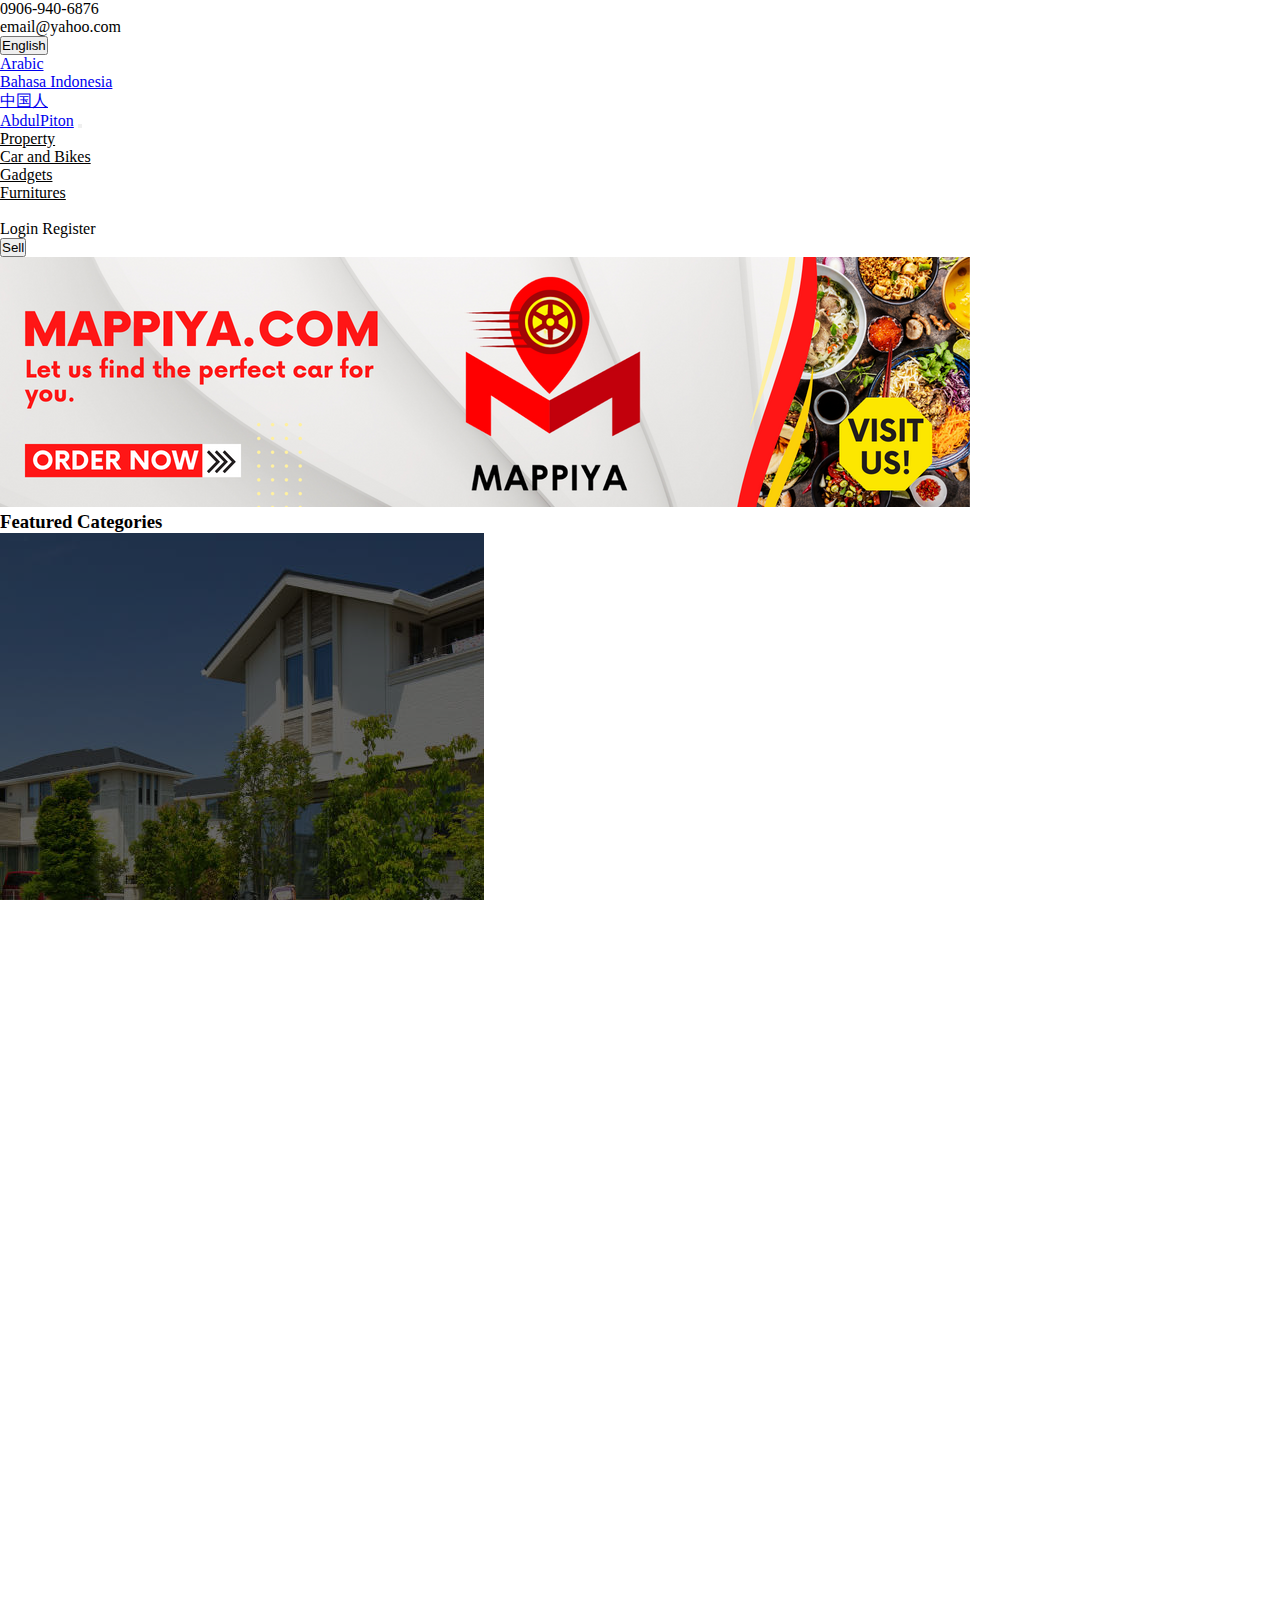
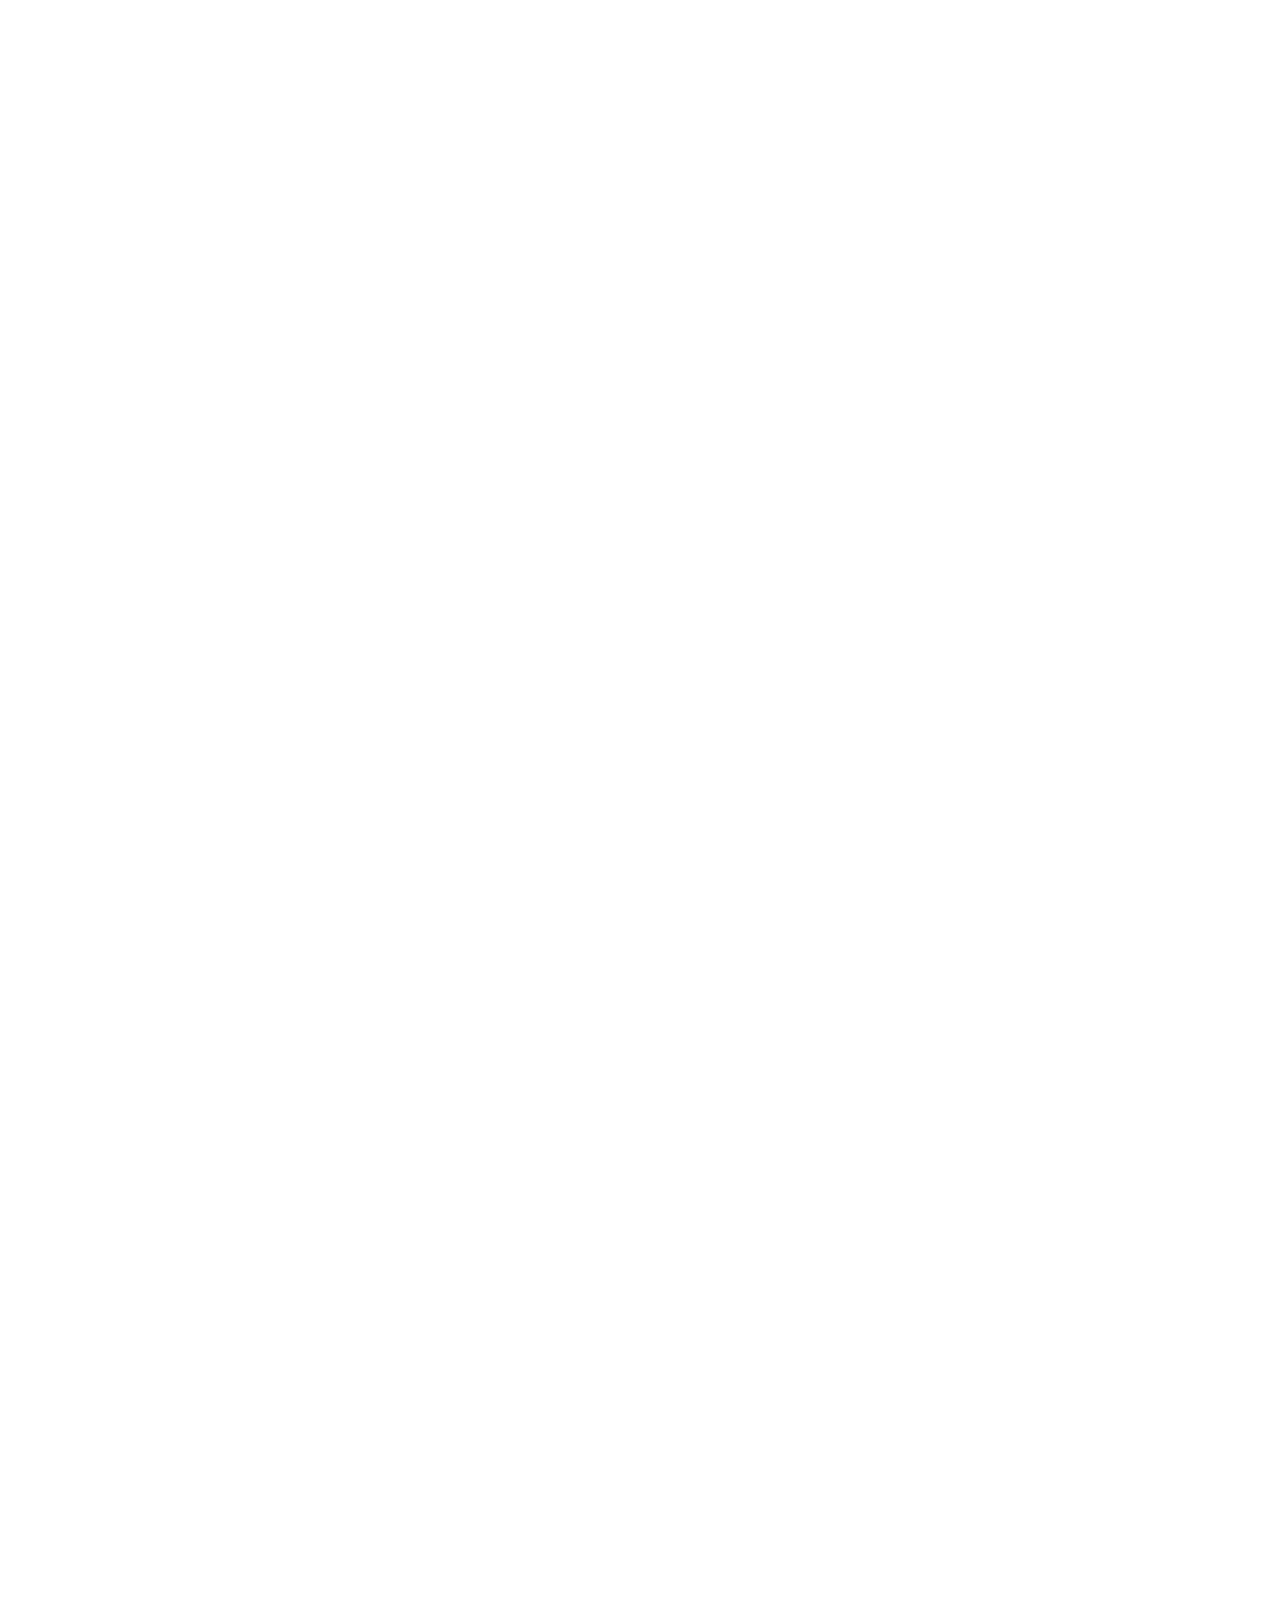
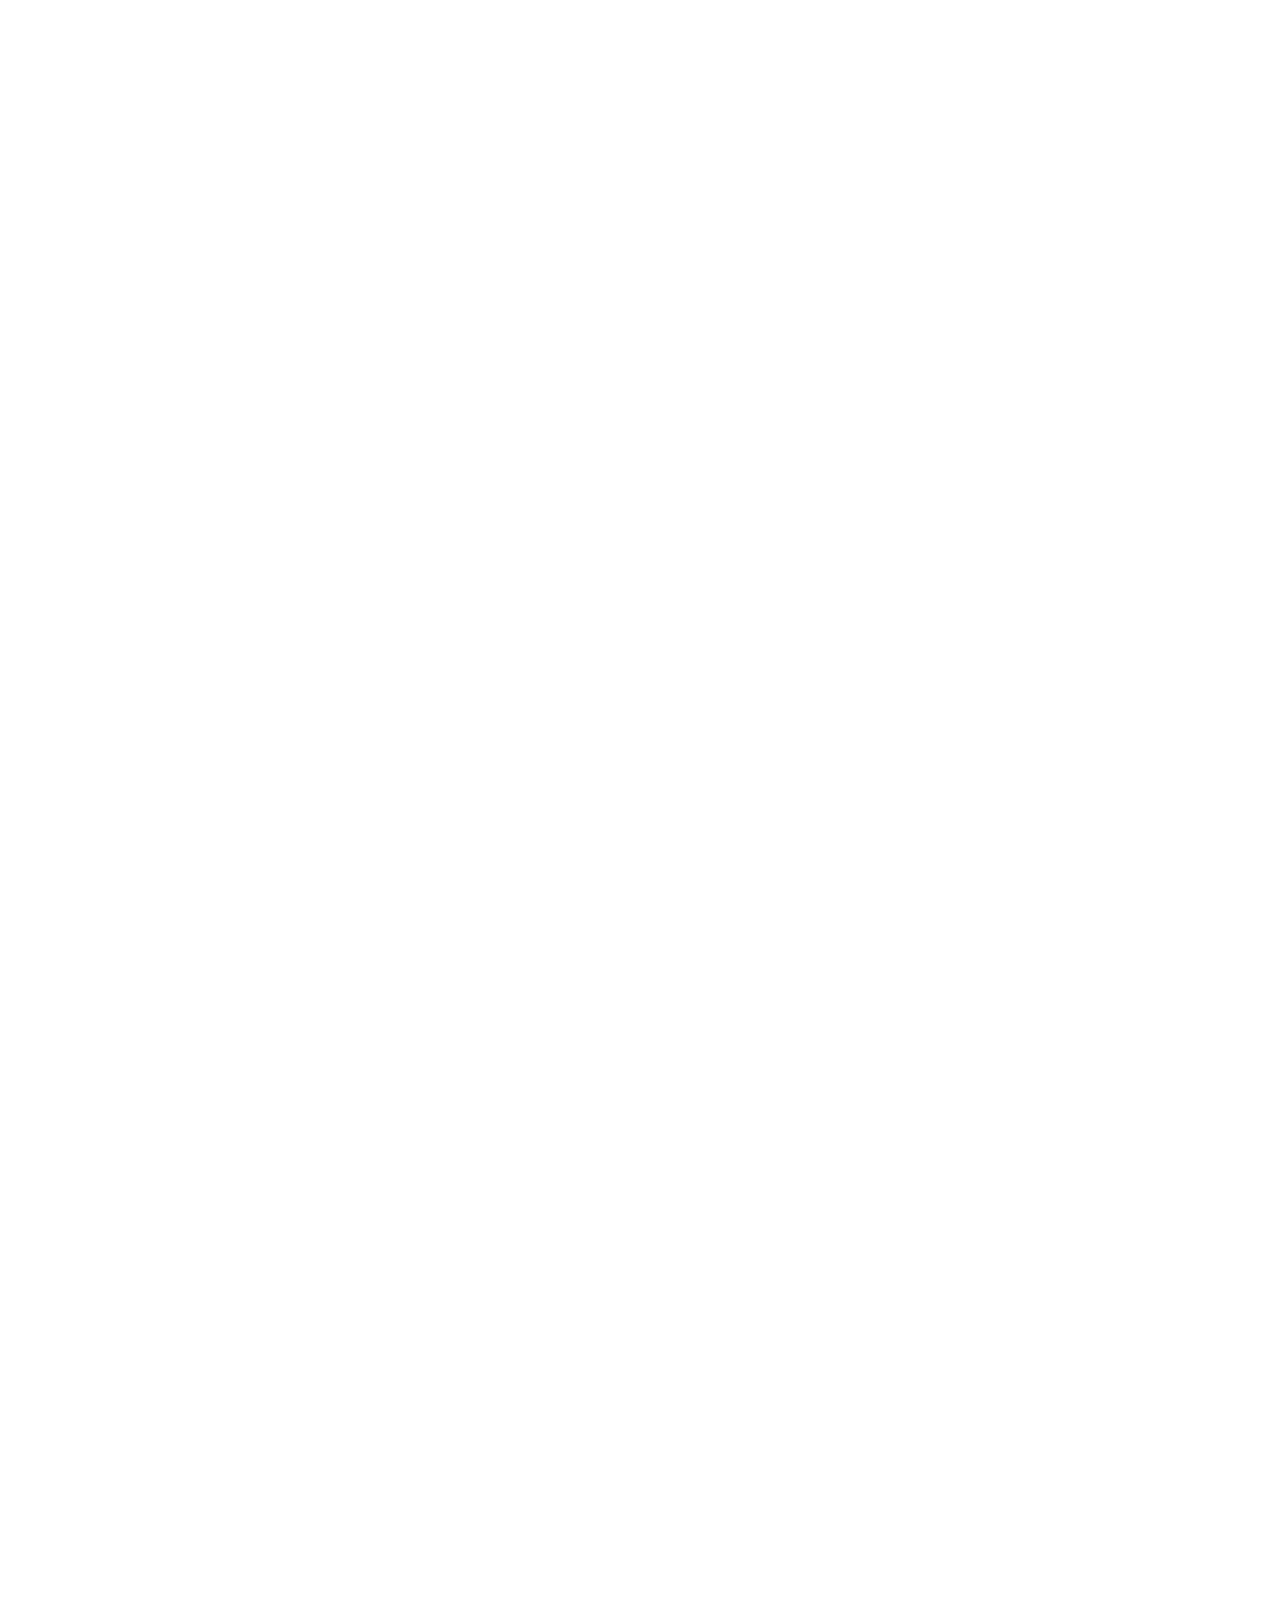
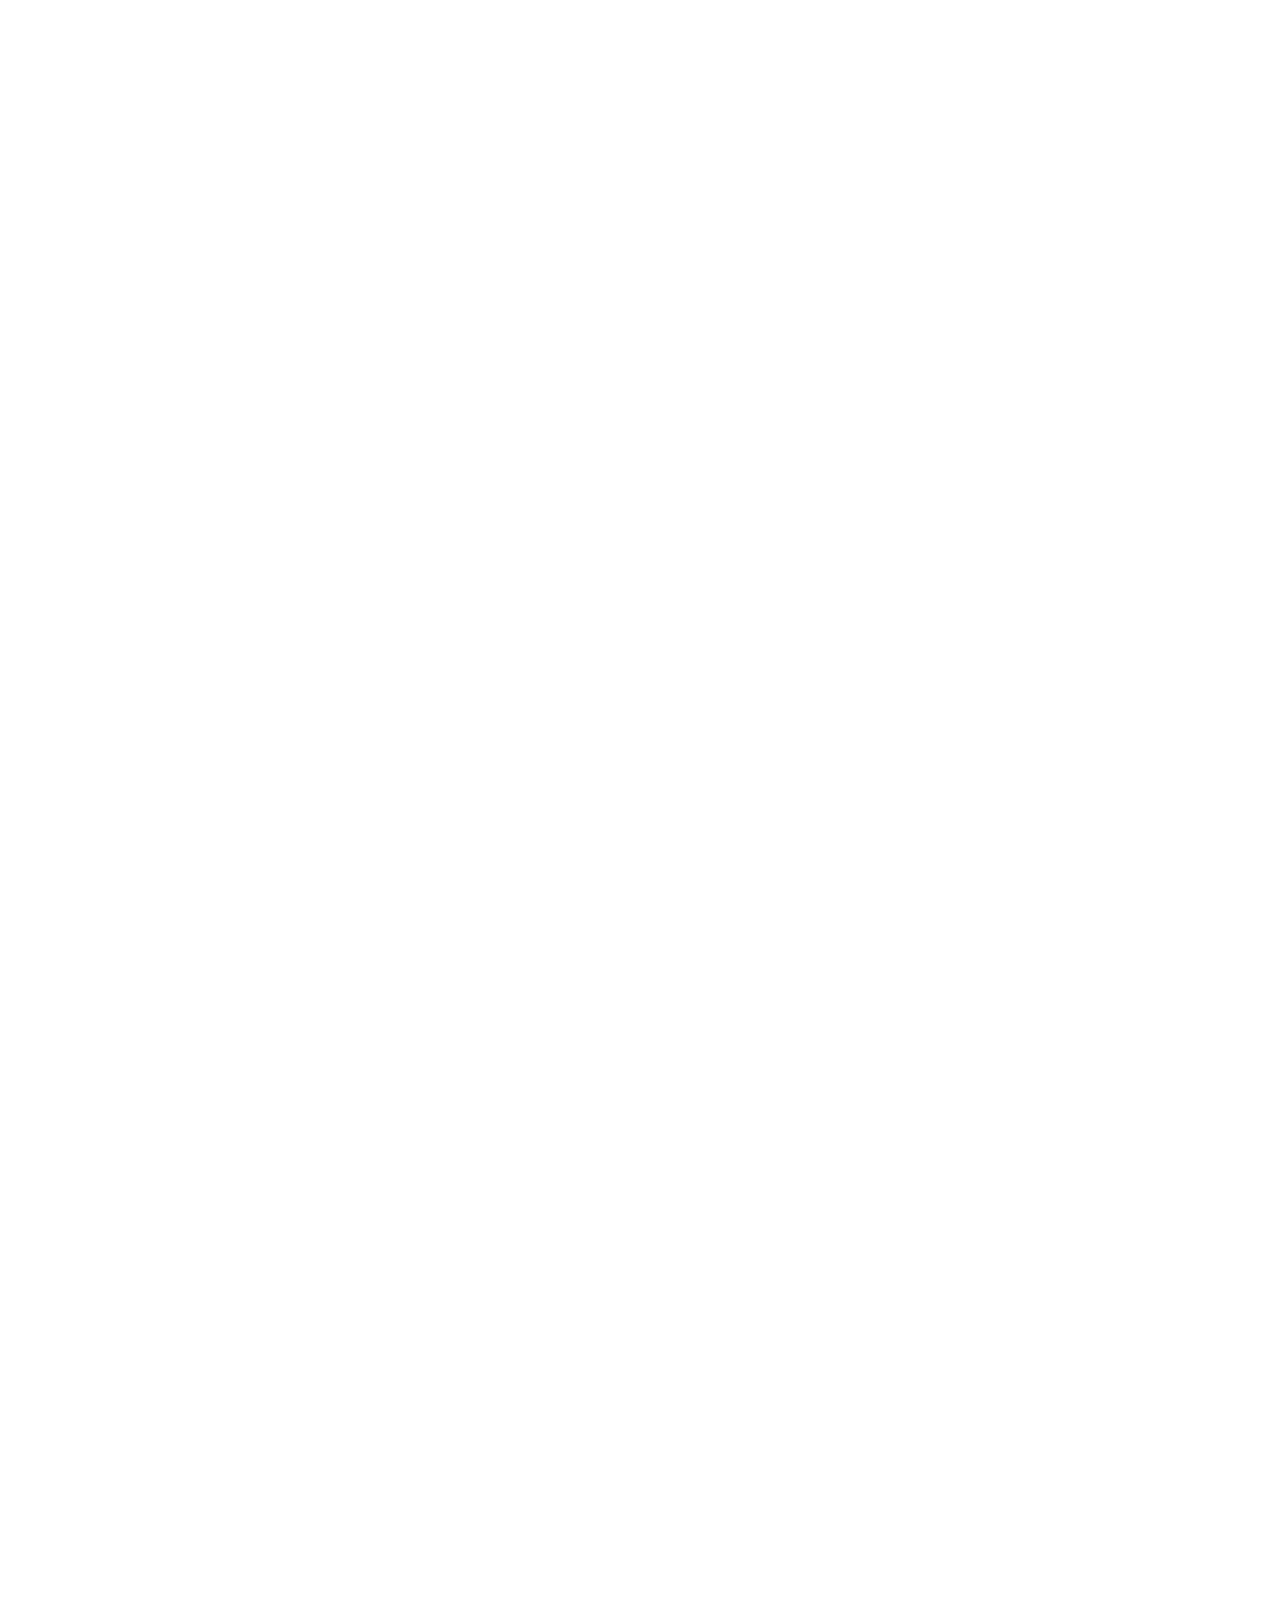
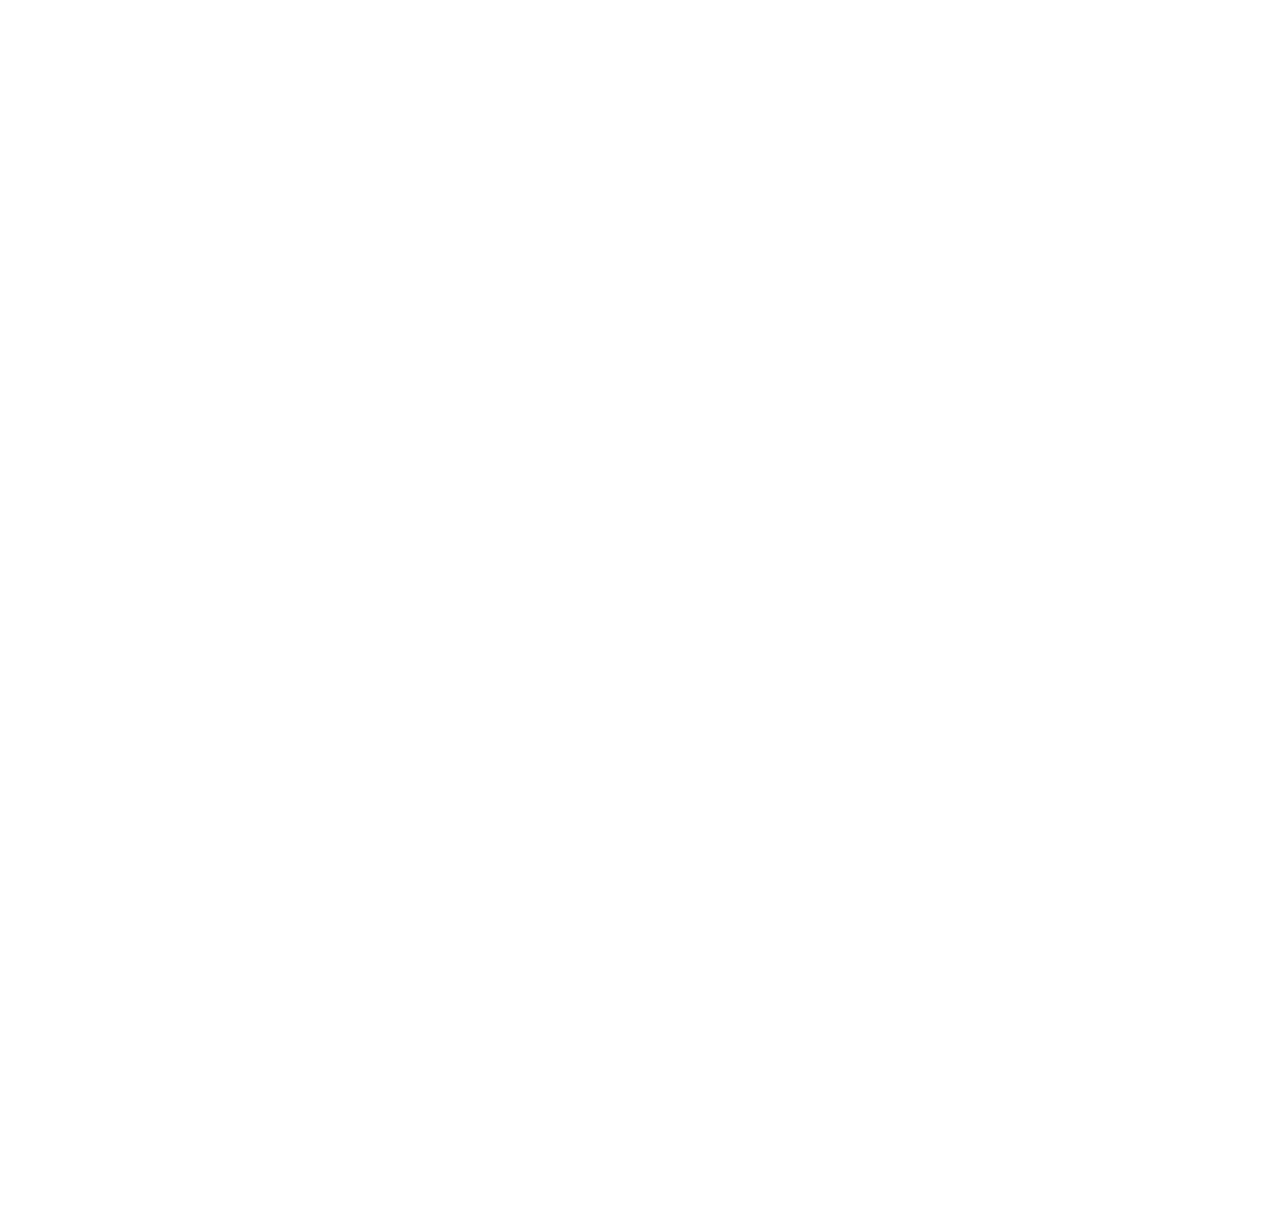
==== index.html @ fbfd04ac "responsive" ====
<!DOCTYPE html>
<html lang="en">
  <head>
    <meta charset="utf-8" />
    <meta name="viewport" content="width=device-width, initial-scale=1" />
    <title>AbdulPiton</title>
    <link
      href="https://cdn.jsdelivr.net/npm/bootstrap@5.2.3/dist/css/bootstrap.min.css"
      rel="stylesheet"
      integrity="sha384-rbsA2VBKQhggwzxH7pPCaAqO46MgnOM80zW1RWuH61DGLwZJEdK2Kadq2F9CUG65"
      crossorigin="anonymous"
    />

    <link rel="stylesheet" href="style.css" />
    <link
      rel="stylesheet"
      href="https://cdnjs.cloudflare.com/ajax/libs/font-awesome/6.2.1/css/all.min.css"
      integrity="sha512-MV7K8+y+gLIBoVD59lQIYicR65iaqukzvf/nwasF0nqhPay5w/9lJmVM2hMDcnK1OnMGCdVK+iQrJ7lzPJQd1w=="
      crossorigin="anonymous"
      referrerpolicy="no-referrer"
    />
  </head>

  <body>
    <header>
      <div class="container bg-danger">
        <div class="row py-2 top-red">
          <div class="text-white d-flex flex-row">
            <div class="mx-2 my-2">
              <i class="fa-solid fa-phone"></i>
              <span>0906-940-6876</span>
            </div>

            <div class="mx-2 my-2">
              <i class="fa-solid fa-envelope"></i>
              <span>email@yahoo.com</span>
            </div>

            <div class="btn-group mx-3 my-1">
              <button
                class="btn btn-outline-light btn-sm dropdown-toggle"
                type="button"
                data-bs-toggle="dropdown"
                aria-expanded="false"
              >
                English
              </button>
              <ul class="dropdown-menu">
                <li><a class="dropdown-item" href="#">Arabic</a></li>
                <li><a class="dropdown-item" href="#">Bahasa Indonesia</a></li>
                <li><a class="dropdown-item" href="#">中国人</a></li>
              </ul>
            </div>
          </div>
        </div>
      </div>

      <div class="container">
        <nav class="navbar navbar-expand-lg bg-light">
          <div class="container-fluid">
            <a class="navbar-brand fw-bold" href="#">AbdulPiton</a>
            <button
              class="navbar-toggler"
              type="button"
              data-bs-toggle="collapse"
              data-bs-target="#navbarTogglerDemo02"
              aria-controls="navbarTogglerDemo02"
              aria-expanded="false"
              aria-label="Toggle navigation"
            >
              <span class="navbar-toggler-icon"></span>
            </button>
            <div class="collapse navbar-collapse" id="navbarTogglerDemo02">
              <ul class="navbar-nav me-auto mb-2 mb-lg-0">
                <li class="nav-item">
                  <a class="nav-link" aria-current="page" href="#">Property</a>
                </li>
                <li class="nav-item">
                  <a class="nav-link" href="#">Car and Bikes</a>
                </li>
                <li class="nav-item">
                  <a class="nav-link" href="#">Gadgets</a>
                </li>
                <li class="nav-item">
                  <a class="nav-link" href="#">Furnitures</a>
                </li>
                <li class="nav-item"></li>
              </ul>
              <div class="auth-btn">
                <a
                  class="my-2"
                  style="text-decoration: none; color: black"
                  href=""
                  ><span>Login</span></a
                >
                <a
                  class="my-2"
                  style="text-decoration: none; color: black"
                  href=""
                  ><span>Register</span></a
                >
              </div>
              <button class="btn btn-danger px-4 mx-2">Sell</button>
            </div>
          </div>
        </nav>
      </div>

      <div class="container">
        <div class="row">
          <img class="img-fluid rounded" src="./image/banner2.png" alt="" />
        </div>
      </div>
    </header>

    <section id="featured-categories">
      <div class="container mb-5">
        <div class="row my-5">
          <h3>Featured Categories</h3>
        </div>
        <div class="row category">
          <div class="col-lg-3 col-md-3 col-sm-6 col-6 my-2">
            <img class="img-fluid rounded" src="./image/property.jpg" alt="" />
            <div class="d-flex flex-column category-title1">
              <h4 class="fw-bold h4-fw">Property</h4>
              <span>100,000+ listings</span>
            </div>
          </div>
          <div class="col-lg-3 col-md-3 col-sm-6 col-6 my-2">
            <img class="img-fluid rounded" src="./image/car.jpg" alt="" />
            <div class="d-flex flex-column category-title2">
              <h4 class="fw-bold h4-fw">Autos</h4>
              <span>7,000+ listings</span>
            </div>
          </div>
          <div class="col-lg-3 col-md-3 col-sm-6 col-6 my-2">
            <img class="img-fluid rounded" src="./image/mobile.jpg" alt="" />
            <div class="d-flex flex-column category-title3">
              <h4 class="fw-bold h4-fw">Gadgets</h4>
              <span>100,000+ listings</span>
            </div>
          </div>
          <div class="col-lg-3 col-md-3 col-sm-6 col-6 my-2">
            <img class="img-fluid rounded" src="./image/fashion.jpg" alt="" />
            <div class="d-flex flex-column category-title4">
              <h4 class="fw-bold h4-fw">Fashion</h4>
              <span>100,000+ listings</span>
            </div>
          </div>
        </div>
      </div>
    </section>

    <section id="property-features">
      <div class="container">
        <div class="row my-3">
          <hr style="border: 2px solid red" />
          <div class="d-flex justify-content-between">
            <h3>Properties</h3>
            <div
              style="cursor: pointer"
              class="d-flex flex-row align-items-center text-danger"
            >
              <h6 class="mx-2 mt-1">view all</h6>
              <i class="fa-solid fa-arrow-right"></i>
            </div>
          </div>
        </div>

        <div class="row">
          <div>
            <button class="btn btn-outline-danger active px-4 my-1">
              Rent
            </button>
            <button class="btn btn-outline-danger px-4 my-1">Sale</button>
            <button class="btn btn-outline-danger px-4 my-1">
              Condominium
            </button>
            <button class="btn btn-outline-danger px-4 my-1">
              Residential
            </button>
            <button class="btn btn-outline-danger px-4 my-1">Commercial</button>
          </div>
        </div>
        <div class="row my-4">
          <div class="col-lg-3 col-md-6 col-sm-12 col-xs-12 my-2">
            <div class="card rounded" style="width: 100%">
              <img
                style="height: 220px"
                src="./image/prop1.jpg"
                class="card-img-top img-fluid"
                alt=""
              />
              <div class="card-body">
                <h5 class="card-title">SR 4,600</h5>
                <p class="card-text">8 ADRIATICO fully furnished studio</p>
                <div
                  class="mt-2 d-flex flex-row justify-content-evenly align-items-center"
                >
                  <img
                    style="width: 50px"
                    class="rounded-circle img-fluid"
                    src="./image/profile.png"
                    alt=""
                  />
                  <div class="mx-2">
                    <span style="font-size: 15px" class="fw-bold"
                      >Dondex_Chavez</span
                    >
                    <div>
                      <i
                        style="font-size: 12px"
                        class="fa-solid fa-user text-danger"
                      ></i>
                      <span class="text-danger" style="font-size: 12px"
                        >30 minutes ago</span
                      >
                    </div>
                  </div>
                  <a href="#" class="btn btn-danger ms-auto">Message</a>
                </div>
              </div>
            </div>
          </div>

          <div class="col-lg-3 col-md-6 col-sm-12 col-xs-12 my-2">
            <div class="card rounded" style="width: 100%">
              <img
                style="height: 220px"
                src="./image/prop2.jpg"
                class="card-img-top img-fluid"
                alt=""
              />
              <div class="card-body">
                <h5 class="card-title">SR 4,600</h5>
                <p class="card-text">8 ADRIATICO fully furnished studio</p>
                <div
                  class="mt-2 d-flex flex-row justify-content-evenly align-items-center"
                >
                  <img
                    style="width: 50px"
                    class="rounded-circle img-fluid"
                    src="./image/profile.png"
                    alt=""
                  />
                  <div class="mx-2">
                    <span style="font-size: 15px" class="fw-bold"
                      >Dondex_Chavez</span
                    >
                    <div>
                      <i
                        style="font-size: 12px"
                        class="fa-solid fa-user text-danger"
                      ></i>
                      <span class="text-danger" style="font-size: 12px"
                        >30 minutes ago</span
                      >
                    </div>
                  </div>
                  <a href="#" class="btn btn-danger ms-auto">Message</a>
                </div>
              </div>
            </div>
          </div>

          <div class="col-lg-3 col-md-6 col-sm-12 col-xs-12 my-2">
            <div class="card rounded" style="width: 100%">
              <img
                style="height: 220px"
                src="./image/prop3.jpg"
                class="card-img-top img-fluid"
                alt=""
              />
              <div class="card-body">
                <h5 class="card-title">SR 3,200</h5>
                <p class="card-text">8 ADRIATICO fully furnished studio</p>
                <div
                  class="mt-2 d-flex flex-row justify-content-evenly align-items-center"
                >
                  <img
                    style="width: 50px"
                    class="rounded-circle img-fluid"
                    src="./image/profile.png"
                    alt=""
                  />
                  <div class="mx-2">
                    <span style="font-size: 15px" class="fw-bold"
                      >Dondex_Chavez</span
                    >
                    <div>
                      <i
                        style="font-size: 12px"
                        class="fa-solid fa-user text-danger"
                      ></i>
                      <span class="text-danger" style="font-size: 12px"
                        >30 minutes ago</span
                      >
                    </div>
                  </div>
                  <a href="#" class="btn btn-danger ms-auto">Message</a>
                </div>
              </div>
            </div>
          </div>

          <div class="col-lg-3 col-md-6 col-sm-12 col-xs-12 my-2">
            <div class="card rounded" style="width: 100%">
              <img
                style="height: 220px"
                src="./image/prop4.jpg"
                class="card-img-top img-fluid"
                alt=""
              />
              <div class="card-body">
                <h5 class="card-title">SR 1,500</h5>
                <p class="card-text">8 ADRIATICO fully furnished studio</p>
                <div
                  class="mt-2 d-flex flex-row justify-content-evenly align-items-center"
                >
                  <img
                    style="width: 50px"
                    class="rounded-circle img-fluid"
                    src="./image/profile.png"
                    alt=""
                  />
                  <div class="mx-2">
                    <span style="font-size: 15px" class="fw-bold"
                      >Dondex_Chavez</span
                    >
                    <div>
                      <i
                        style="font-size: 12px"
                        class="fa-solid fa-user text-danger"
                      ></i>
                      <span class="text-danger" style="font-size: 12px"
                        >30 minutes ago</span
                      >
                    </div>
                  </div>
                  <a href="#" class="btn btn-danger ms-auto">Message</a>
                </div>
              </div>
            </div>
          </div>
        </div>
      </div>
    </section>

    <section id="gadget-features">
      <div class="container">
        <div class="row my-3">
          <hr style="border: 2px solid red" />
          <div class="d-flex justify-content-between">
            <h3>Gadgets</h3>
            <div
              style="cursor: pointer"
              class="d-flex flex-row align-items-center text-danger"
            >
              <h6 class="mx-2 mt-1">view all</h6>
              <i class="fa-solid fa-arrow-right"></i>
            </div>
          </div>
        </div>

        <div class="row">
          <div>
            <button class="btn btn-outline-danger active px-4">
              Brand New
            </button>
            <button class="btn btn-outline-danger px-4 my-1">Secondhand</button>
            <button class="btn btn-outline-danger px-4 my-1">Cellphone</button>
            <button class="btn btn-outline-danger px-4 my-1">Laptop</button>
            <button class="btn btn-outline-danger px-4 my-1">Others</button>
          </div>
        </div>
        <div class="row my-4">
          <div class="col-lg-3 col-md-6 col-sm-12 col-xs-12 my-2">
            <div class="card rounded" style="width: 100%">
              <img
                style="height: 220px"
                src="./image/mob1.jpg"
                class="card-img-top img-fluid"
                alt=""
              />
              <div class="card-body">
                <h5 class="card-title">SR 2,200</h5>
                <p class="card-text">8 ADRIATICO fully furnished studio</p>
                <div
                  class="mt-2 d-flex flex-row justify-content-evenly align-items-center"
                >
                  <img
                    style="width: 50px"
                    class="rounded-circle img-fluid"
                    src="./image/profile.png"
                    alt=""
                  />
                  <div class="mx-2">
                    <span style="font-size: 15px" class="fw-bold"
                      >Dondex_Chavez</span
                    >
                    <div>
                      <i
                        style="font-size: 12px"
                        class="fa-solid fa-user text-danger"
                      ></i>
                      <span class="text-danger" style="font-size: 12px"
                        >30 minutes ago</span
                      >
                    </div>
                  </div>
                  <a href="#" class="btn btn-danger ms-auto">Message</a>
                </div>
              </div>
            </div>
          </div>

          <div class="col-lg-3 col-md-6 col-sm-12 col-xs-12 my-2">
            <div class="card rounded" style="width: 100%">
              <img
                style="height: 220px"
                src="./image/mob2.jpg"
                class="card-img-top img-fluid"
                alt=""
              />
              <div class="card-body">
                <h5 class="card-title">SR 4,300</h5>
                <p class="card-text">8 ADRIATICO fully furnished studio</p>
                <div
                  class="mt-2 d-flex flex-row justify-content-evenly align-items-center"
                >
                  <img
                    style="width: 50px"
                    class="rounded-circle img-fluid"
                    src="./image/profile.png"
                    alt=""
                  />
                  <div class="mx-2">
                    <span style="font-size: 15px" class="fw-bold"
                      >Dondex_Chavez</span
                    >
                    <div>
                      <i
                        style="font-size: 12px"
                        class="fa-solid fa-user text-danger"
                      ></i>
                      <span class="text-danger" style="font-size: 12px"
                        >30 minutes ago</span
                      >
                    </div>
                  </div>
                  <a href="#" class="btn btn-danger ms-auto">Message</a>
                </div>
              </div>
            </div>
          </div>

          <div class="col-lg-3 col-md-6 col-sm-12 col-xs-12 my-2">
            <div class="card rounded" style="width: 100%">
              <img
                style="height: 220px"
                src="./image/mob3.jpg"
                class="card-img-top img-fluid"
                alt=""
              />
              <div class="card-body">
                <h5 class="card-title">SR 7,000</h5>
                <p class="card-text">8 ADRIATICO fully furnished studio</p>
                <div
                  class="mt-2 d-flex flex-row justify-content-evenly align-items-center"
                >
                  <img
                    style="width: 50px"
                    class="rounded-circle img-fluid"
                    src="./image/profile.png"
                    alt=""
                  />
                  <div class="mx-2">
                    <span style="font-size: 15px" class="fw-bold"
                      >Dondex_Chavez</span
                    >
                    <div>
                      <i
                        style="font-size: 12px"
                        class="fa-solid fa-user text-danger"
                      ></i>
                      <span class="text-danger" style="font-size: 12px"
                        >30 minutes ago</span
                      >
                    </div>
                  </div>
                  <a href="#" class="btn btn-danger ms-auto">Message</a>
                </div>
              </div>
            </div>
          </div>

          <div class="col-lg-3 col-md-6 col-sm-12 col-xs-12 my-2">
            <div class="card rounded" style="width: 100%">
              <img
                style="height: 220px"
                src="./image/mob4.jpg"
                class="card-img-top img-fluid"
                alt=""
              />
              <div class="card-body">
                <h5 class="card-title">SR 7,500</h5>
                <p class="card-text">8 ADRIATICO fully furnished studio</p>
                <div
                  class="mt-2 d-flex flex-row justify-content-evenly align-items-center"
                >
                  <img
                    style="width: 50px"
                    class="rounded-circle img-fluid"
                    src="./image/profile.png"
                    alt=""
                  />
                  <div class="mx-2">
                    <span style="font-size: 15px" class="fw-bold"
                      >Dondex_Chavez</span
                    >
                    <div>
                      <i
                        style="font-size: 12px"
                        class="fa-solid fa-user text-danger"
                      ></i>
                      <span class="text-danger" style="font-size: 12px"
                        >30 minutes ago</span
                      >
                    </div>
                  </div>
                  <a href="#" class="btn btn-danger ms-auto">Message</a>
                </div>
              </div>
            </div>
          </div>
        </div>
      </div>
    </section>

    <section id="car-features">
      <div class="container">
        <div class="row my-3">
          <hr style="border: 2px solid red" />
          <div class="d-flex justify-content-between">
            <h3>Cars</h3>
            <div
              style="cursor: pointer"
              class="d-flex flex-row align-items-center text-danger"
            >
              <h6 class="mx-2 mt-1">view all</h6>
              <i class="fa-solid fa-arrow-right"></i>
            </div>
          </div>
        </div>
        <div class="row">
          <div>
            <button class="btn btn-outline-danger active px-4">
              Brand New
            </button>
            <button class="btn btn-outline-danger px-4 my-1">Secondhand</button>
            <button class="btn btn-outline-danger px-4 my-1">Truck</button>
            <button class="btn btn-outline-danger px-4 my-1">Bike</button>
            <button class="btn btn-outline-danger px-4 my-1">Honda</button>
          </div>
        </div>
        <div class="row my-4">
          <div class="col-lg-3 col-md-6 col-sm-12 col-xs-12 my-2">
            <div class="card rounded" style="width: 100%">
              <img
                style="height: 220px"
                src="./image/car1.jpg"
                class="card-img-top img-fluid"
                alt=""
              />
              <div class="card-body">
                <h5 class="card-title">SR 1,200</h5>
                <p class="card-text">8 ADRIATICO fully furnished studio</p>
                <div
                  class="mt-2 d-flex flex-row justify-content-evenly align-items-center"
                >
                  <img
                    style="width: 50px"
                    class="rounded-circle img-fluid"
                    src="./image/profile.png"
                    alt=""
                  />
                  <div class="mx-2">
                    <span style="font-size: 15px" class="fw-bold"
                      >Dondex_Chavez</span
                    >
                    <div>
                      <i
                        style="font-size: 12px"
                        class="fa-solid fa-user text-danger"
                      ></i>
                      <span class="text-danger" style="font-size: 12px"
                        >30 minutes ago</span
                      >
                    </div>
                  </div>
                  <a href="#" class="btn btn-danger ms-auto">Message</a>
                </div>
              </div>
            </div>
          </div>

          <div class="col-lg-3 col-md-6 col-sm-12 col-xs-12 my-2">
            <div class="card rounded" style="width: 100%">
              <img
                style="height: 220px"
                src="./image/car2.jpg"
                class="card-img-top img-fluid"
                alt=""
              />
              <div class="card-body">
                <h5 class="card-title">SR 1,200</h5>
                <p class="card-text">8 ADRIATICO fully furnished studio</p>
                <div
                  class="mt-2 d-flex flex-row justify-content-evenly align-items-center"
                >
                  <img
                    style="width: 50px"
                    class="rounded-circle img-fluid"
                    src="./image/profile.png"
                    alt=""
                  />
                  <div class="mx-2">
                    <span style="font-size: 15px" class="fw-bold"
                      >Dondex_Chavez</span
                    >
                    <div>
                      <i
                        style="font-size: 12px"
                        class="fa-solid fa-user text-danger"
                      ></i>
                      <span class="text-danger" style="font-size: 12px"
                        >30 minutes ago</span
                      >
                    </div>
                  </div>
                  <a href="#" class="btn btn-danger ms-auto">Message</a>
                </div>
              </div>
            </div>
          </div>

          <div class="col-lg-3 col-md-6 col-sm-12 col-xs-12 my-2">
            <div class="card rounded" style="width: 100%">
              <img
                style="height: 220px"
                src="./image/car3.jpg"
                class="card-img-top img-fluid"
                alt=""
              />
              <div class="card-body">
                <h5 class="card-title">SR 4,600</h5>
                <p class="card-text">8 ADRIATICO fully furnished studio</p>
                <div
                  class="mt-2 d-flex flex-row justify-content-evenly align-items-center"
                >
                  <img
                    style="width: 50px"
                    class="rounded-circle img-fluid"
                    src="./image/profile.png"
                    alt=""
                  />
                  <div class="mx-2">
                    <span style="font-size: 15px" class="fw-bold"
                      >Dondex_Chavez</span
                    >
                    <div>
                      <i
                        style="font-size: 12px"
                        class="fa-solid fa-user text-danger"
                      ></i>
                      <span class="text-danger" style="font-size: 12px"
                        >30 minutes ago</span
                      >
                    </div>
                  </div>
                  <a href="#" class="btn btn-danger ms-auto">Message</a>
                </div>
              </div>
            </div>
          </div>

          <div class="col-lg-3 col-md-6 col-sm-12 col-xs-12 my-2">
            <div class="card rounded" style="width: 100%">
              <img
                style="height: 220px"
                src="./image/car4.jpg"
                class="card-img-top img-fluid"
                alt=""
              />
              <div class="card-body">
                <h5 class="card-title">SR 900</h5>
                <p class="card-text">8 ADRIATICO fully furnished studio</p>
                <div
                  class="mt-2 d-flex flex-row justify-content-evenly align-items-center"
                >
                  <img
                    style="width: 50px"
                    class="rounded-circle img-fluid"
                    src="./image/profile.png"
                    alt=""
                  />
                  <div class="mx-2">
                    <span style="font-size: 15px" class="fw-bold"
                      >Dondex_Chavez</span
                    >
                    <div>
                      <i
                        style="font-size: 12px"
                        class="fa-solid fa-user text-danger"
                      ></i>
                      <span class="text-danger" style="font-size: 12px"
                        >30 minutes ago</span
                      >
                    </div>
                  </div>
                  <a href="#" class="btn btn-danger ms-auto">Message</a>
                </div>
              </div>
            </div>
          </div>
        </div>
      </div>
    </section>

    <section>
      <div class="container">
        <div class="row my-5">
          <img src="./image/banner1.png" class="img-fluid" alt="" />
        </div>
      </div>
    </section>

    <!-- Footer -->
    <footer class="container text-center text-lg-start bg-light text-muted">
      <!-- Section: Social media -->
      <section
        class="d-flex justify-content-center justify-content-lg-between p-4 border-bottom"
      >
        <!-- Left -->
        <div class="me-5 d-none d-lg-block">
          <span>Get connected with us on social networks:</span>
        </div>
        <!-- Left -->

        <!-- Right -->
        <div>
          <a href="" class="me-4 text-reset">
            <i class="fab fa-facebook-f"></i>
          </a>
          <a href="" class="me-4 text-reset">
            <i class="fab fa-twitter"></i>
          </a>
          <a href="" class="me-4 text-reset">
            <i class="fab fa-google"></i>
          </a>
          <a href="" class="me-4 text-reset">
            <i class="fab fa-instagram"></i>
          </a>
          <a href="" class="me-4 text-reset">
            <i class="fab fa-linkedin"></i>
          </a>
          <a href="" class="me-4 text-reset">
            <i class="fab fa-github"></i>
          </a>
        </div>
        <!-- Right -->
      </section>
      <!-- Section: Social media -->

      <!-- Section: Links  -->
      <section class="">
        <div class="container text-center text-md-start mt-5">
          <!-- Grid row -->
          <div class="row mt-3">
            <!-- Grid column -->
            <div class="col-md-3 col-lg-4 col-xl-3 mx-auto mb-4">
              <!-- Content -->
              <h6 class="text-uppercase fw-bold mb-4">
                <i class="fas fa-gem me-3"></i>AbdulPiton
              </h6>
              <p>
                Here you can use rows and columns to organize your footer
                content. Lorem ipsum dolor sit amet, consectetur adipisicing
                elit.
              </p>
            </div>
            <!-- Grid column -->

            <!-- Grid column -->
            <div class="col-md-2 col-lg-2 col-xl-2 mx-auto mb-4">
              <!-- Links -->
              <h6 class="text-uppercase fw-bold mb-4">About Us</h6>
              <p>
                <a href="#!" class="text-reset">Payment Methods</a>
              </p>
              <p>
                <a href="#!" class="text-reset">Our Products</a>
              </p>
              <p>
                <a href="#!" class="text-reset">Help</a>
              </p>
              <p>
                <a href="#!" class="text-reset">Sitemap</a>
              </p>
            </div>
            <!-- Grid column -->

            <!-- Grid column -->
            <div class="col-md-3 col-lg-2 col-xl-2 mx-auto mb-4">
              <!-- Links -->
              <h6 class="text-uppercase fw-bold mb-4">
                Prices and Calculators
              </h6>
              <p>
                <a href="#!" class="text-reset"
                  >Car Prices and Specifications</a
                >
              </p>
              <p>
                <a href="#!" class="text-reset">Mobile Prices and Specs</a>
              </p>
              <p>
                <a href="#!" class="text-reset">Real Estate Prices</a>
              </p>
              <p>
                <a href="#!" class="text-reset">Loan Calculator</a>
              </p>
            </div>
            <!-- Grid column -->

            <!-- Grid column -->
            <div class="col-md-4 col-lg-3 col-xl-3 mx-auto mb-md-0 mb-4">
              <!-- Links -->
              <h6 class="text-uppercase fw-bold mb-4">Contact</h6>
              <p><i class="fas fa-home me-3"></i> New York, NY 10012, US</p>
              <p>
                <i class="fas fa-envelope me-3"></i>
                info@example.com
              </p>
              <p><i class="fas fa-phone me-3"></i> + 01 234 567 88</p>
              <p><i class="fas fa-print me-3"></i> + 01 234 567 89</p>
            </div>
            <!-- Grid column -->
          </div>
          <!-- Grid row -->
        </div>
      </section>
      <!-- Section: Links  -->

      <!-- Copyright -->
      <div class="text-center text-white p-4 bg-danger">
        © 2022 Copyright:
        <a class="text-reset fw-bold" href="">Yaramay Corporation</a>
      </div>
      <!-- Copyright -->
    </footer>
    <!-- Footer -->

    <script
      src="https://cdn.jsdelivr.net/npm/bootstrap@5.2.3/dist/js/bootstrap.bundle.min.js"
      integrity="sha384-kenU1KFdBIe4zVF0s0G1M5b4hcpxyD9F7jL+jjXkk+Q2h455rYXK/7HAuoJl+0I4"
      crossorigin="anonymous"
    ></script>
  </body>
</html>
---- style.css ----
* {
  padding: 0;
  margin: 0;
  box-sizing: border-box;
}

/* Header */
.nav-link {
  color: #000;
}

@media (max-width: 575.98px) {
  .top-red {
    font-size: 15px;
  }
}
@media (max-width: 427px) {
  .top-red {
    font-size: 12px;
  }
}
@media (max-width: 377px) {
  .top-red {
    font-size: 11px;
  }
}
@media (max-width: 357px) {
  .top-red {
    font-size: 10px;
  }
}
@media (max-width: 341px) {
  .top-red {
    font-size: 8px;
  }
}
/* auth btn */
@media (max-width: 991.98px) {
  .auth-btn {
    display: flex;
    flex-direction: column;
  }
}
/* featured categories */
.category img {
  filter: brightness(0.4);
  cursor: pointer;
}
.category img:hover {
  filter: brightness(0.9);
}
.category {
  position: relative;
}
.category-title1 {
  color: #fff;
  position: absolute;
  top: 70%;
  left: 4%;
}
.category-title2 {
  color: #fff;
  position: absolute;
  top: 70%;
  left: 29%;
}

.category-title3 {
  color: #fff;
  position: absolute;
  top: 70%;
  left: 54%;
}
.category-title4 {
  color: #fff;
  position: absolute;
  top: 70%;
  left: 78%;
}

/* Media Query of category features */
@media (max-width: 1399.98px) {
  .category-title1 {
    color: #fff;
    position: absolute;
    top: 65%;
    left: 4%;
  }
  .category-title2 {
    color: #fff;
    position: absolute;
    top: 65%;
    left: 29%;
  }

  .category-title3 {
    color: #fff;
    position: absolute;
    top: 65%;
    left: 53%;
  }
  .category-title4 {
    color: #fff;
    position: absolute;
    top: 65%;
    left: 78%;
  }
}
@media (max-width: 1199.98px) {
  .category-title1 {
    color: #fff;
    position: absolute;
    top: 60%;
    left: 4%;
  }
  .category-title2 {
    color: #fff;
    position: absolute;
    top: 60%;
    left: 29%;
  }

  .category-title3 {
    color: #fff;
    position: absolute;
    top: 60%;
    left: 53%;
  }
  .category-title4 {
    color: #fff;
    position: absolute;
    top: 60%;
    left: 78%;
  }
}

@media (max-width: 991.98px) {
  .category-title1 {
    color: #fff;
    position: absolute;
    top: 50%;
    left: 4%;
    font-size: 10px;
  }
  .category-title2 {
    color: #fff;
    position: absolute;
    top: 50%;
    left: 29%;
    font-size: 10px;
  }

  .category-title3 {
    color: #fff;
    position: absolute;
    top: 50%;
    left: 53%;
    font-size: 10px;
  }
  .category-title4 {
    color: #fff;
    position: absolute;
    top: 50%;
    left: 78%;
    font-size: 10px;
  }
}
@media (max-width: 767.98px) {
  .category-title1 {
    color: #fff;
    position: absolute;
    top: 35%;
    left: 4%;
    font-size: 10px;
  }
  .category-title2 {
    color: #fff;
    position: absolute;
    top: 35%;
    left: 55%;
    font-size: 10px;
  }

  .category-title3 {
    color: #fff;
    position: absolute;
    top: 85%;
    left: 4%;
    font-size: 10px;
  }
  .category-title4 {
    color: #fff;
    position: absolute;
    top: 85%;
    left: 55%;
    font-size: 10px;
  }
}

@media (max-width: 575.98px) {
  .category-title1 {
    color: #fff;
    position: absolute;
    top: 35%;
    left: 5%;
    font-size: 10px;
  }
  .category-title2 {
    color: #fff;
    position: absolute;
    top: 35%;
    left: 55%;
    font-size: 10px;
  }

  .category-title3 {
    color: #fff;
    position: absolute;
    top: 85%;
    left: 5%;
    font-size: 10px;
  }
  .category-title4 {
    color: #fff;
    position: absolute;
    top: 85%;
    left: 55%;
    font-size: 10px;
  }
}

@media (max-width: 450px) {
  .category-title1 {
    color: #fff;
    position: absolute;
    top: 30%;
    left: 5%;
    font-size: 10px;
  }
  .category-title2 {
    color: #fff;
    position: absolute;
    top: 30%;
    left: 55%;
    font-size: 10px;
  }

  .category-title3 {
    color: #fff;
    position: absolute;
    top: 80%;
    left: 5%;
    font-size: 10px;
  }

  .category-title4 {
    color: #fff;
    position: absolute;
    top: 80%;
    left: 55%;
    font-size: 10px;
  }
}

@media (max-width: 375px) {
  .category-title1 {
    color: #fff;
    position: absolute;
    top: 30%;
    left: 5%;
    font-size: 10px;
  }

  .category-title2 {
    color: #fff;
    position: absolute;
    top: 30%;
    left: 55%;
    font-size: 10px;
  }

  .category-title3 {
    color: #fff;
    position: absolute;
    top: 80%;
    left: 5%;
    font-size: 10px;
  }

  .category-title4 {
    color: #fff;
    position: absolute;
    top: 80%;
    left: 55%;
    font-size: 10px;
  }
}
*/

/* Property */
.card {
  border: none;
  cursor: pointer;
}
.card:hover {
  box-shadow: rgba(0, 0, 0, 0.16) 0px 10px 36px 0px,
    rgba(0, 0, 0, 0.06) 0px 0px 0px 1px;
}

html,
body {
  width: 100%;
  height: 100%;
  margin: 0px;
  padding: 0px;
  overflow-x: hidden;
}
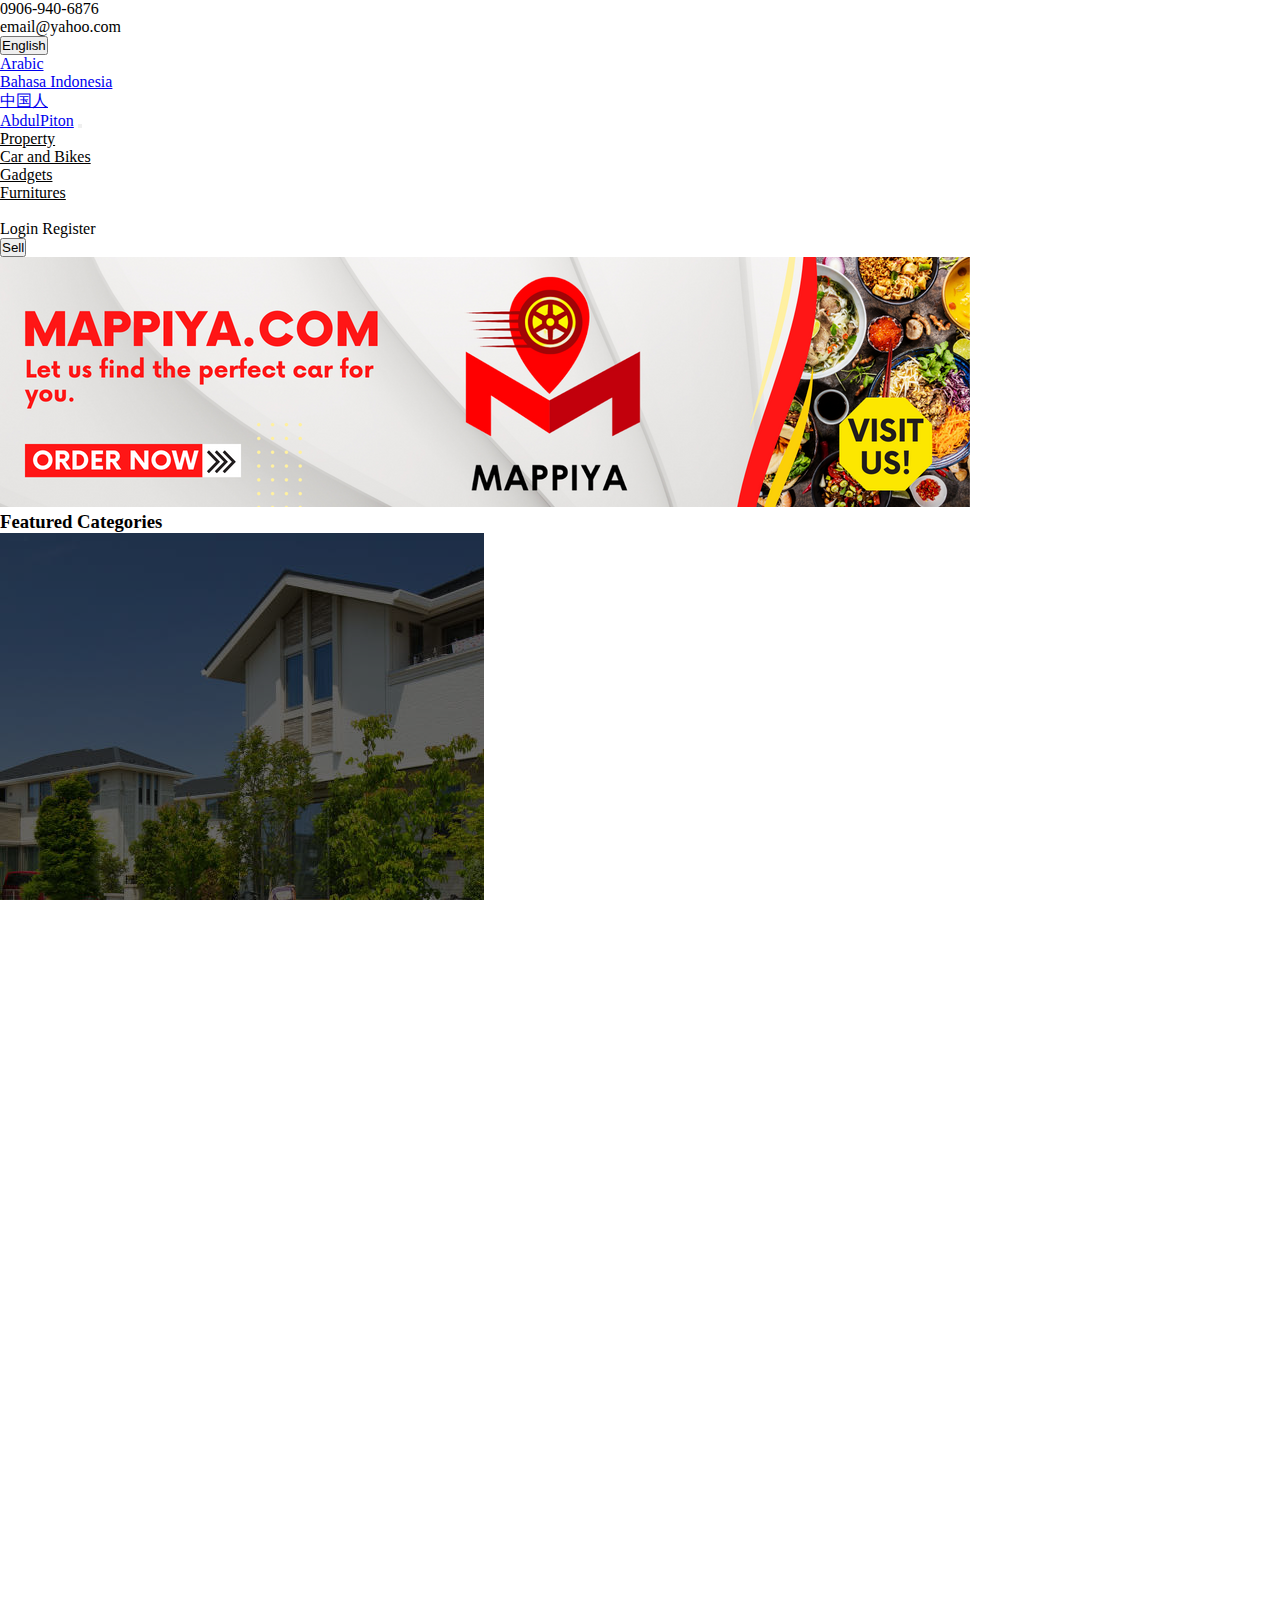
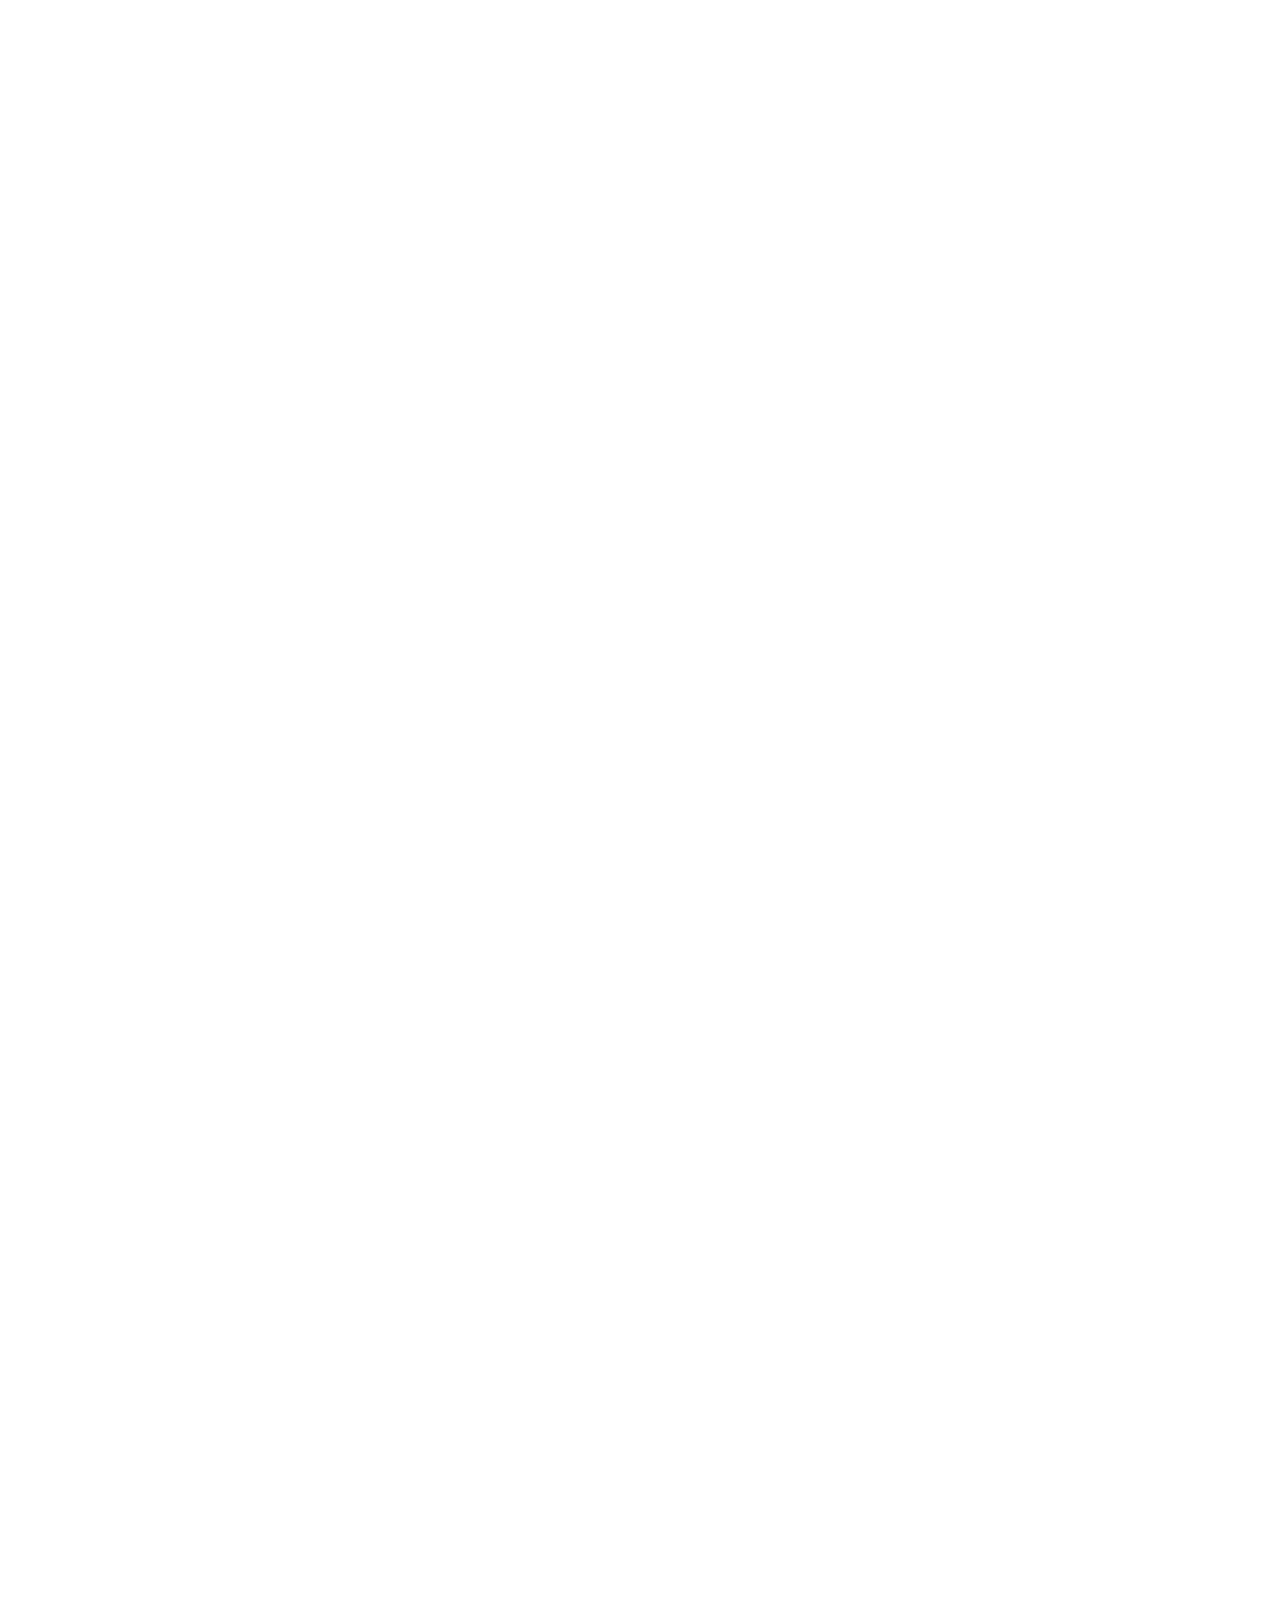
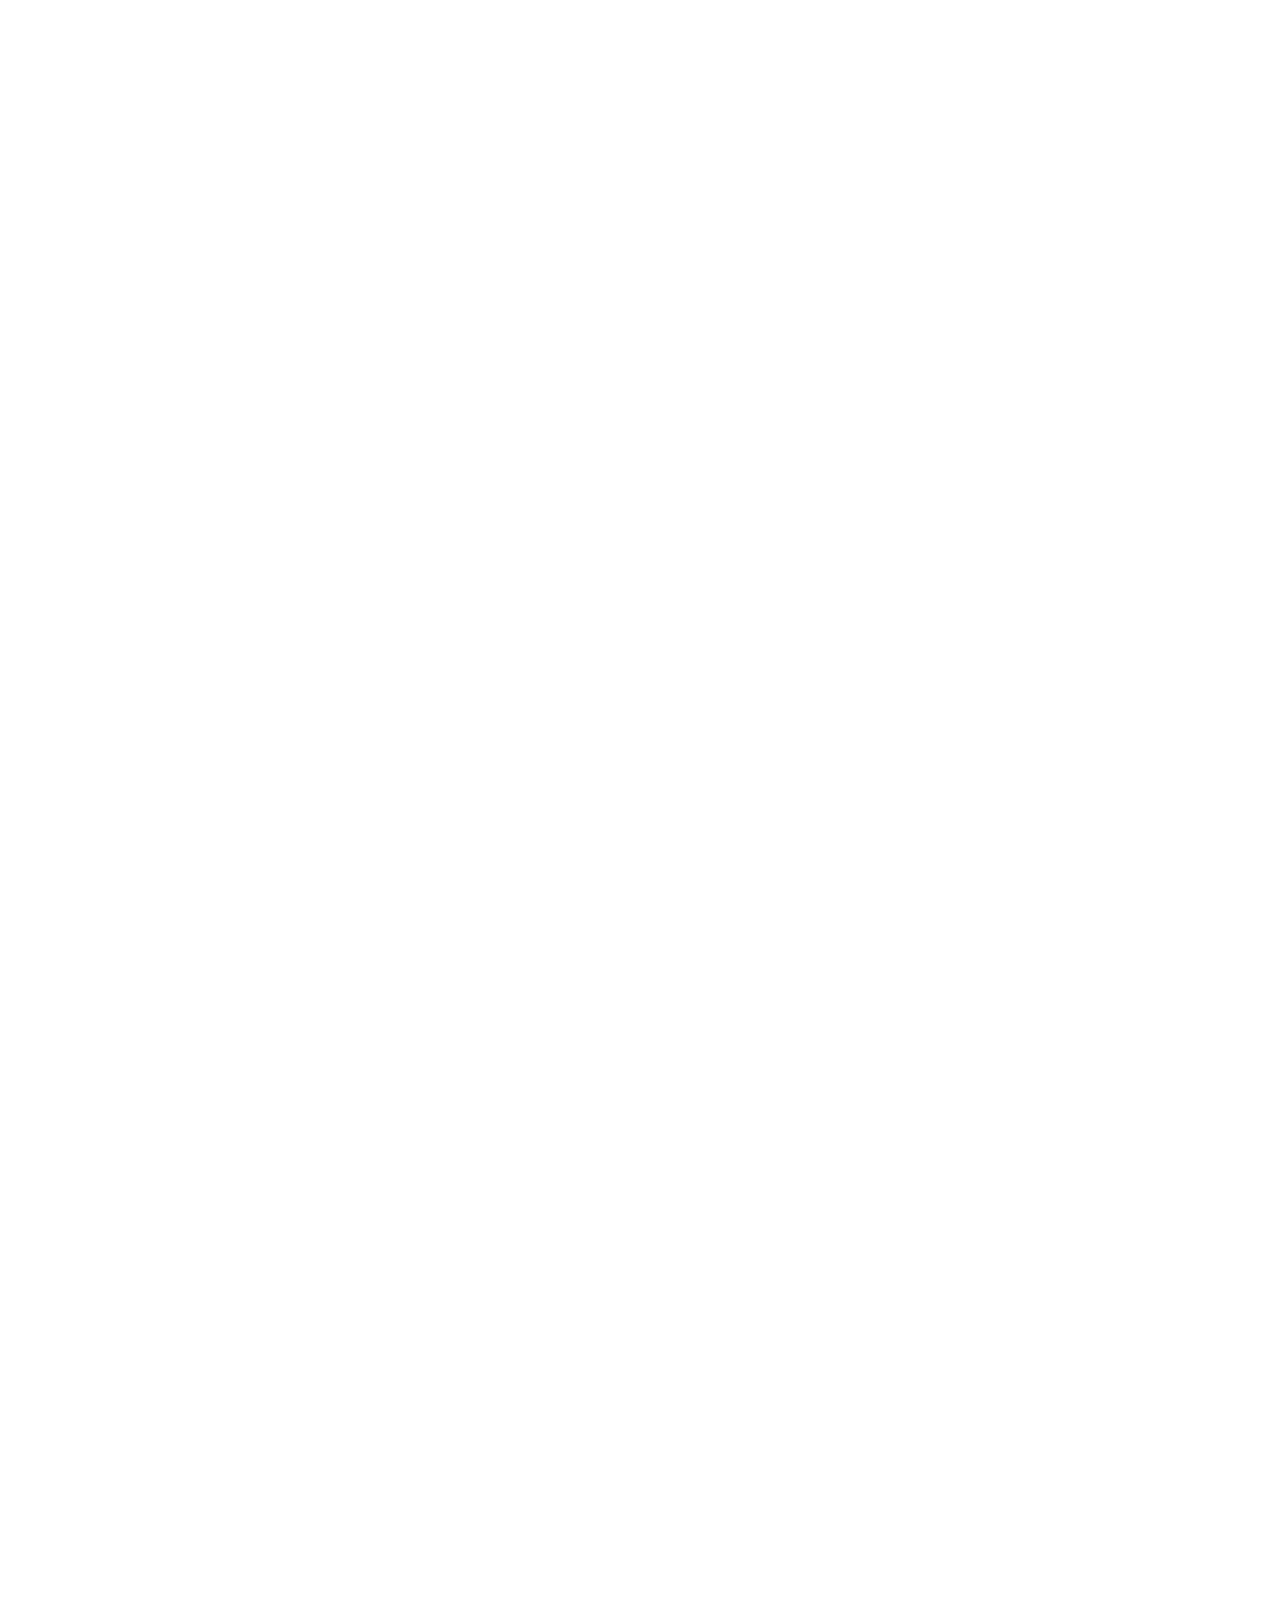
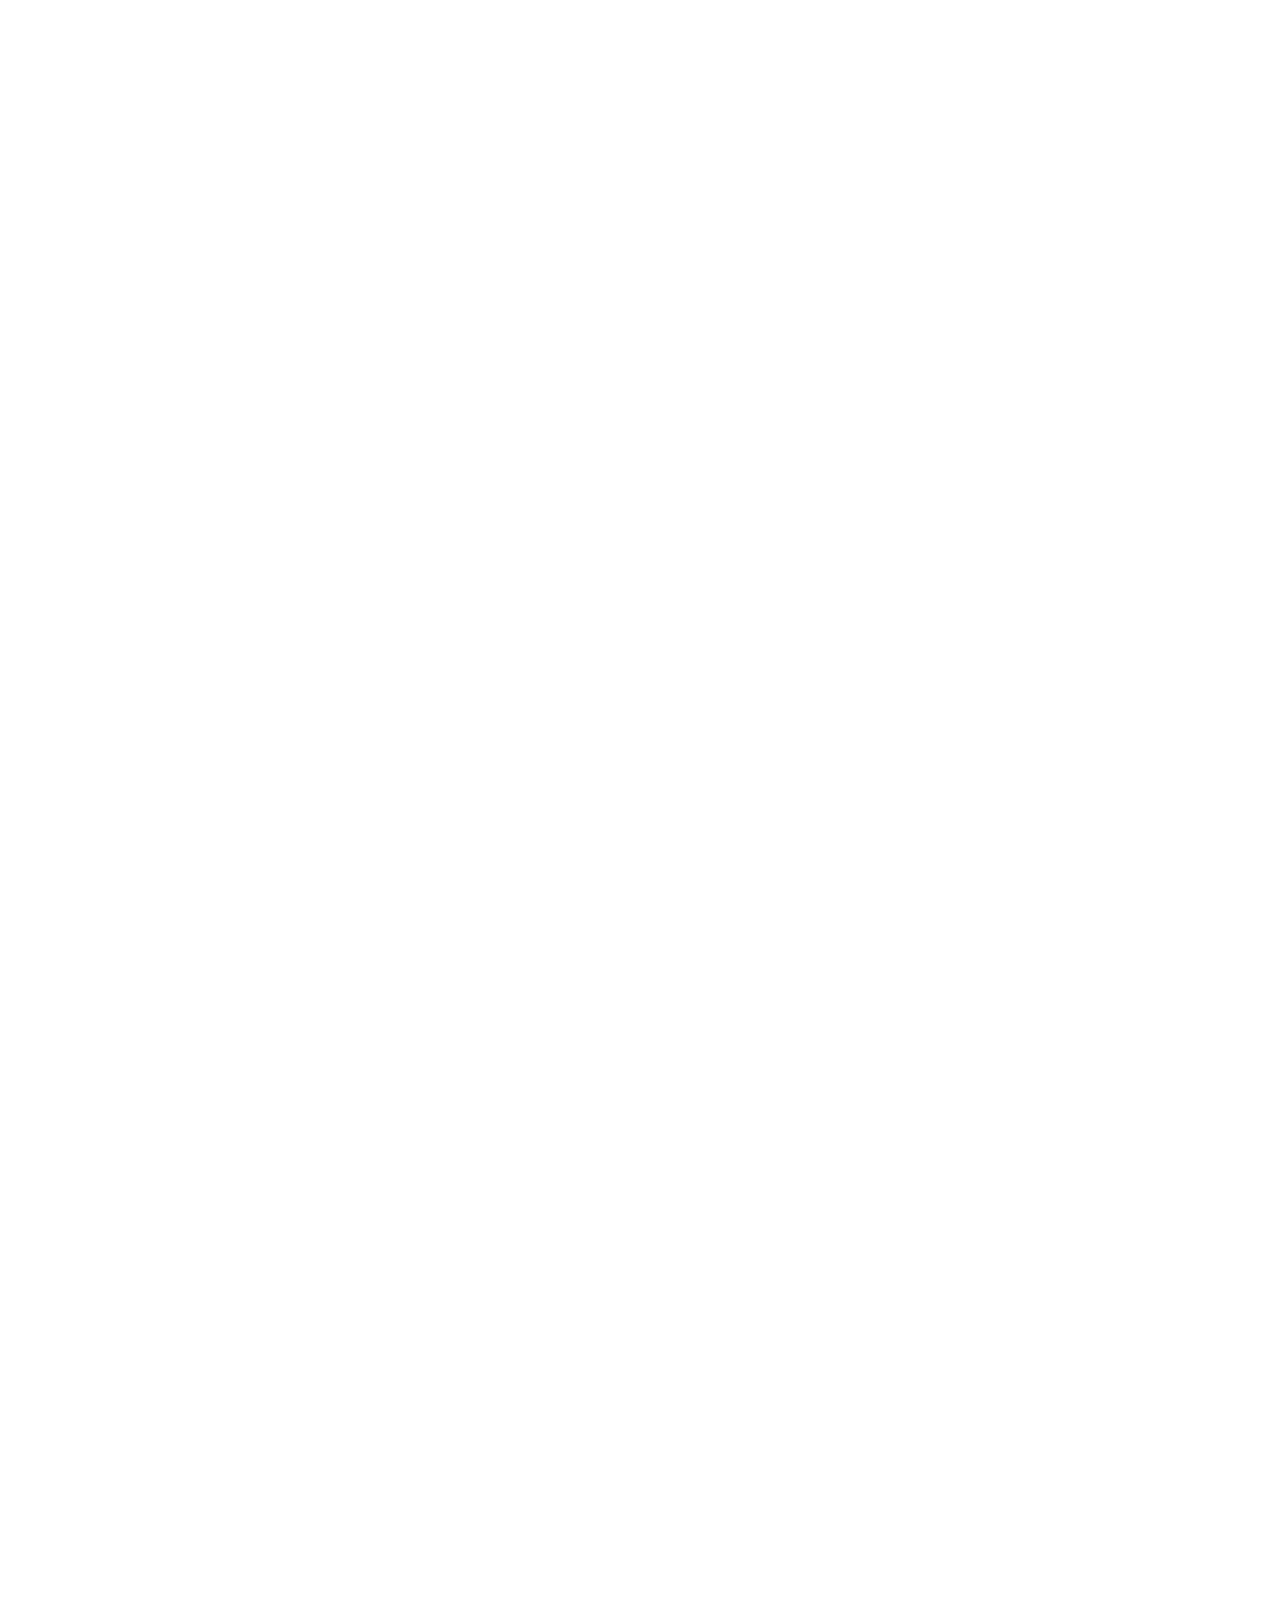
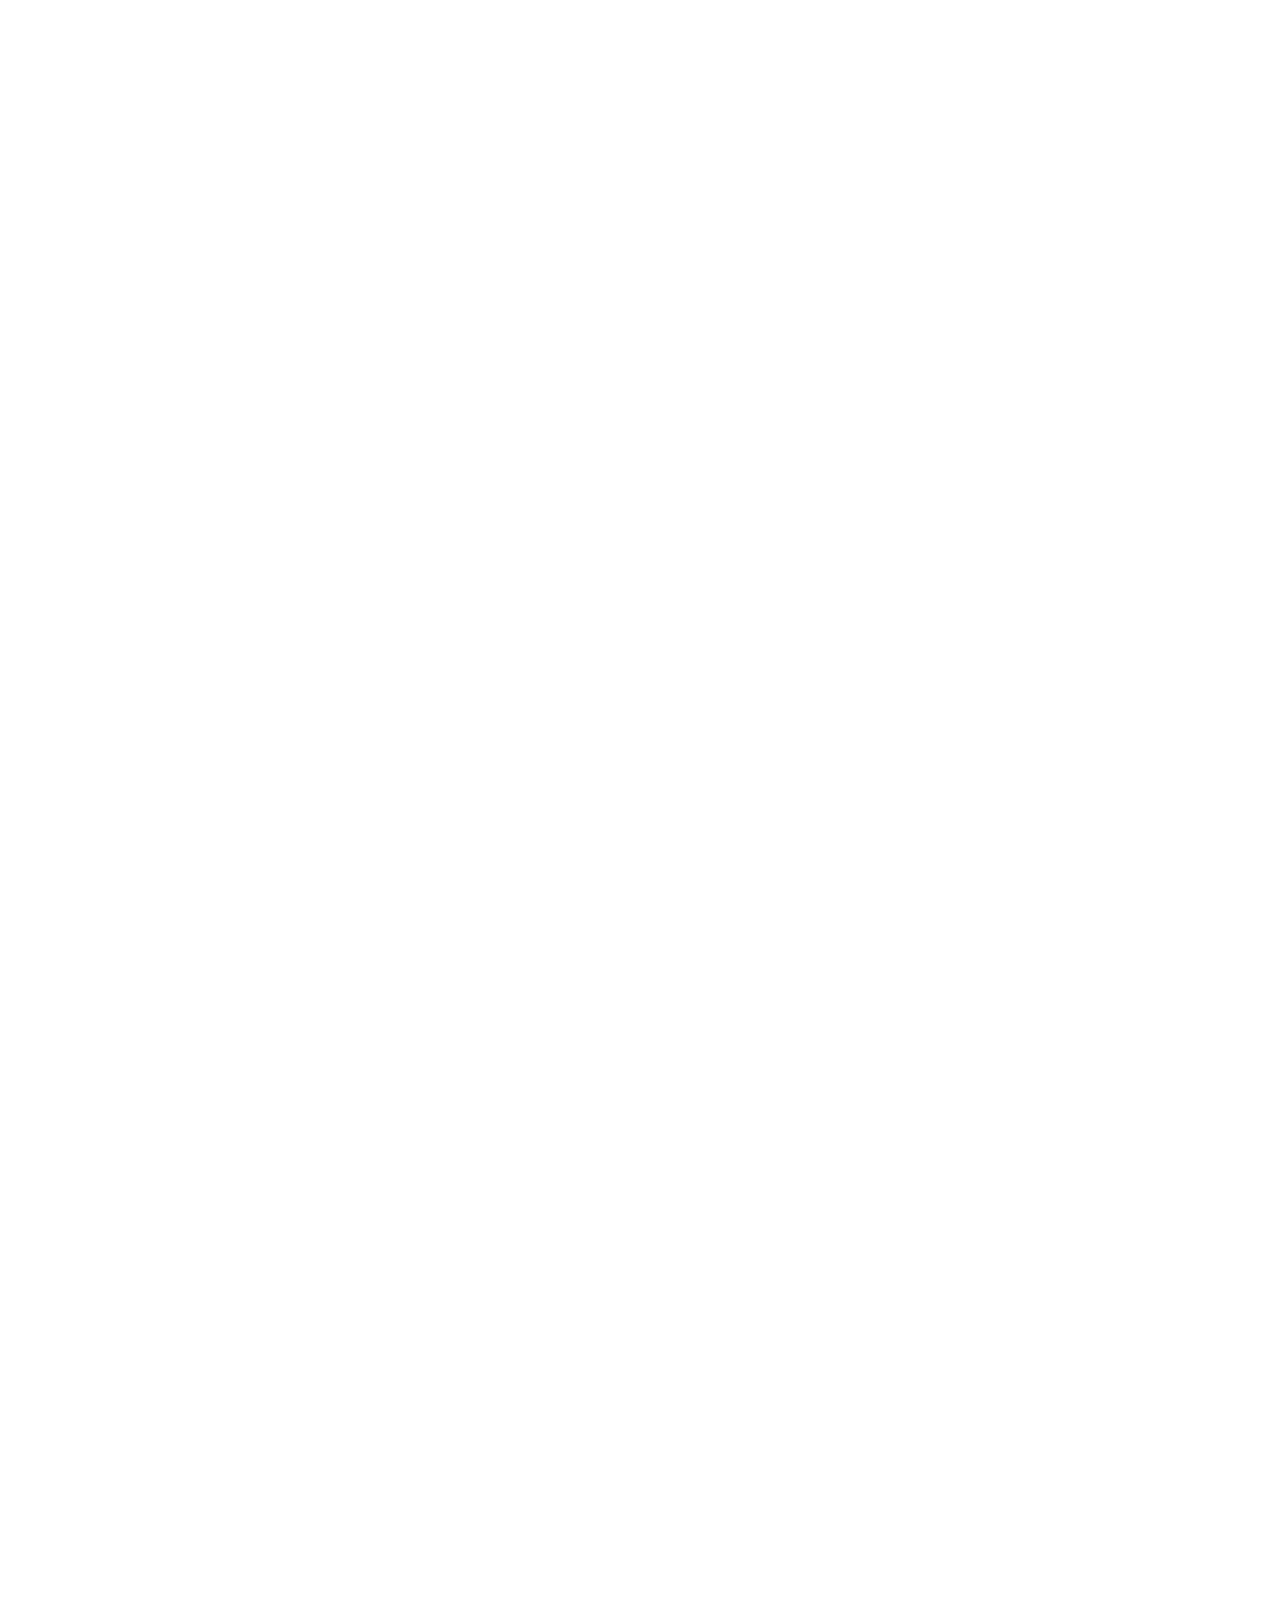
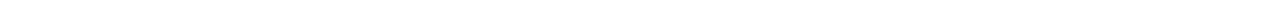
==== commit 6616dbde: "add slider" ====
--- a/index.html
+++ b/index.html
@@ -343,6 +343,490 @@
             </div>
           </div>
         </div>
+
+        <div class="row my-4">
+          <div id="container">
+            <div id="slider-container">
+              <span onclick="slideRight()" class="btn-slide"></span>
+              <div id="slider">
+                <div class="slide">
+                  <div class="card rounded" style="width: 100%">
+                    <img
+                      style="height: 220px"
+                      src="./image/prop1.jpg"
+                      class="card-img-top img-fluid"
+                      alt=""
+                    />
+                    <div class="card-body">
+                      <h5 class="card-title">SR 4,600</h5>
+                      <p class="card-text">
+                        8 ADRIATICO fully furnished studio
+                      </p>
+                      <div
+                        class="mt-2 d-flex flex-row justify-content-evenly align-items-center"
+                      >
+                        <img
+                          style="width: 50px"
+                          class="rounded-circle img-fluid"
+                          src="./image/profile.png"
+                          alt=""
+                        />
+                        <div class="mx-2">
+                          <span
+                            style="font-size: 15px"
+                            class="text-dark fw-bold"
+                            >Dondex_Chavez</span
+                          >
+                          <div>
+                            <i
+                              style="font-size: 12px"
+                              class="fa-solid fa-user text-danger"
+                            ></i>
+                            <span class="text-danger" style="font-size: 12px"
+                              >30 minutes ago</span
+                            >
+                          </div>
+                        </div>
+                        <a href="#" class="btn btn-danger ms-auto">Message</a>
+                      </div>
+                    </div>
+                  </div>
+                </div>
+                <div class="slide">
+                  <div class="card rounded" style="width: 100%">
+                    <img
+                      style="height: 220px"
+                      src="./image/prop1.jpg"
+                      class="card-img-top img-fluid"
+                      alt=""
+                    />
+                    <div class="card-body">
+                      <h5 class="card-title">SR 4,600</h5>
+                      <p class="card-text">
+                        8 ADRIATICO fully furnished studio
+                      </p>
+                      <div
+                        class="mt-2 d-flex flex-row justify-content-evenly align-items-center"
+                      >
+                        <img
+                          style="width: 50px"
+                          class="rounded-circle img-fluid"
+                          src="./image/profile.png"
+                          alt=""
+                        />
+                        <div class="mx-2">
+                          <span
+                            style="font-size: 15px"
+                            class="text-dark fw-bold"
+                            >Dondex_Chavez</span
+                          >
+                          <div>
+                            <i
+                              style="font-size: 12px"
+                              class="fa-solid fa-user text-danger"
+                            ></i>
+                            <span class="text-danger" style="font-size: 12px"
+                              >30 minutes ago</span
+                            >
+                          </div>
+                        </div>
+                        <a href="#" class="btn btn-danger ms-auto">Message</a>
+                      </div>
+                    </div>
+                  </div>
+                </div>
+                <div class="slide">
+                  <div class="card rounded" style="width: 100%">
+                    <img
+                      style="height: 220px"
+                      src="./image/prop1.jpg"
+                      class="card-img-top img-fluid"
+                      alt=""
+                    />
+                    <div class="card-body">
+                      <h5 class="card-title">SR 4,600</h5>
+                      <p class="card-text">
+                        8 ADRIATICO fully furnished studio
+                      </p>
+                      <div
+                        class="mt-2 d-flex flex-row justify-content-evenly align-items-center"
+                      >
+                        <img
+                          style="width: 50px"
+                          class="rounded-circle img-fluid"
+                          src="./image/profile.png"
+                          alt=""
+                        />
+                        <div class="mx-2">
+                          <span
+                            style="font-size: 15px"
+                            class="text-dark fw-bold"
+                            >Dondex_Chavez</span
+                          >
+                          <div>
+                            <i
+                              style="font-size: 12px"
+                              class="fa-solid fa-user text-danger"
+                            ></i>
+                            <span class="text-danger" style="font-size: 12px"
+                              >30 minutes ago</span
+                            >
+                          </div>
+                        </div>
+                        <a href="#" class="btn btn-danger ms-auto">Message</a>
+                      </div>
+                    </div>
+                  </div>
+                </div>
+                <div class="slide">
+                  <div class="card rounded" style="width: 100%">
+                    <img
+                      style="height: 220px"
+                      src="./image/prop1.jpg"
+                      class="card-img-top img-fluid"
+                      alt=""
+                    />
+                    <div class="card-body">
+                      <h5 class="card-title">SR 4,600</h5>
+                      <p class="card-text">
+                        8 ADRIATICO fully furnished studio
+                      </p>
+                      <div
+                        class="mt-2 d-flex flex-row justify-content-evenly align-items-center"
+                      >
+                        <img
+                          style="width: 50px"
+                          class="rounded-circle img-fluid"
+                          src="./image/profile.png"
+                          alt=""
+                        />
+                        <div class="mx-2">
+                          <span
+                            style="font-size: 15px"
+                            class="text-dark fw-bold"
+                            >Dondex_Chavez</span
+                          >
+                          <div>
+                            <i
+                              style="font-size: 12px"
+                              class="fa-solid fa-user text-danger"
+                            ></i>
+                            <span class="text-danger" style="font-size: 12px"
+                              >30 minutes ago</span
+                            >
+                          </div>
+                        </div>
+                        <a href="#" class="btn btn-danger ms-auto">Message</a>
+                      </div>
+                    </div>
+                  </div>
+                </div>
+                <div class="slide">
+                  <div class="card rounded" style="width: 100%">
+                    <img
+                      style="height: 220px"
+                      src="./image/prop1.jpg"
+                      class="card-img-top img-fluid"
+                      alt=""
+                    />
+                    <div class="card-body">
+                      <h5 class="card-title">SR 4,600</h5>
+                      <p class="card-text">
+                        8 ADRIATICO fully furnished studio
+                      </p>
+                      <div
+                        class="mt-2 d-flex flex-row justify-content-evenly align-items-center"
+                      >
+                        <img
+                          style="width: 50px"
+                          class="rounded-circle img-fluid"
+                          src="./image/profile.png"
+                          alt=""
+                        />
+                        <div class="mx-2">
+                          <span
+                            style="font-size: 15px"
+                            class="text-dark fw-bold"
+                            >Dondex_Chavez</span
+                          >
+                          <div>
+                            <i
+                              style="font-size: 12px"
+                              class="fa-solid fa-user text-danger"
+                            ></i>
+                            <span class="text-danger" style="font-size: 12px"
+                              >30 minutes ago</span
+                            >
+                          </div>
+                        </div>
+                        <a href="#" class="btn btn-danger ms-auto">Message</a>
+                      </div>
+                    </div>
+                  </div>
+                </div>
+                <div class="slide">
+                  <div class="card rounded" style="width: 100%">
+                    <img
+                      style="height: 220px"
+                      src="./image/prop1.jpg"
+                      class="card-img-top img-fluid"
+                      alt=""
+                    />
+                    <div class="card-body">
+                      <h5 class="card-title">SR 4,600</h5>
+                      <p class="card-text">
+                        8 ADRIATICO fully furnished studio
+                      </p>
+                      <div
+                        class="mt-2 d-flex flex-row justify-content-evenly align-items-center"
+                      >
+                        <img
+                          style="width: 50px"
+                          class="rounded-circle img-fluid"
+                          src="./image/profile.png"
+                          alt=""
+                        />
+                        <div class="mx-2">
+                          <span
+                            style="font-size: 15px"
+                            class="text-dark fw-bold"
+                            >Dondex_Chavez</span
+                          >
+                          <div>
+                            <i
+                              style="font-size: 12px"
+                              class="fa-solid fa-user text-danger"
+                            ></i>
+                            <span class="text-danger" style="font-size: 12px"
+                              >30 minutes ago</span
+                            >
+                          </div>
+                        </div>
+                        <a href="#" class="btn btn-danger ms-auto">Message</a>
+                      </div>
+                    </div>
+                  </div>
+                </div>
+                <div class="slide">
+                  <div class="card rounded" style="width: 100%">
+                    <img
+                      style="height: 220px"
+                      src="./image/prop1.jpg"
+                      class="card-img-top img-fluid"
+                      alt=""
+                    />
+                    <div class="card-body">
+                      <h5 class="card-title">SR 4,600</h5>
+                      <p class="card-text">
+                        8 ADRIATICO fully furnished studio
+                      </p>
+                      <div
+                        class="mt-2 d-flex flex-row justify-content-evenly align-items-center"
+                      >
+                        <img
+                          style="width: 50px"
+                          class="rounded-circle img-fluid"
+                          src="./image/profile.png"
+                          alt=""
+                        />
+                        <div class="mx-2">
+                          <span
+                            style="font-size: 15px"
+                            class="text-dark fw-bold"
+                            >Dondex_Chavez</span
+                          >
+                          <div>
+                            <i
+                              style="font-size: 12px"
+                              class="fa-solid fa-user text-danger"
+                            ></i>
+                            <span class="text-danger" style="font-size: 12px"
+                              >30 minutes ago</span
+                            >
+                          </div>
+                        </div>
+                        <a href="#" class="btn btn-danger ms-auto">Message</a>
+                      </div>
+                    </div>
+                  </div>
+                </div>
+                <div class="slide">
+                  <div class="card rounded" style="width: 100%">
+                    <img
+                      style="height: 220px"
+                      src="./image/prop1.jpg"
+                      class="card-img-top img-fluid"
+                      alt=""
+                    />
+                    <div class="card-body">
+                      <h5 class="card-title">SR 4,600</h5>
+                      <p class="card-text">
+                        8 ADRIATICO fully furnished studio
+                      </p>
+                      <div
+                        class="mt-2 d-flex flex-row justify-content-evenly align-items-center"
+                      >
+                        <img
+                          style="width: 50px"
+                          class="rounded-circle img-fluid"
+                          src="./image/profile.png"
+                          alt=""
+                        />
+                        <div class="mx-2">
+                          <span
+                            style="font-size: 15px"
+                            class="text-dark fw-bold"
+                            >Dondex_Chavez</span
+                          >
+                          <div>
+                            <i
+                              style="font-size: 12px"
+                              class="fa-solid fa-user text-danger"
+                            ></i>
+                            <span class="text-danger" style="font-size: 12px"
+                              >30 minutes ago</span
+                            >
+                          </div>
+                        </div>
+                        <a href="#" class="btn btn-danger ms-auto">Message</a>
+                      </div>
+                    </div>
+                  </div>
+                </div>
+                <div class="slide">
+                  <div class="card rounded" style="width: 100%">
+                    <img
+                      style="height: 220px"
+                      src="./image/prop1.jpg"
+                      class="card-img-top img-fluid"
+                      alt=""
+                    />
+                    <div class="card-body">
+                      <h5 class="card-title">SR 4,600</h5>
+                      <p class="card-text">
+                        8 ADRIATICO fully furnished studio
+                      </p>
+                      <div
+                        class="mt-2 d-flex flex-row justify-content-evenly align-items-center"
+                      >
+                        <img
+                          style="width: 50px"
+                          class="rounded-circle img-fluid"
+                          src="./image/profile.png"
+                          alt=""
+                        />
+                        <div class="mx-2">
+                          <span
+                            style="font-size: 15px"
+                            class="text-dark fw-bold"
+                            >Dondex_Chavez</span
+                          >
+                          <div>
+                            <i
+                              style="font-size: 12px"
+                              class="fa-solid fa-user text-danger"
+                            ></i>
+                            <span class="text-danger" style="font-size: 12px"
+                              >30 minutes ago</span
+                            >
+                          </div>
+                        </div>
+                        <a href="#" class="btn btn-danger ms-auto">Message</a>
+                      </div>
+                    </div>
+                  </div>
+                </div>
+                <div class="slide">
+                  <div class="card rounded" style="width: 100%">
+                    <img
+                      style="height: 220px"
+                      src="./image/prop1.jpg"
+                      class="card-img-top img-fluid"
+                      alt=""
+                    />
+                    <div class="card-body">
+                      <h5 class="card-title">SR 4,600</h5>
+                      <p class="card-text">
+                        8 ADRIATICO fully furnished studio
+                      </p>
+                      <div
+                        class="mt-2 d-flex flex-row justify-content-evenly align-items-center"
+                      >
+                        <img
+                          style="width: 50px"
+                          class="rounded-circle img-fluid"
+                          src="./image/profile.png"
+                          alt=""
+                        />
+                        <div class="mx-2">
+                          <span
+                            style="font-size: 15px"
+                            class="text-dark fw-bold"
+                            >Dondex_Chavez</span
+                          >
+                          <div>
+                            <i
+                              style="font-size: 12px"
+                              class="fa-solid fa-user text-danger"
+                            ></i>
+                            <span class="text-danger" style="font-size: 12px"
+                              >30 minutes ago</span
+                            >
+                          </div>
+                        </div>
+                        <a href="#" class="btn btn-danger ms-auto">Message</a>
+                      </div>
+                    </div>
+                  </div>
+                </div>
+                <div class="slide">
+                  <div class="card rounded" style="width: 100%">
+                    <img
+                      style="height: 220px"
+                      src="./image/prop1.jpg"
+                      class="card-img-top img-fluid"
+                      alt=""
+                    />
+                    <div class="card-body">
+                      <h5 class="card-title">SR 4,600</h5>
+                      <p class="card-text">
+                        8 ADRIATICO fully furnished studio
+                      </p>
+                      <div
+                        class="mt-2 d-flex flex-row justify-content-evenly align-items-center"
+                      >
+                        <img
+                          style="width: 50px"
+                          class="rounded-circle img-fluid"
+                          src="./image/profile.png"
+                          alt=""
+                        />
+                        <div class="mx-2">
+                          <span
+                            style="font-size: 15px"
+                            class="text-dark fw-bold"
+                            >Dondex_Chavez</span
+                          >
+                          <div>
+                            <i
+                              style="font-size: 12px"
+                              class="fa-solid fa-user text-danger"
+                            ></i>
+                            <span class="text-danger" style="font-size: 12px"
+                              >30 minutes ago</span
+                            >
+                          </div>
+                        </div>
+                        <a href="#" class="btn btn-danger ms-auto">Message</a>
+                      </div>
+                    </div>
+                  </div>
+                </div>
+              </div>
+              <span onclick="slideLeft()" class="btn-slide"></span>
+            </div>
+          </div>
+        </div>
       </div>
     </section>
 
@@ -784,9 +1268,8 @@
                 <i class="fas fa-gem me-3"></i>AbdulPiton
               </h6>
               <p>
-                Here you can use rows and columns to organize your footer
-                content. Lorem ipsum dolor sit amet, consectetur adipisicing
-                elit.
+                We Sell , We Buy all Products! all Brands! Brand new and Second
+                hand All in One at AbdulPiton
               </p>
             </div>
             <!-- Grid column -->
@@ -866,5 +1349,6 @@
       integrity="sha384-kenU1KFdBIe4zVF0s0G1M5b4hcpxyD9F7jL+jjXkk+Q2h455rYXK/7HAuoJl+0I4"
       crossorigin="anonymous"
     ></script>
+    <script src="./index.js"></script>
   </body>
 </html>
--- a/style.css
+++ b/style.css
@@ -305,6 +305,99 @@
 .card:hover {
   box-shadow: rgba(0, 0, 0, 0.16) 0px 10px 36px 0px,
     rgba(0, 0, 0, 0.06) 0px 0px 0px 1px;
+}
+
+/* slides */
+#container {
+  margin: 0;
+  padding: 0;
+  display: grid;
+  place-items: center;
+}
+
+#slider-container {
+  max-width: 1400px;
+  position: relative;
+  overflow: hidden;
+  padding: 20px;
+}
+
+#slider-container .btn-slide {
+  position: absolute;
+  top: calc(50% - 30px);
+  height: 30px;
+  width: 30px;
+  border-left: 8px solid pink;
+  border-top: 8px solid pink;
+  cursor: pointer;
+}
+
+#slider-container .btn-slide:hover {
+  transform: scale(1.2);
+}
+
+#slider-container .btn-slide.inactive {
+  border-color: rgb(153, 121, 126);
+}
+
+#slider-container .btn-slide:first-of-type {
+  transform: rotate(-45deg);
+  left: 10px;
+}
+
+#slider-container .btn-slide:last-of-type {
+  transform: rotate(135deg);
+  right: 10px;
+}
+
+#slider-container #slider {
+  display: flex;
+  width: 1000%;
+  height: 100%;
+  transition: all 0.5s;
+}
+
+#slider-container #slider .slide {
+  height: 90%;
+  margin: auto 10px;
+  display: grid;
+  place-items: center;
+}
+#slider-container #slider .slide .card {
+  border: none;
+}
+#slider-container #slider .slide .card:hover {
+  box-shadow: rgba(0, 0, 0, 0.16) 0px 10px 36px 0px,
+    rgba(0, 0, 0, 0.06) 0px 0px 0px 1px;
+}
+
+#slider-container #slider .slide span {
+  color: white;
+  font-size: 150px;
+}
+
+@media only screen and (min-width: 1100px) {
+  #slider-container #slider .slide {
+    width: calc(2.5% - 20px);
+  }
+}
+
+@media only screen and (max-width: 1100px) {
+  #slider-container #slider .slide {
+    width: calc(3.3333333% - 20px);
+  }
+}
+
+@media only screen and (max-width: 900px) {
+  #slider-container #slider .slide {
+    width: calc(5% - 20px);
+  }
+}
+
+@media only screen and (max-width: 550px) {
+  #slider-container #slider .slide {
+    width: calc(10% - 20px);
+  }
 }
 
 html,
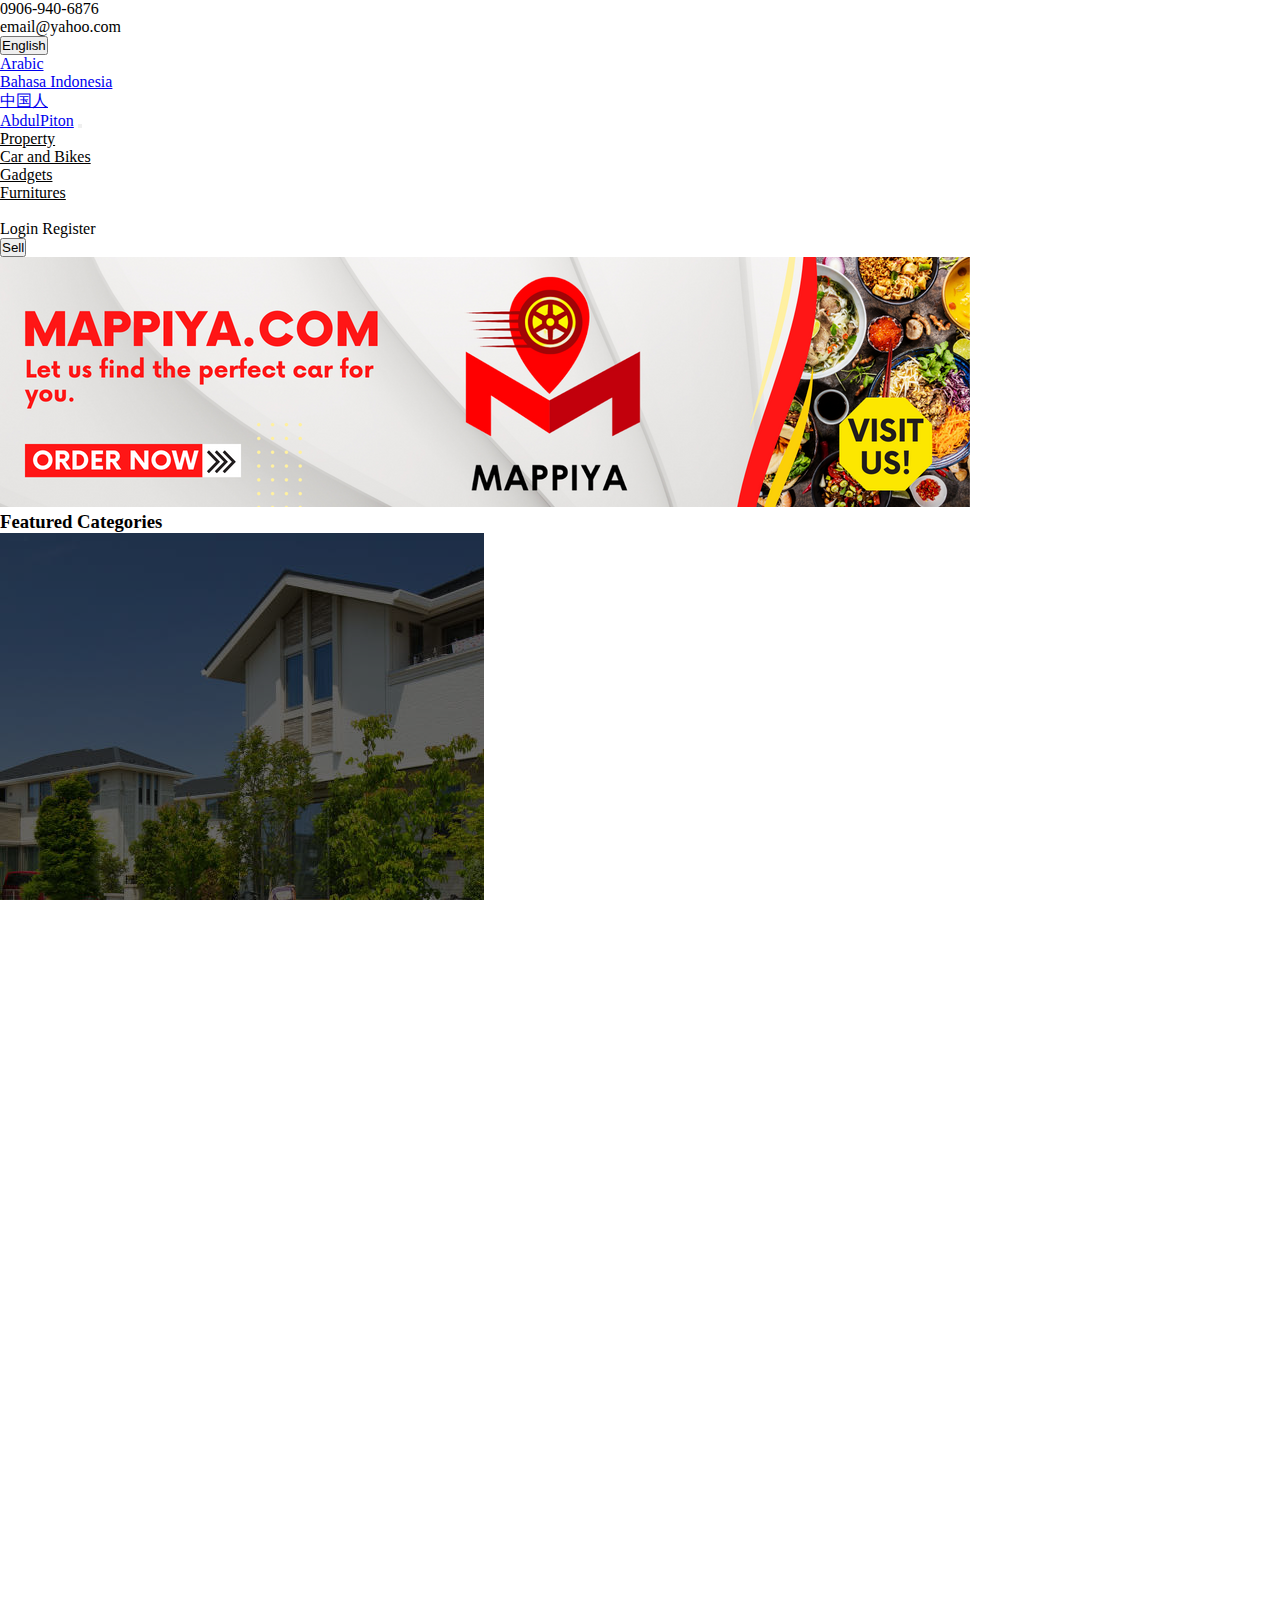
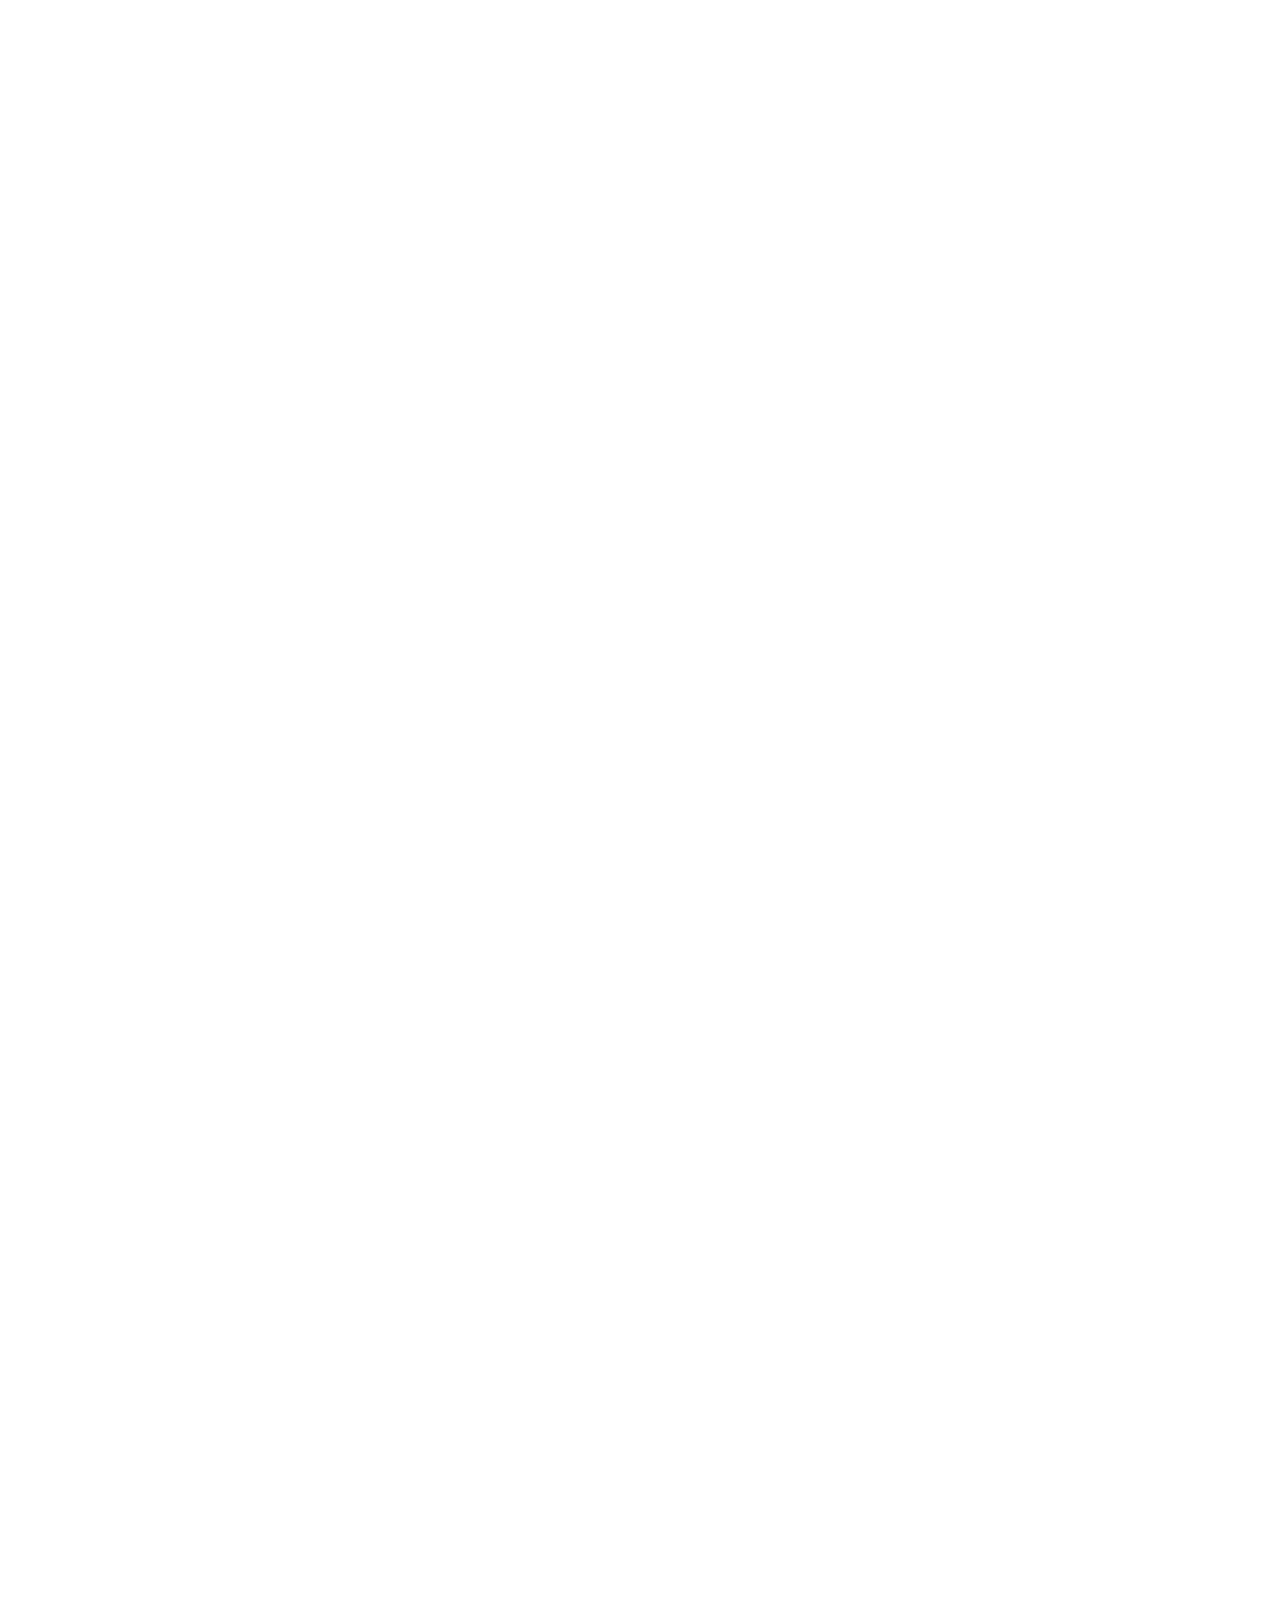
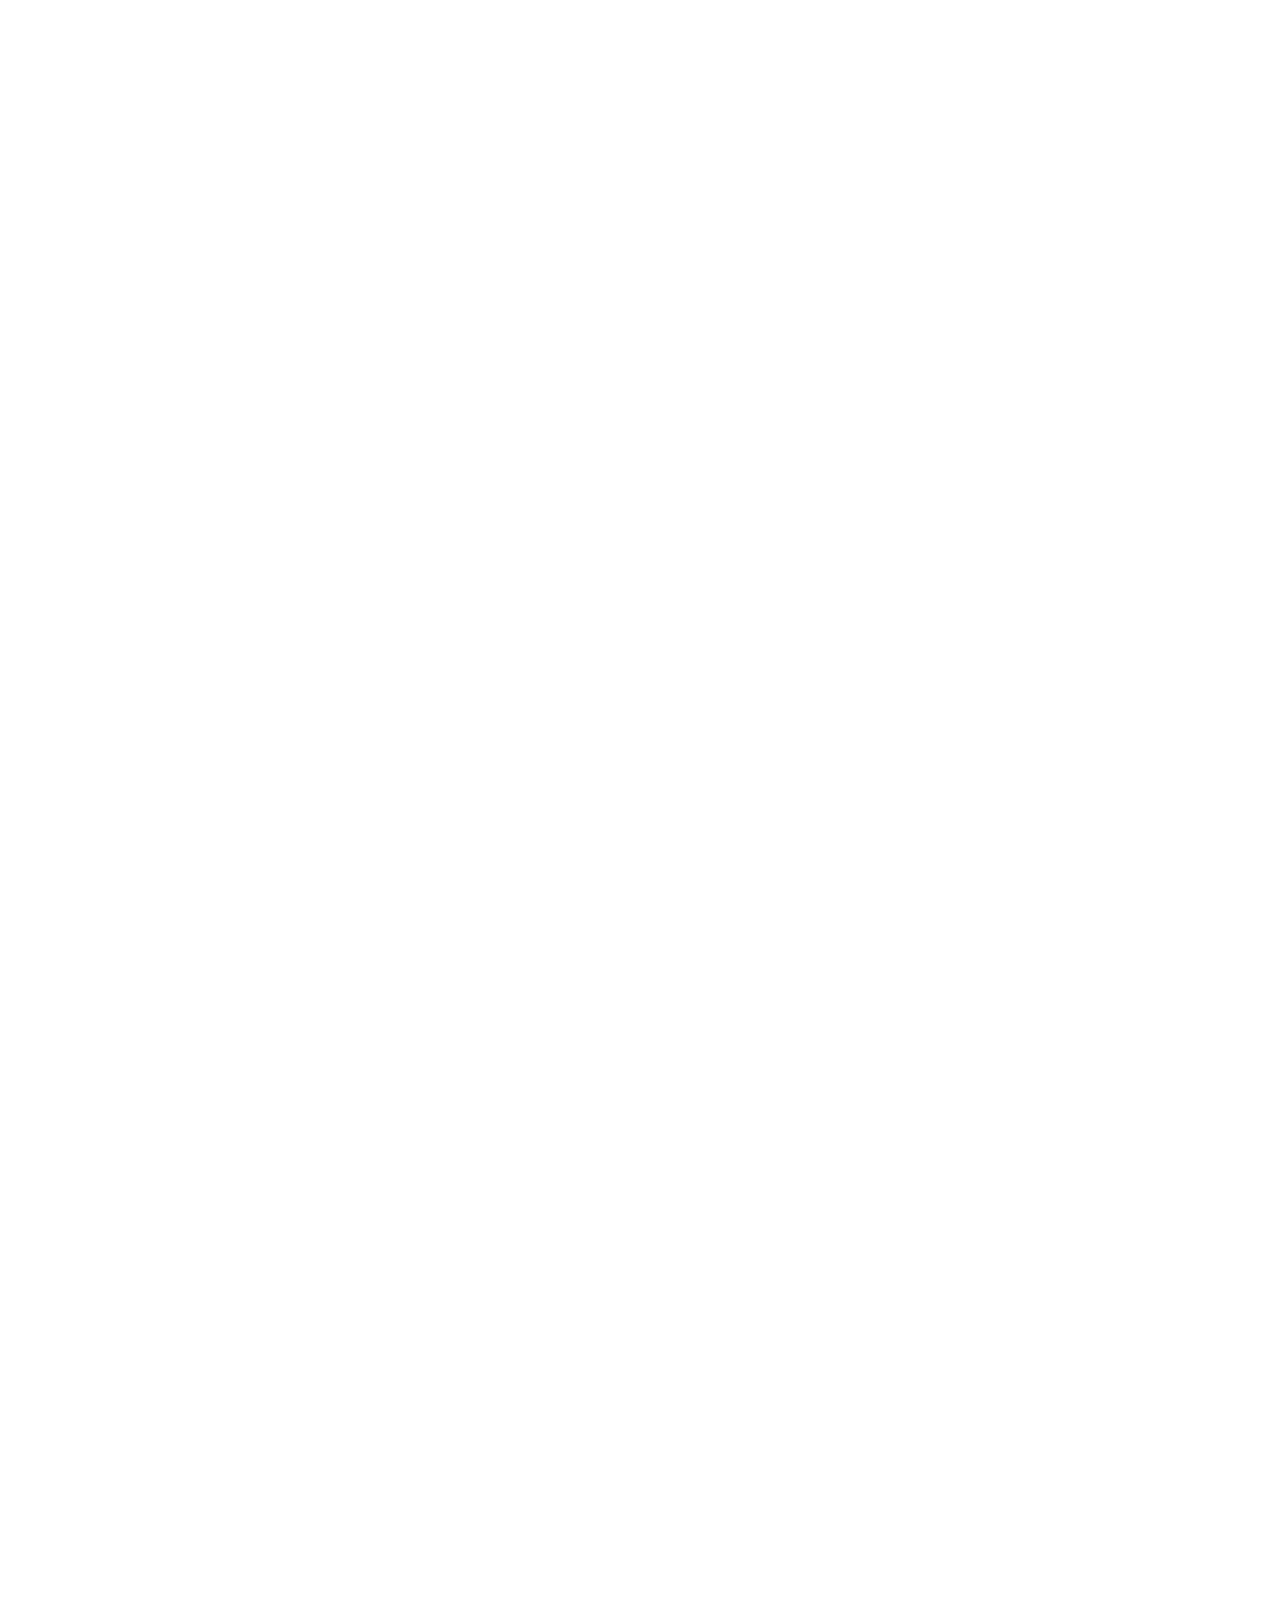
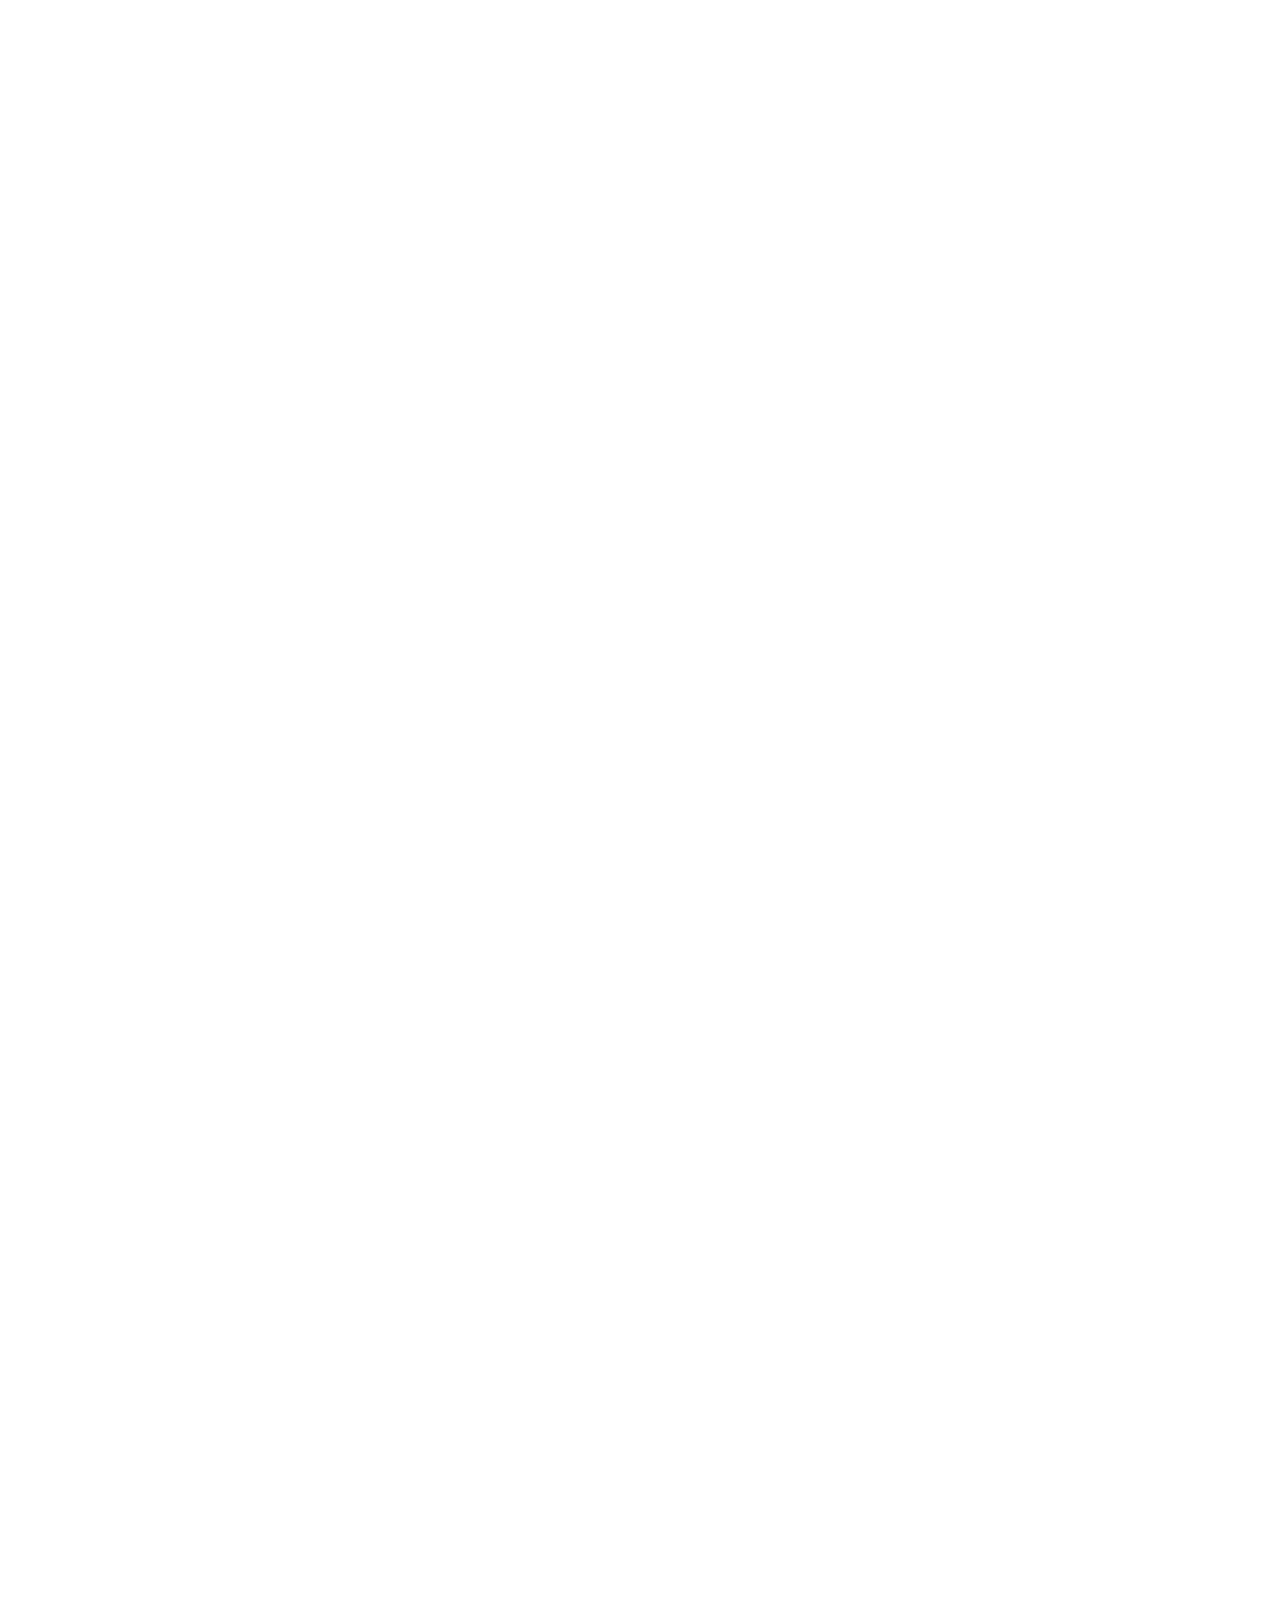
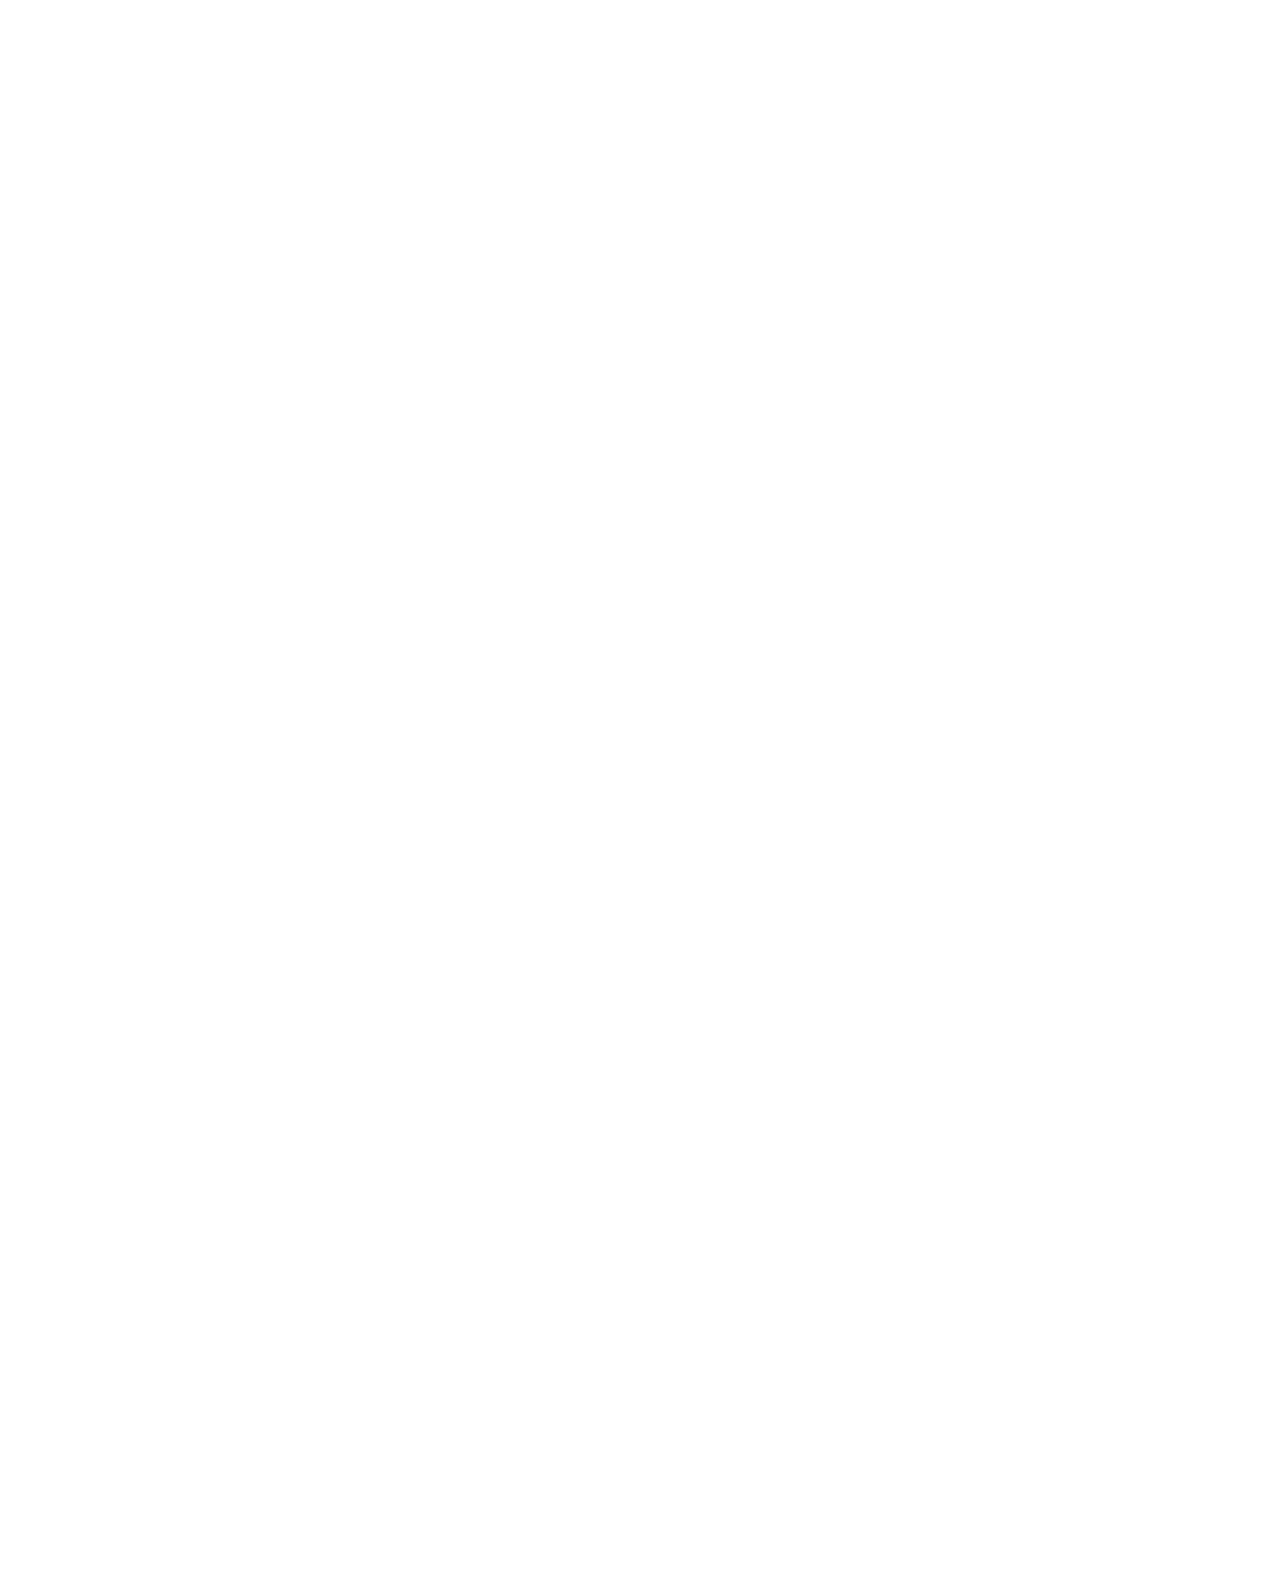
==== commit 801e6034: "try" ====
--- a/index.html
+++ b/index.html
@@ -11,7 +11,7 @@
       crossorigin="anonymous"
     />
 
-    <link rel="stylesheet" href="style.css" />
+    <link rel="stylesheet" href="./style.css" />
     <link
       rel="stylesheet"
       href="https://cdnjs.cloudflare.com/ajax/libs/font-awesome/6.2.1/css/all.min.css"
@@ -363,6 +363,51 @@
                         8 ADRIATICO fully furnished studio
                       </p>
                       <div
+                        class="user-div mt-2 d-flex flex-row justify-content-evenly align-items-center"
+                      >
+                        <img
+                          style="width: 40px"
+                          class="rounded-circle img-fluid"
+                          src="./image/profile.png"
+                          alt=""
+                        />
+                        <div class="mx-2">
+                          <span
+                            style="font-size: 12px"
+                            class="text-dark fw-bold"
+                            >Dondex_Chavez</span
+                          >
+                          <div class="time">
+                            <i
+                              style="font-size: 10px"
+                              class="fa-solid fa-user text-danger"
+                            ></i>
+                            <span class="text-danger" style="font-size: 10px"
+                              >30 minutes ago</span
+                            >
+                          </div>
+                        </div>
+                        <a href="#" class="btn btn-danger btn-sm ms-auto"
+                          >Message</a
+                        >
+                      </div>
+                    </div>
+                  </div>
+                </div>
+                <div class="slide">
+                  <div class="card rounded" style="width: 100%">
+                    <img
+                      style="height: 220px"
+                      src="./image/prop1.jpg"
+                      class="card-img-top img-fluid"
+                      alt=""
+                    />
+                    <div class="card-body">
+                      <h5 class="card-title">SR 4,600</h5>
+                      <p class="card-text">
+                        8 ADRIATICO fully furnished studio
+                      </p>
+                      <div
                         class="mt-2 d-flex flex-row justify-content-evenly align-items-center"
                       >
                         <img
@@ -779,49 +824,6 @@
                     </div>
                   </div>
                 </div>
-                <div class="slide">
-                  <div class="card rounded" style="width: 100%">
-                    <img
-                      style="height: 220px"
-                      src="./image/prop1.jpg"
-                      class="card-img-top img-fluid"
-                      alt=""
-                    />
-                    <div class="card-body">
-                      <h5 class="card-title">SR 4,600</h5>
-                      <p class="card-text">
-                        8 ADRIATICO fully furnished studio
-                      </p>
-                      <div
-                        class="mt-2 d-flex flex-row justify-content-evenly align-items-center"
-                      >
-                        <img
-                          style="width: 50px"
-                          class="rounded-circle img-fluid"
-                          src="./image/profile.png"
-                          alt=""
-                        />
-                        <div class="mx-2">
-                          <span
-                            style="font-size: 15px"
-                            class="text-dark fw-bold"
-                            >Dondex_Chavez</span
-                          >
-                          <div>
-                            <i
-                              style="font-size: 12px"
-                              class="fa-solid fa-user text-danger"
-                            ></i>
-                            <span class="text-danger" style="font-size: 12px"
-                              >30 minutes ago</span
-                            >
-                          </div>
-                        </div>
-                        <a href="#" class="btn btn-danger ms-auto">Message</a>
-                      </div>
-                    </div>
-                  </div>
-                </div>
               </div>
               <span onclick="slideLeft()" class="btn-slide"></span>
             </div>
--- a/style.css
+++ b/style.css
@@ -295,7 +295,6 @@
     font-size: 10px;
   }
 }
-*/
 
 /* Property */
 .card {
@@ -307,6 +306,21 @@
     rgba(0, 0, 0, 0.06) 0px 0px 0px 1px;
 }
 
+/* User card */
+@media (max-width: 767px) {
+  .user-div .rounded-circle {
+    width: 20px;
+  }
+  .user-div span {
+    font-size: 10px;
+  }
+  .user-div i {
+    font-size: 8px;
+  }
+  .user-div .time span {
+    font-size: 8px;
+  }
+}
 /* slides */
 #container {
   margin: 0;
@@ -319,7 +333,6 @@
   max-width: 1400px;
   position: relative;
   overflow: hidden;
-  padding: 20px;
 }
 
 #slider-container .btn-slide {
@@ -330,6 +343,7 @@
   border-left: 8px solid pink;
   border-top: 8px solid pink;
   cursor: pointer;
+  z-index: 1;
 }
 
 #slider-container .btn-slide:hover {
@@ -381,7 +395,6 @@
     width: calc(2.5% - 20px);
   }
 }
-
 @media only screen and (max-width: 1100px) {
   #slider-container #slider .slide {
     width: calc(3.3333333% - 20px);
@@ -396,7 +409,7 @@
 
 @media only screen and (max-width: 550px) {
   #slider-container #slider .slide {
-    width: calc(10% - 20px);
+    width: calc(5% - 20px);
   }
 }
 
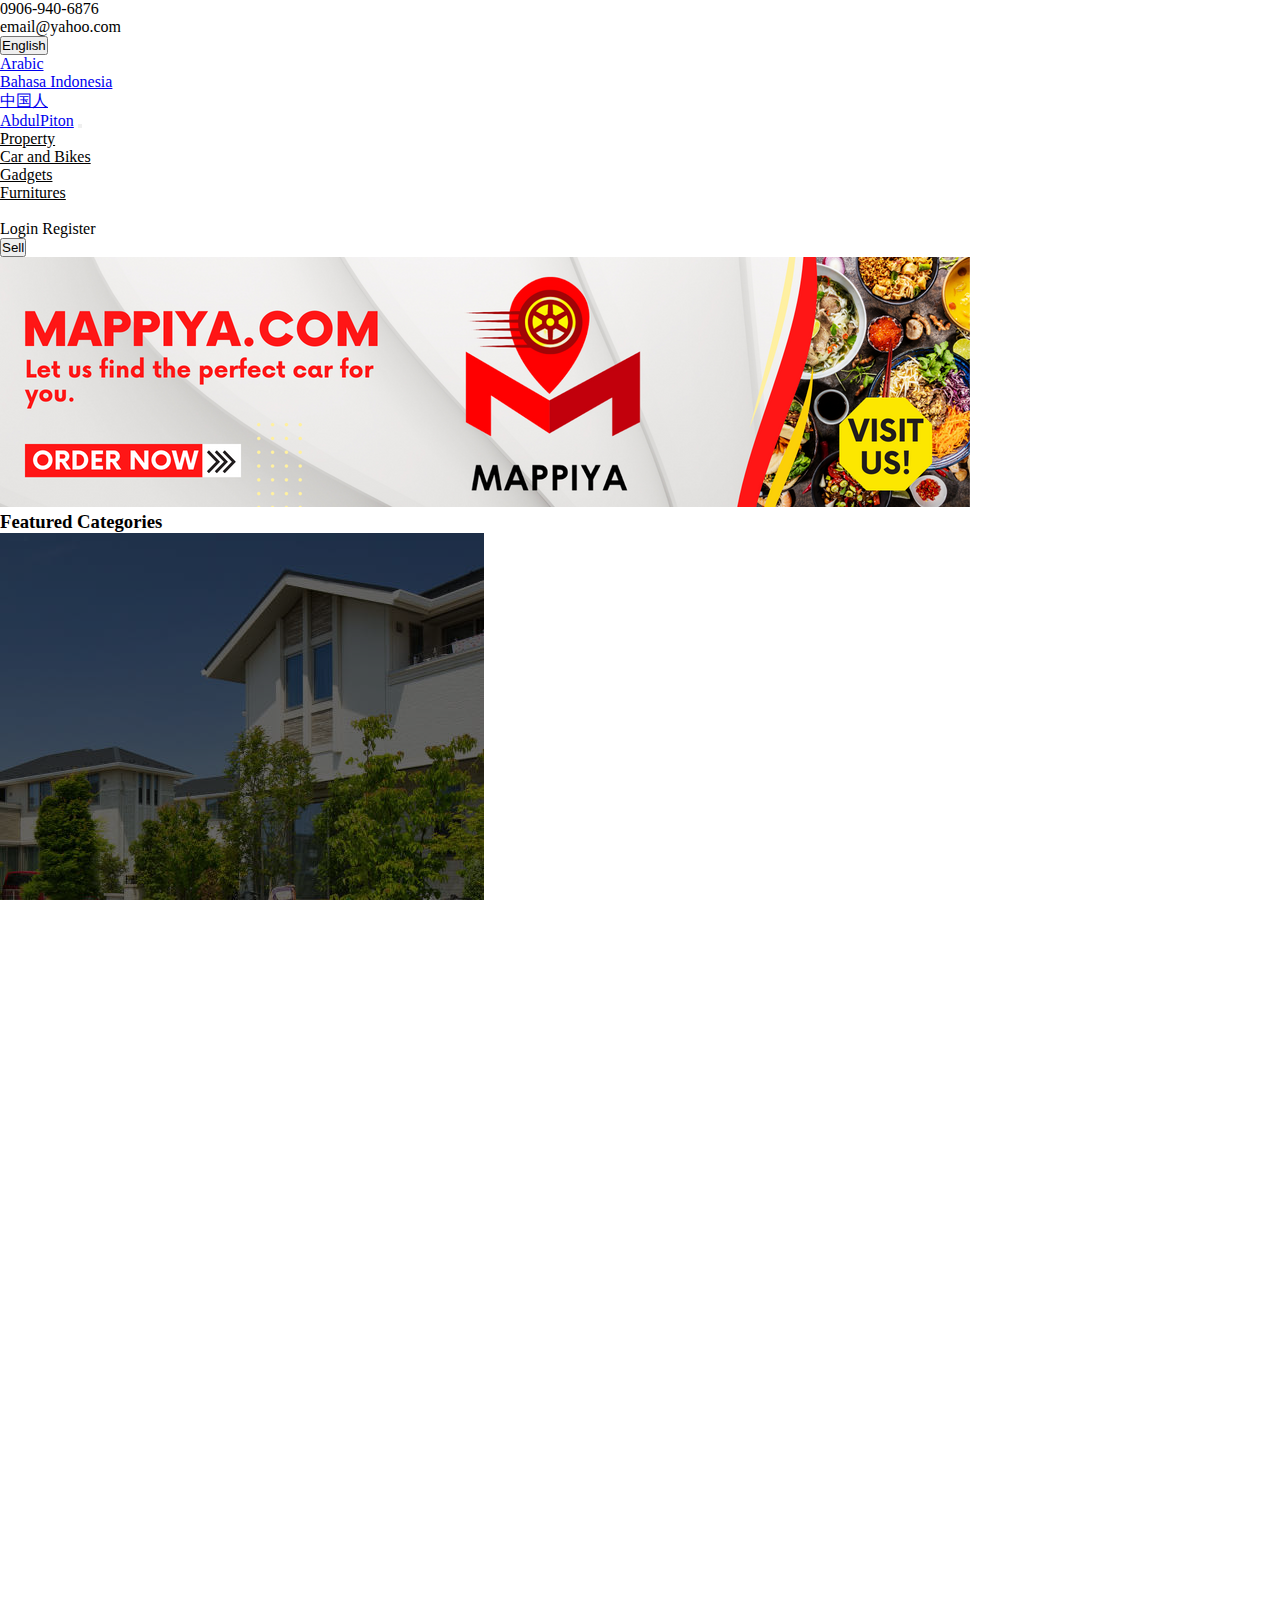
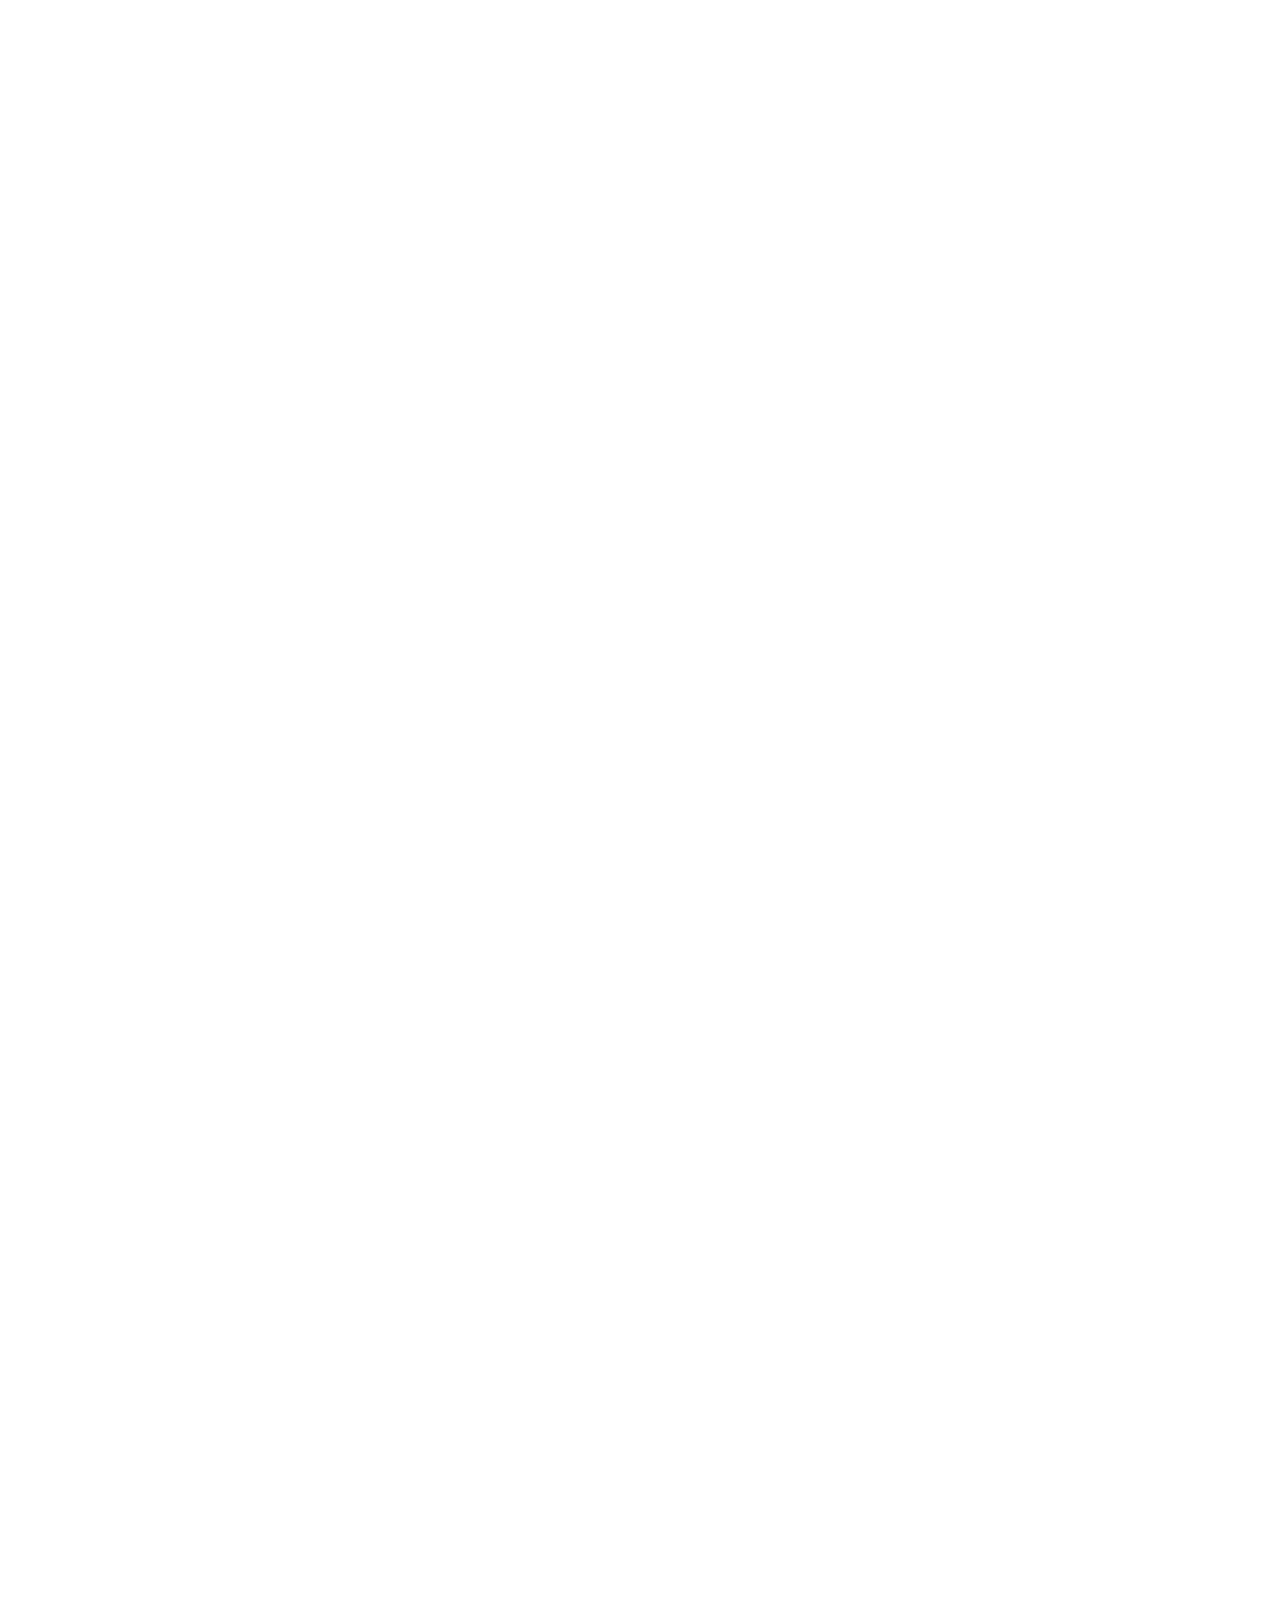
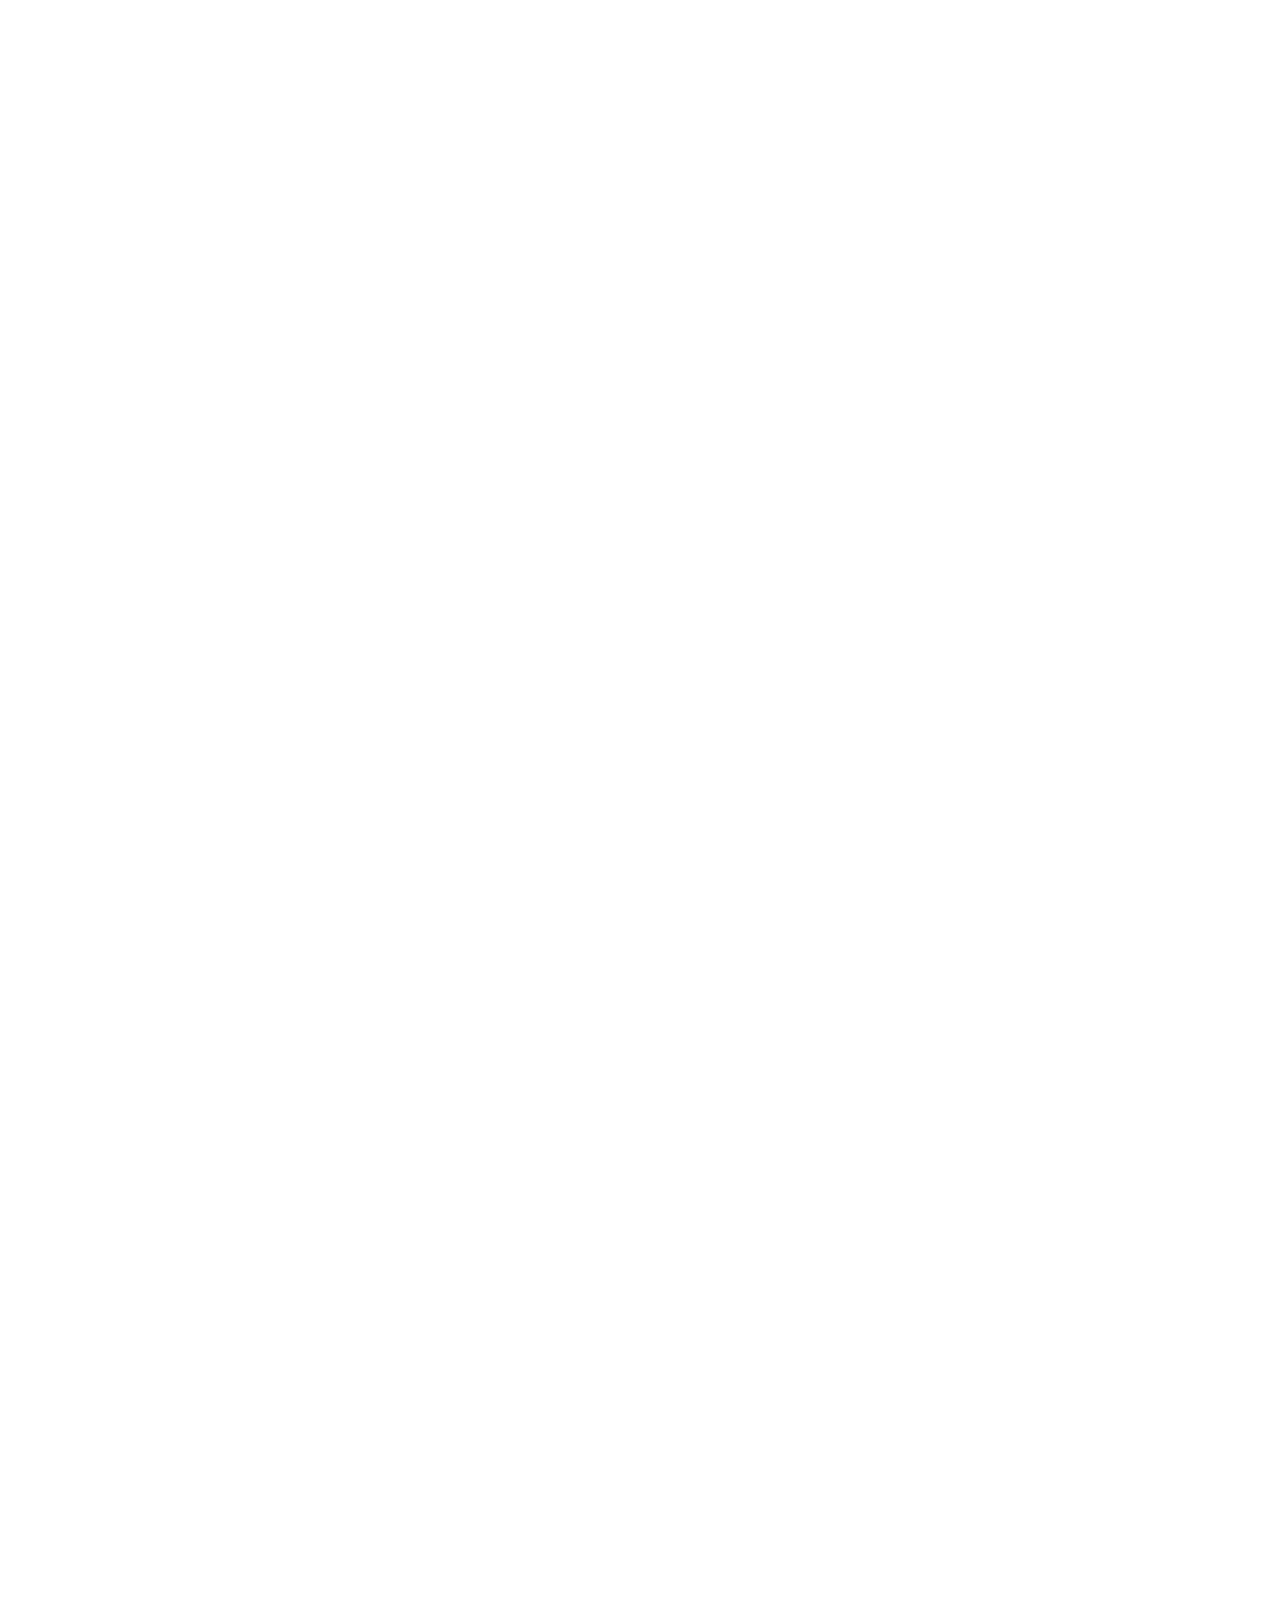
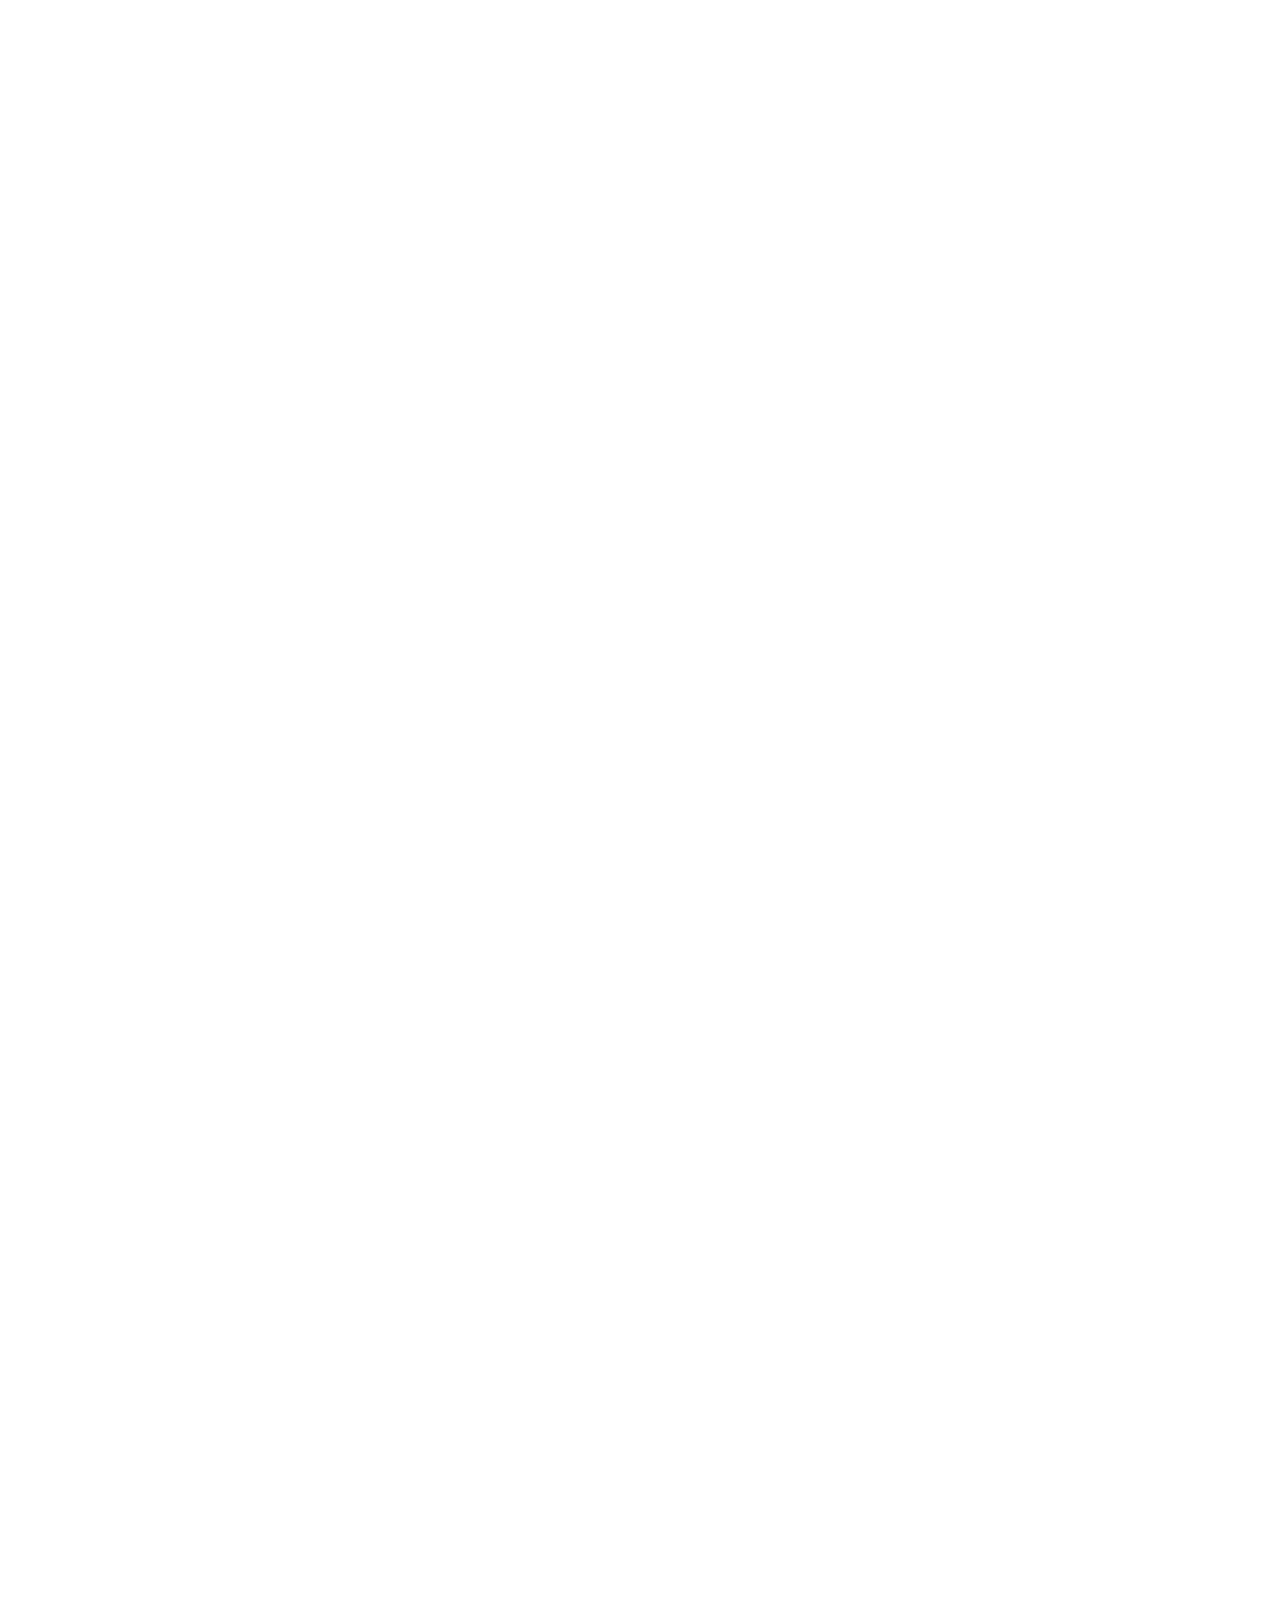
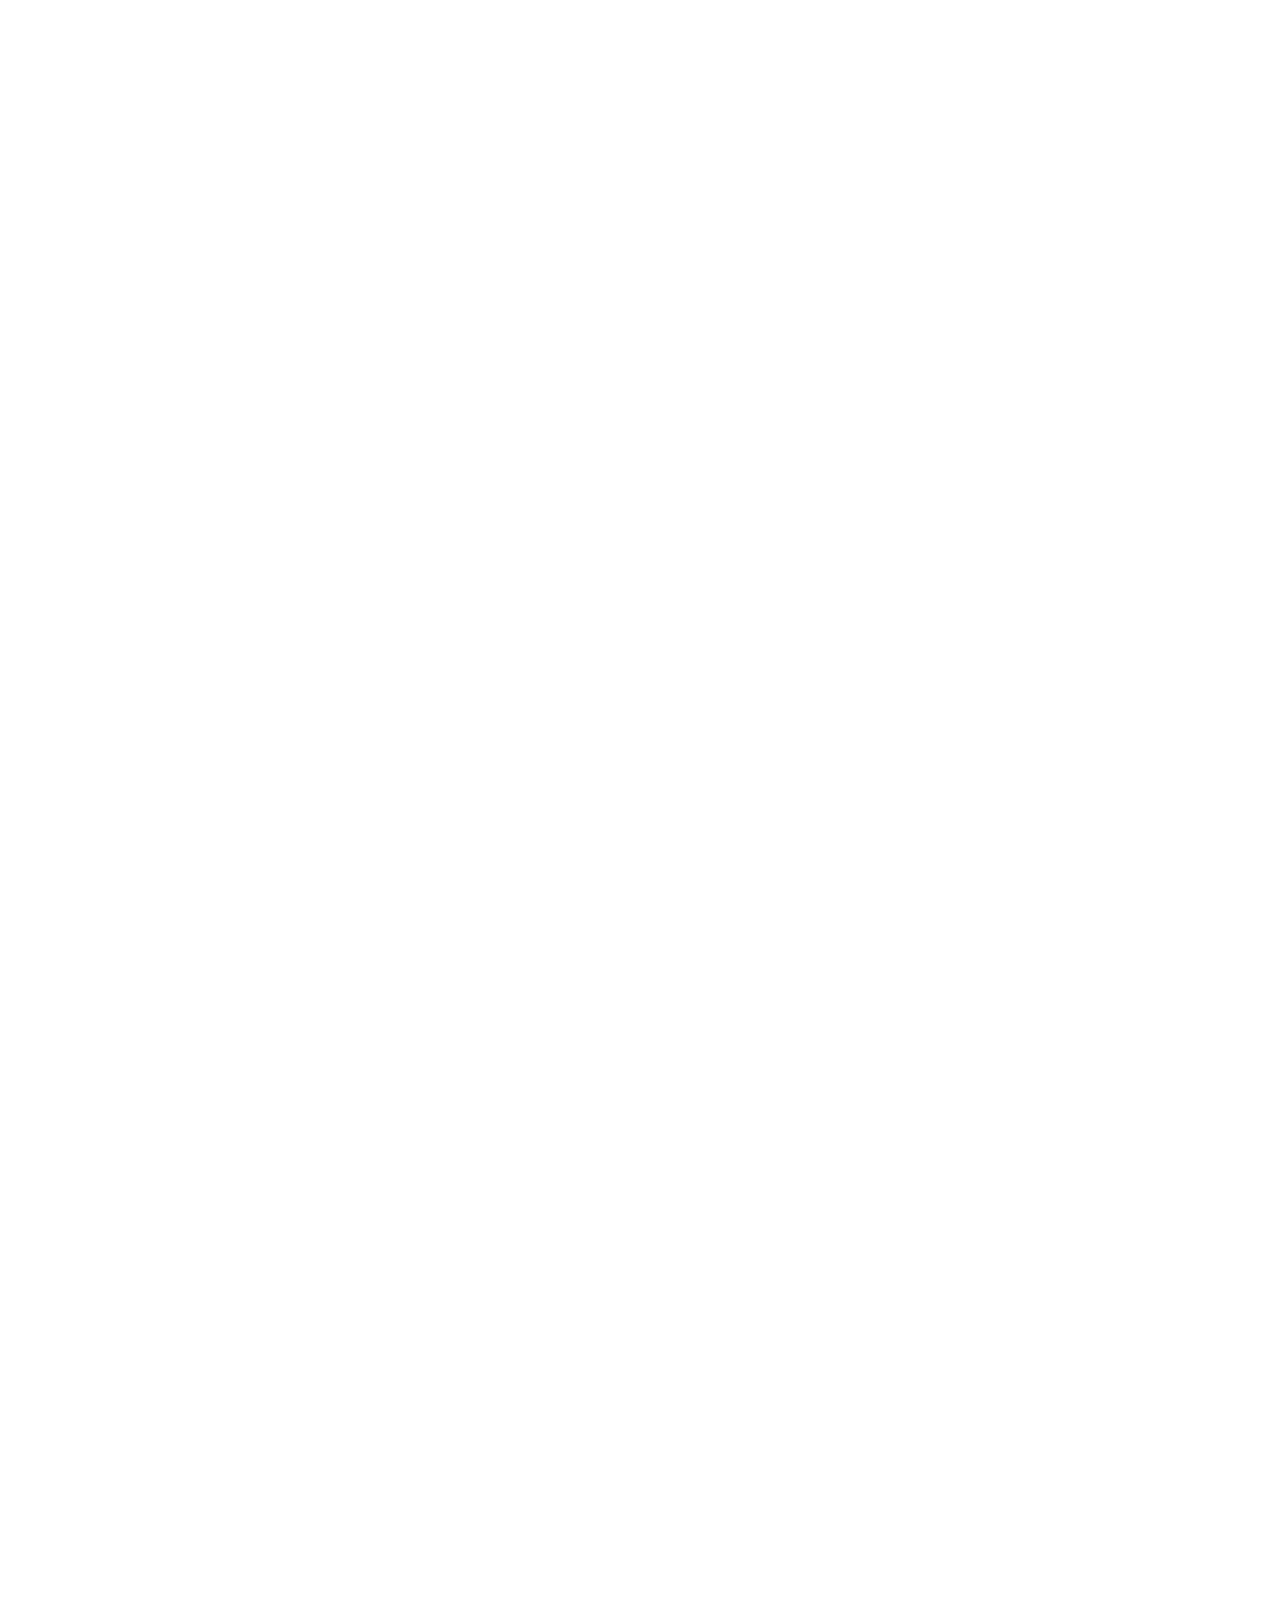
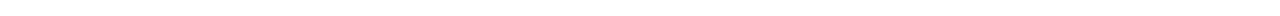
==== commit 82f2761a: "update slide" ====
--- a/index.html
+++ b/index.html
@@ -363,7 +363,7 @@
                         8 ADRIATICO fully furnished studio
                       </p>
                       <div
-                        class="user-div mt-2 d-flex flex-row justify-content-evenly align-items-center"
+                        class="mt-2 d-flex flex-row justify-content-evenly align-items-center"
                       >
                         <img
                           style="width: 40px"
@@ -411,28 +411,30 @@
                         class="mt-2 d-flex flex-row justify-content-evenly align-items-center"
                       >
                         <img
-                          style="width: 50px"
+                          style="width: 40px"
                           class="rounded-circle img-fluid"
                           src="./image/profile.png"
                           alt=""
                         />
                         <div class="mx-2">
                           <span
-                            style="font-size: 15px"
+                            style="font-size: 12px"
                             class="text-dark fw-bold"
                             >Dondex_Chavez</span
                           >
-                          <div>
+                          <div class="time">
                             <i
-                              style="font-size: 12px"
+                              style="font-size: 10px"
                               class="fa-solid fa-user text-danger"
                             ></i>
-                            <span class="text-danger" style="font-size: 12px"
+                            <span class="text-danger" style="font-size: 10px"
                               >30 minutes ago</span
                             >
                           </div>
                         </div>
-                        <a href="#" class="btn btn-danger ms-auto">Message</a>
+                        <a href="#" class="btn btn-danger btn-sm ms-auto"
+                          >Message</a
+                        >
                       </div>
                     </div>
                   </div>
@@ -454,28 +456,30 @@
                         class="mt-2 d-flex flex-row justify-content-evenly align-items-center"
                       >
                         <img
-                          style="width: 50px"
+                          style="width: 40px"
                           class="rounded-circle img-fluid"
                           src="./image/profile.png"
                           alt=""
                         />
                         <div class="mx-2">
                           <span
-                            style="font-size: 15px"
+                            style="font-size: 12px"
                             class="text-dark fw-bold"
                             >Dondex_Chavez</span
                           >
-                          <div>
+                          <div class="time">
                             <i
-                              style="font-size: 12px"
+                              style="font-size: 10px"
                               class="fa-solid fa-user text-danger"
                             ></i>
-                            <span class="text-danger" style="font-size: 12px"
+                            <span class="text-danger" style="font-size: 10px"
                               >30 minutes ago</span
                             >
                           </div>
                         </div>
-                        <a href="#" class="btn btn-danger ms-auto">Message</a>
+                        <a href="#" class="btn btn-danger btn-sm ms-auto"
+                          >Message</a
+                        >
                       </div>
                     </div>
                   </div>
@@ -497,28 +501,30 @@
                         class="mt-2 d-flex flex-row justify-content-evenly align-items-center"
                       >
                         <img
-                          style="width: 50px"
+                          style="width: 40px"
                           class="rounded-circle img-fluid"
                           src="./image/profile.png"
                           alt=""
                         />
                         <div class="mx-2">
                           <span
-                            style="font-size: 15px"
+                            style="font-size: 12px"
                             class="text-dark fw-bold"
                             >Dondex_Chavez</span
                           >
-                          <div>
+                          <div class="time">
                             <i
-                              style="font-size: 12px"
+                              style="font-size: 10px"
                               class="fa-solid fa-user text-danger"
                             ></i>
-                            <span class="text-danger" style="font-size: 12px"
+                            <span class="text-danger" style="font-size: 10px"
                               >30 minutes ago</span
                             >
                           </div>
                         </div>
-                        <a href="#" class="btn btn-danger ms-auto">Message</a>
+                        <a href="#" class="btn btn-danger btn-sm ms-auto"
+                          >Message</a
+                        >
                       </div>
                     </div>
                   </div>
@@ -540,28 +546,30 @@
                         class="mt-2 d-flex flex-row justify-content-evenly align-items-center"
                       >
                         <img
-                          style="width: 50px"
+                          style="width: 40px"
                           class="rounded-circle img-fluid"
                           src="./image/profile.png"
                           alt=""
                         />
                         <div class="mx-2">
                           <span
-                            style="font-size: 15px"
+                            style="font-size: 12px"
                             class="text-dark fw-bold"
                             >Dondex_Chavez</span
                           >
-                          <div>
+                          <div class="time">
                             <i
-                              style="font-size: 12px"
+                              style="font-size: 10px"
                               class="fa-solid fa-user text-danger"
                             ></i>
-                            <span class="text-danger" style="font-size: 12px"
+                            <span class="text-danger" style="font-size: 10px"
                               >30 minutes ago</span
                             >
                           </div>
                         </div>
-                        <a href="#" class="btn btn-danger ms-auto">Message</a>
+                        <a href="#" class="btn btn-danger btn-sm ms-auto"
+                          >Message</a
+                        >
                       </div>
                     </div>
                   </div>
@@ -583,28 +591,30 @@
                         class="mt-2 d-flex flex-row justify-content-evenly align-items-center"
                       >
                         <img
-                          style="width: 50px"
+                          style="width: 40px"
                           class="rounded-circle img-fluid"
                           src="./image/profile.png"
                           alt=""
                         />
                         <div class="mx-2">
                           <span
-                            style="font-size: 15px"
+                            style="font-size: 12px"
                             class="text-dark fw-bold"
                             >Dondex_Chavez</span
                           >
-                          <div>
+                          <div class="time">
                             <i
-                              style="font-size: 12px"
+                              style="font-size: 10px"
                               class="fa-solid fa-user text-danger"
                             ></i>
-                            <span class="text-danger" style="font-size: 12px"
+                            <span class="text-danger" style="font-size: 10px"
                               >30 minutes ago</span
                             >
                           </div>
                         </div>
-                        <a href="#" class="btn btn-danger ms-auto">Message</a>
+                        <a href="#" class="btn btn-danger btn-sm ms-auto"
+                          >Message</a
+                        >
                       </div>
                     </div>
                   </div>
@@ -626,200 +636,30 @@
                         class="mt-2 d-flex flex-row justify-content-evenly align-items-center"
                       >
                         <img
-                          style="width: 50px"
+                          style="width: 40px"
                           class="rounded-circle img-fluid"
                           src="./image/profile.png"
                           alt=""
                         />
                         <div class="mx-2">
                           <span
-                            style="font-size: 15px"
+                            style="font-size: 12px"
                             class="text-dark fw-bold"
                             >Dondex_Chavez</span
                           >
-                          <div>
+                          <div class="time">
                             <i
-                              style="font-size: 12px"
+                              style="font-size: 10px"
                               class="fa-solid fa-user text-danger"
                             ></i>
-                            <span class="text-danger" style="font-size: 12px"
+                            <span class="text-danger" style="font-size: 10px"
                               >30 minutes ago</span
                             >
                           </div>
                         </div>
-                        <a href="#" class="btn btn-danger ms-auto">Message</a>
-                      </div>
-                    </div>
-                  </div>
-                </div>
-                <div class="slide">
-                  <div class="card rounded" style="width: 100%">
-                    <img
-                      style="height: 220px"
-                      src="./image/prop1.jpg"
-                      class="card-img-top img-fluid"
-                      alt=""
-                    />
-                    <div class="card-body">
-                      <h5 class="card-title">SR 4,600</h5>
-                      <p class="card-text">
-                        8 ADRIATICO fully furnished studio
-                      </p>
-                      <div
-                        class="mt-2 d-flex flex-row justify-content-evenly align-items-center"
-                      >
-                        <img
-                          style="width: 50px"
-                          class="rounded-circle img-fluid"
-                          src="./image/profile.png"
-                          alt=""
-                        />
-                        <div class="mx-2">
-                          <span
-                            style="font-size: 15px"
-                            class="text-dark fw-bold"
-                            >Dondex_Chavez</span
-                          >
-                          <div>
-                            <i
-                              style="font-size: 12px"
-                              class="fa-solid fa-user text-danger"
-                            ></i>
-                            <span class="text-danger" style="font-size: 12px"
-                              >30 minutes ago</span
-                            >
-                          </div>
-                        </div>
-                        <a href="#" class="btn btn-danger ms-auto">Message</a>
-                      </div>
-                    </div>
-                  </div>
-                </div>
-                <div class="slide">
-                  <div class="card rounded" style="width: 100%">
-                    <img
-                      style="height: 220px"
-                      src="./image/prop1.jpg"
-                      class="card-img-top img-fluid"
-                      alt=""
-                    />
-                    <div class="card-body">
-                      <h5 class="card-title">SR 4,600</h5>
-                      <p class="card-text">
-                        8 ADRIATICO fully furnished studio
-                      </p>
-                      <div
-                        class="mt-2 d-flex flex-row justify-content-evenly align-items-center"
-                      >
-                        <img
-                          style="width: 50px"
-                          class="rounded-circle img-fluid"
-                          src="./image/profile.png"
-                          alt=""
-                        />
-                        <div class="mx-2">
-                          <span
-                            style="font-size: 15px"
-                            class="text-dark fw-bold"
-                            >Dondex_Chavez</span
-                          >
-                          <div>
-                            <i
-                              style="font-size: 12px"
-                              class="fa-solid fa-user text-danger"
-                            ></i>
-                            <span class="text-danger" style="font-size: 12px"
-                              >30 minutes ago</span
-                            >
-                          </div>
-                        </div>
-                        <a href="#" class="btn btn-danger ms-auto">Message</a>
-                      </div>
-                    </div>
-                  </div>
-                </div>
-                <div class="slide">
-                  <div class="card rounded" style="width: 100%">
-                    <img
-                      style="height: 220px"
-                      src="./image/prop1.jpg"
-                      class="card-img-top img-fluid"
-                      alt=""
-                    />
-                    <div class="card-body">
-                      <h5 class="card-title">SR 4,600</h5>
-                      <p class="card-text">
-                        8 ADRIATICO fully furnished studio
-                      </p>
-                      <div
-                        class="mt-2 d-flex flex-row justify-content-evenly align-items-center"
-                      >
-                        <img
-                          style="width: 50px"
-                          class="rounded-circle img-fluid"
-                          src="./image/profile.png"
-                          alt=""
-                        />
-                        <div class="mx-2">
-                          <span
-                            style="font-size: 15px"
-                            class="text-dark fw-bold"
-                            >Dondex_Chavez</span
-                          >
-                          <div>
-                            <i
-                              style="font-size: 12px"
-                              class="fa-solid fa-user text-danger"
-                            ></i>
-                            <span class="text-danger" style="font-size: 12px"
-                              >30 minutes ago</span
-                            >
-                          </div>
-                        </div>
-                        <a href="#" class="btn btn-danger ms-auto">Message</a>
-                      </div>
-                    </div>
-                  </div>
-                </div>
-                <div class="slide">
-                  <div class="card rounded" style="width: 100%">
-                    <img
-                      style="height: 220px"
-                      src="./image/prop1.jpg"
-                      class="card-img-top img-fluid"
-                      alt=""
-                    />
-                    <div class="card-body">
-                      <h5 class="card-title">SR 4,600</h5>
-                      <p class="card-text">
-                        8 ADRIATICO fully furnished studio
-                      </p>
-                      <div
-                        class="mt-2 d-flex flex-row justify-content-evenly align-items-center"
-                      >
-                        <img
-                          style="width: 50px"
-                          class="rounded-circle img-fluid"
-                          src="./image/profile.png"
-                          alt=""
-                        />
-                        <div class="mx-2">
-                          <span
-                            style="font-size: 15px"
-                            class="text-dark fw-bold"
-                            >Dondex_Chavez</span
-                          >
-                          <div>
-                            <i
-                              style="font-size: 12px"
-                              class="fa-solid fa-user text-danger"
-                            ></i>
-                            <span class="text-danger" style="font-size: 12px"
-                              >30 minutes ago</span
-                            >
-                          </div>
-                        </div>
-                        <a href="#" class="btn btn-danger ms-auto">Message</a>
+                        <a href="#" class="btn btn-danger btn-sm ms-auto"
+                          >Message</a
+                        >
                       </div>
                     </div>
                   </div>
--- a/style.css
+++ b/style.css
@@ -333,6 +333,7 @@
   max-width: 1400px;
   position: relative;
   overflow: hidden;
+  padding: 20px;
 }
 
 #slider-container .btn-slide {
@@ -409,7 +410,7 @@
 
 @media only screen and (max-width: 550px) {
   #slider-container #slider .slide {
-    width: calc(5% - 20px);
+    width: calc(6% - 20px);
   }
 }
 
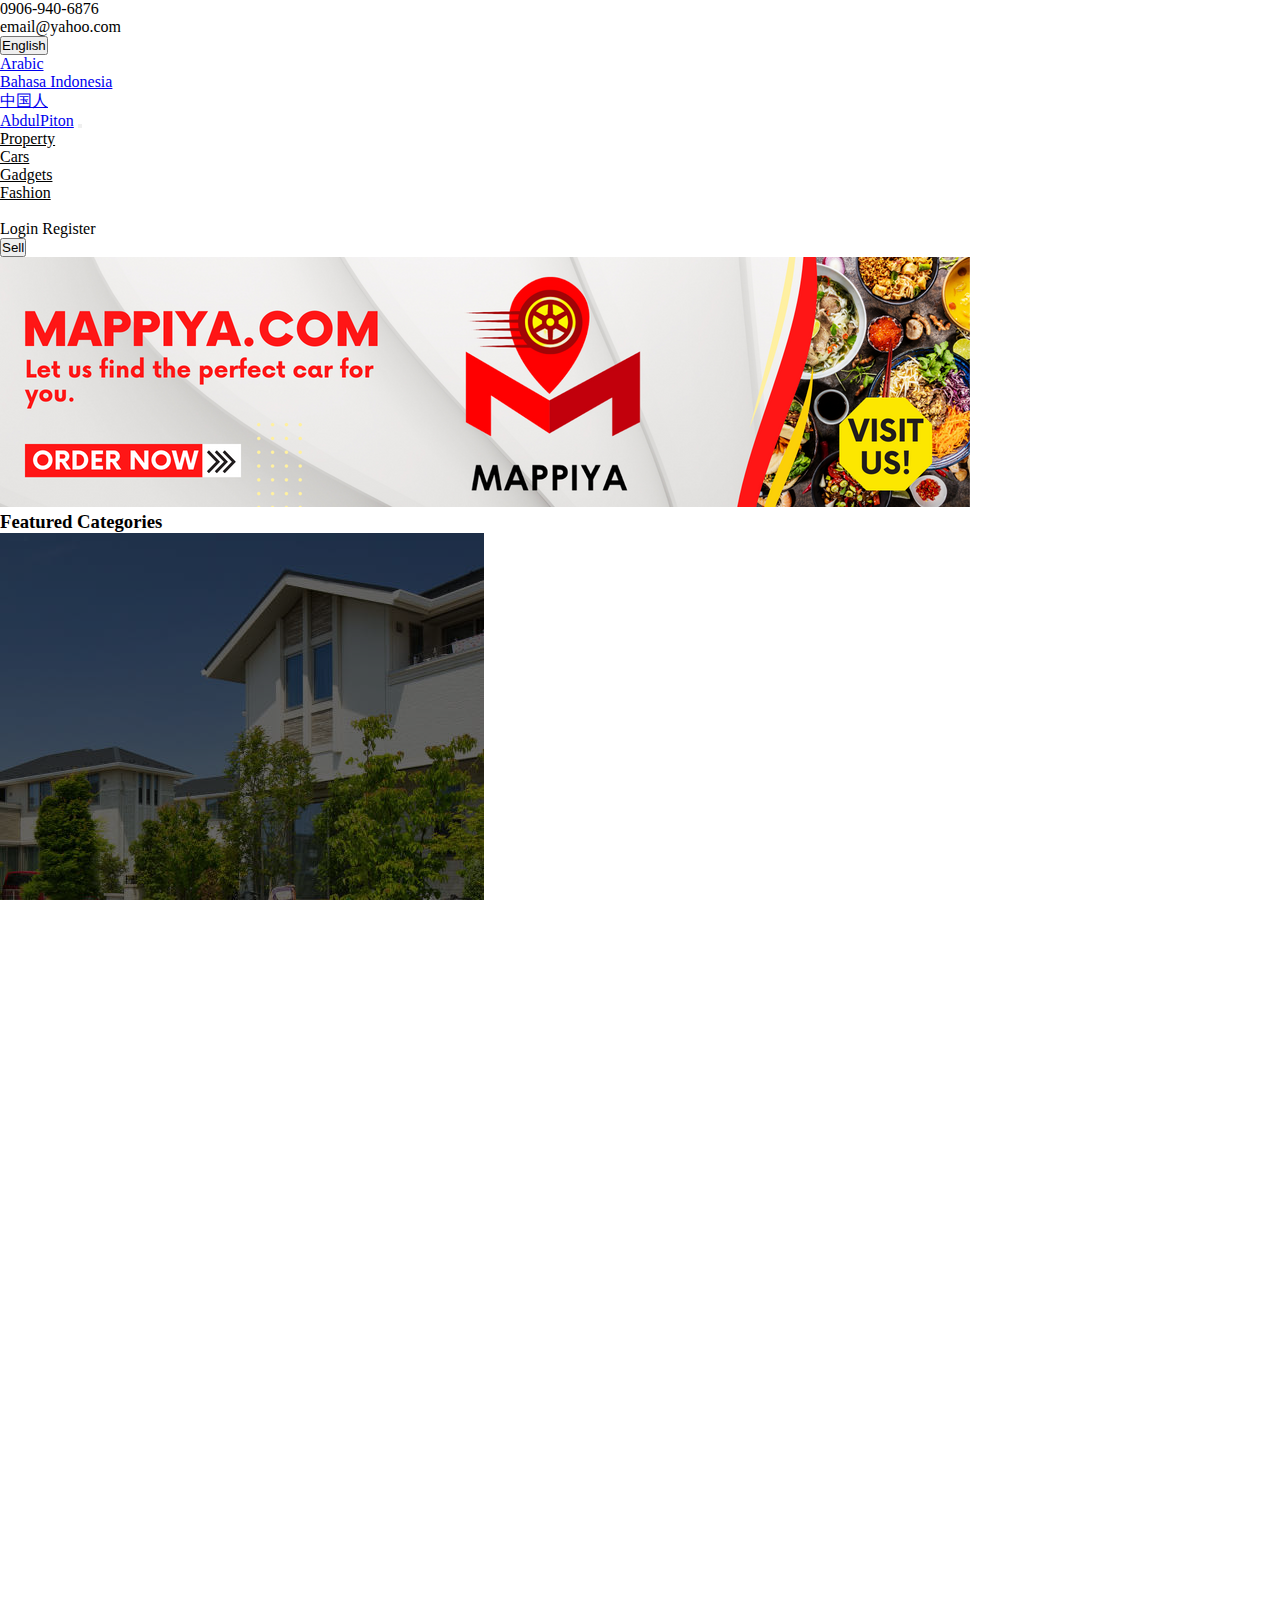
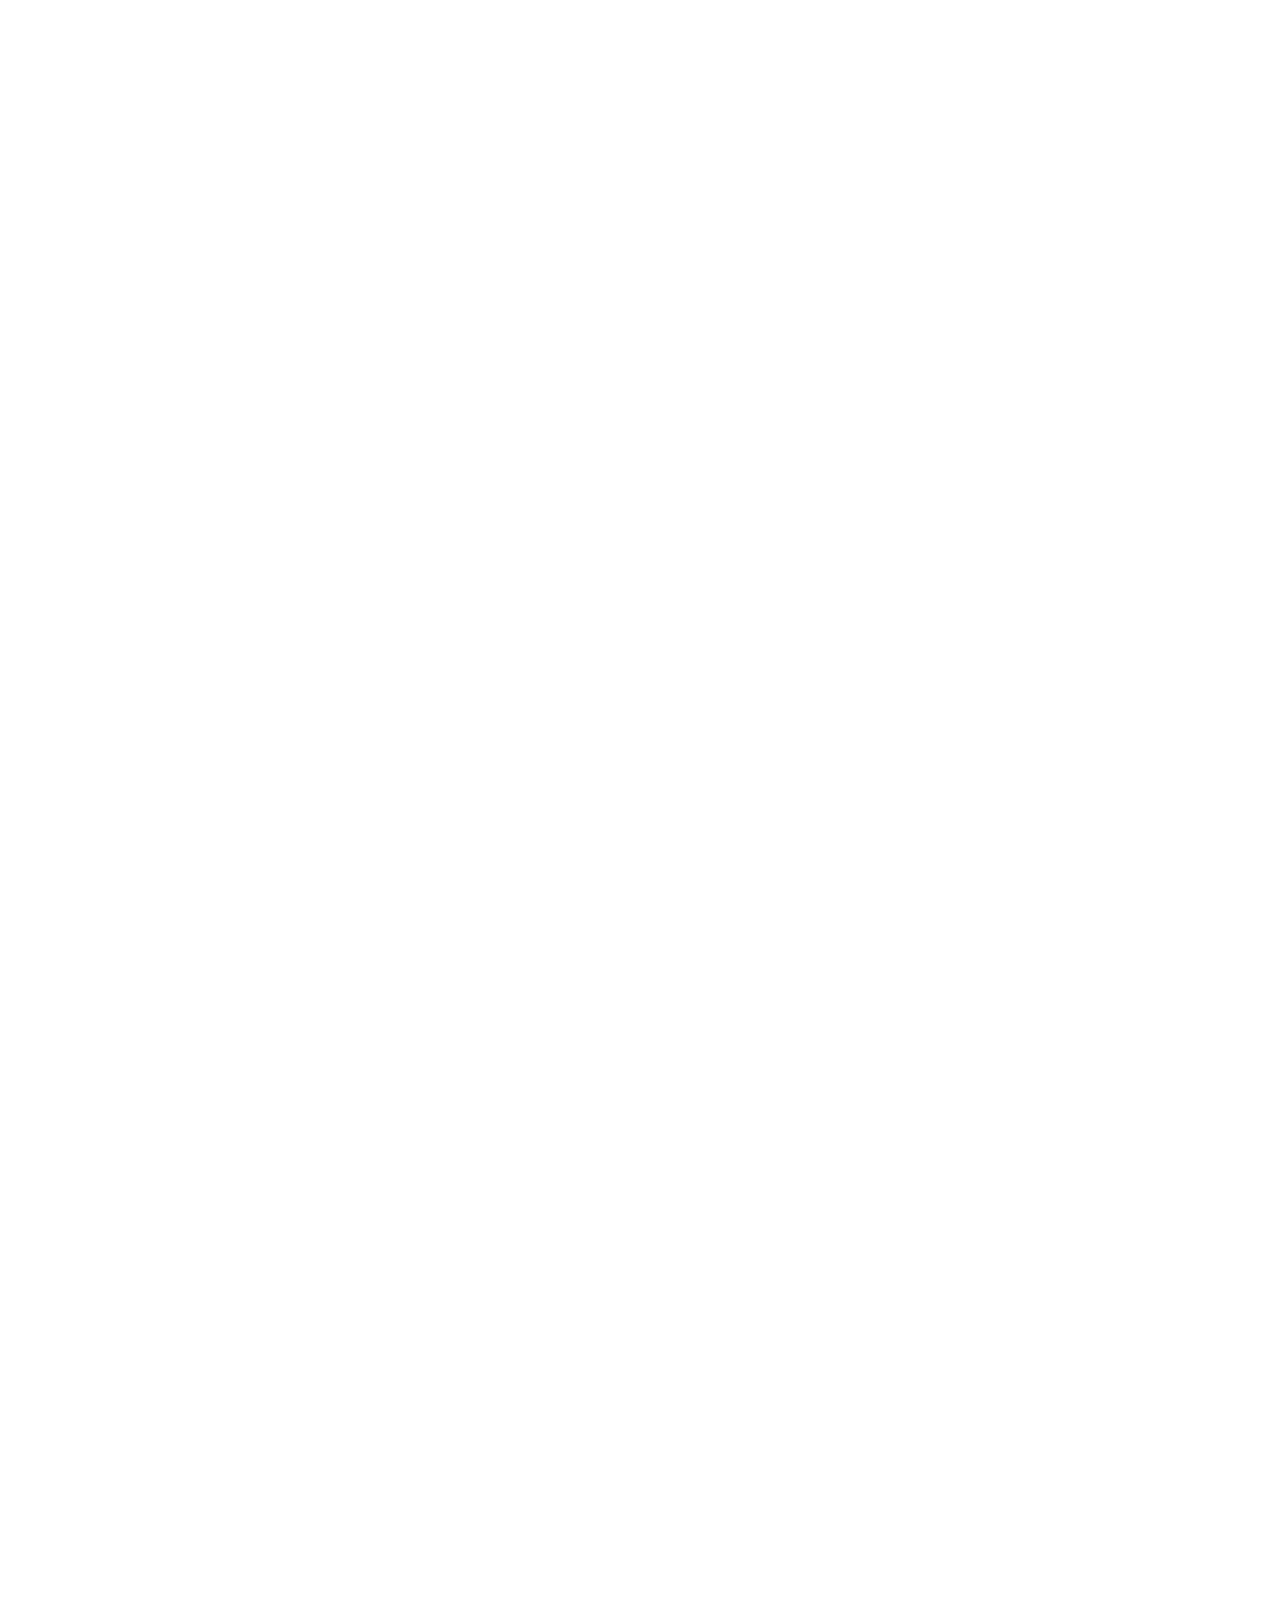
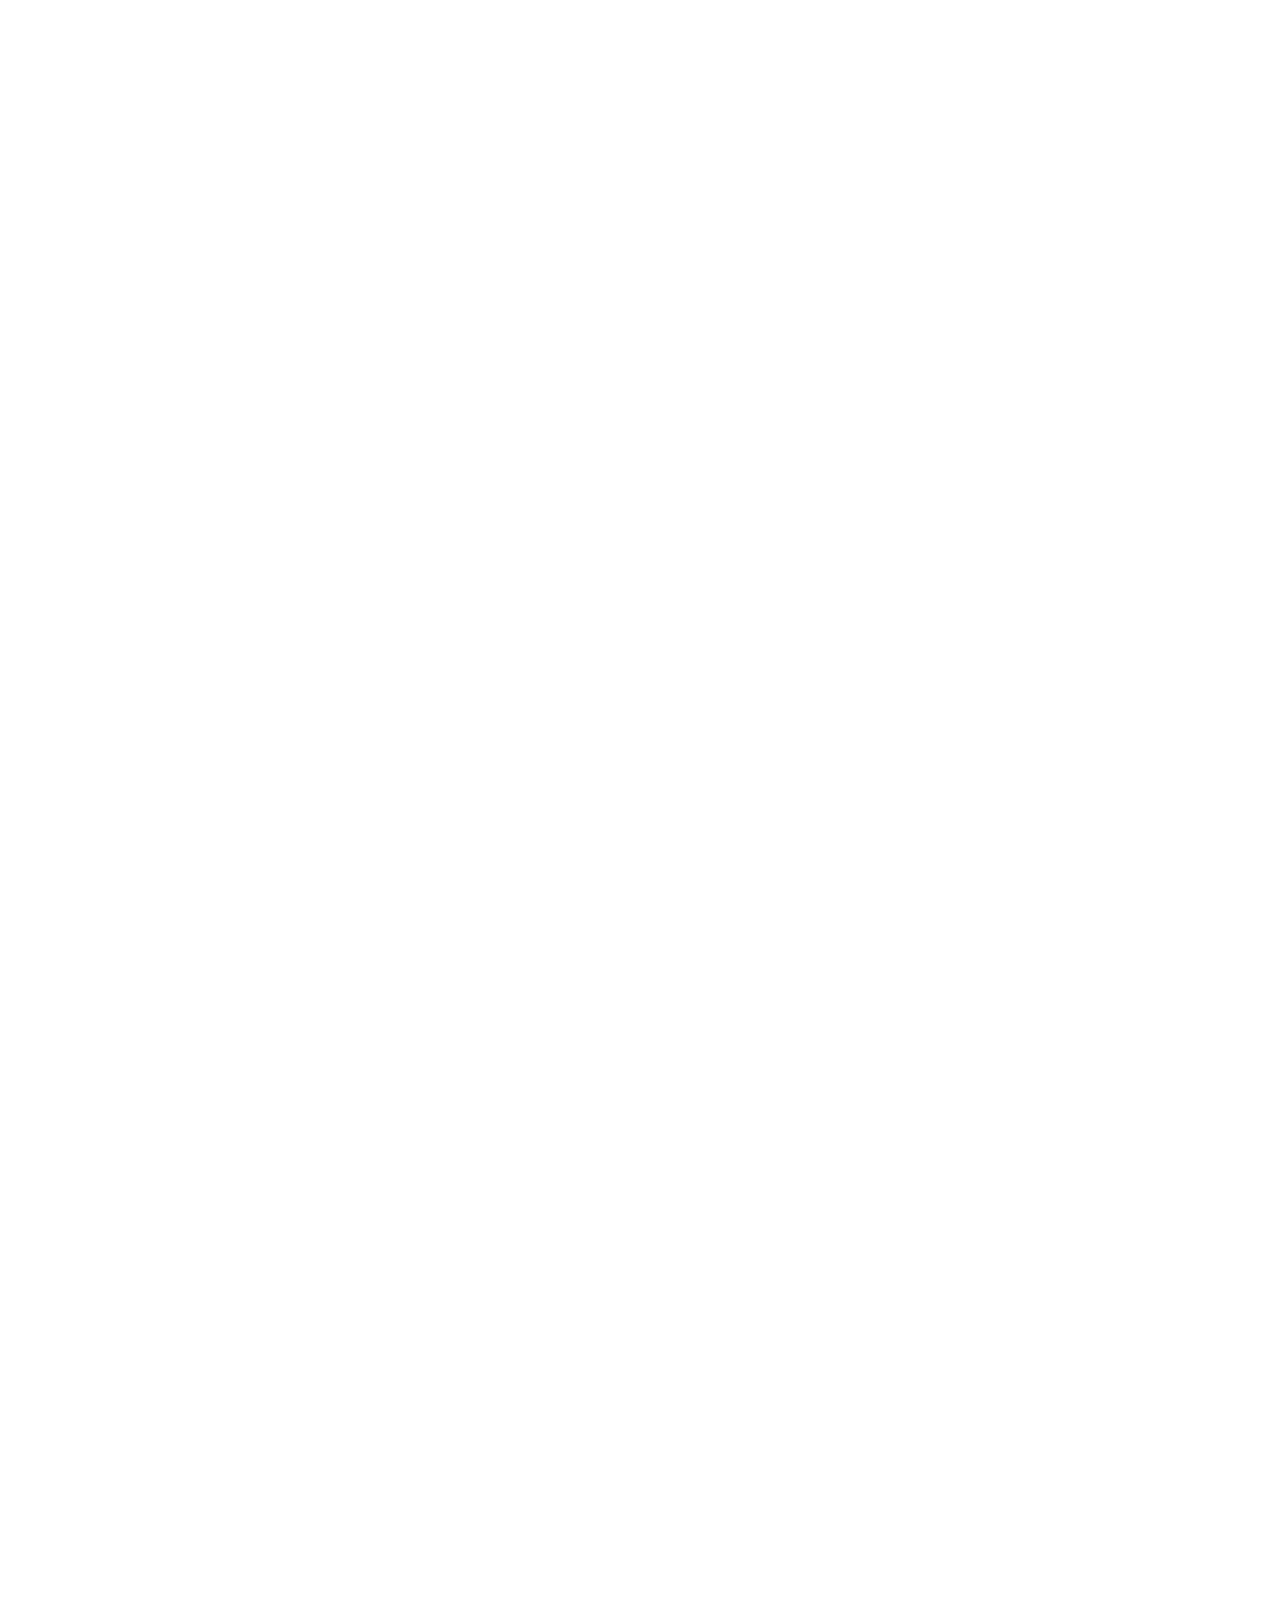
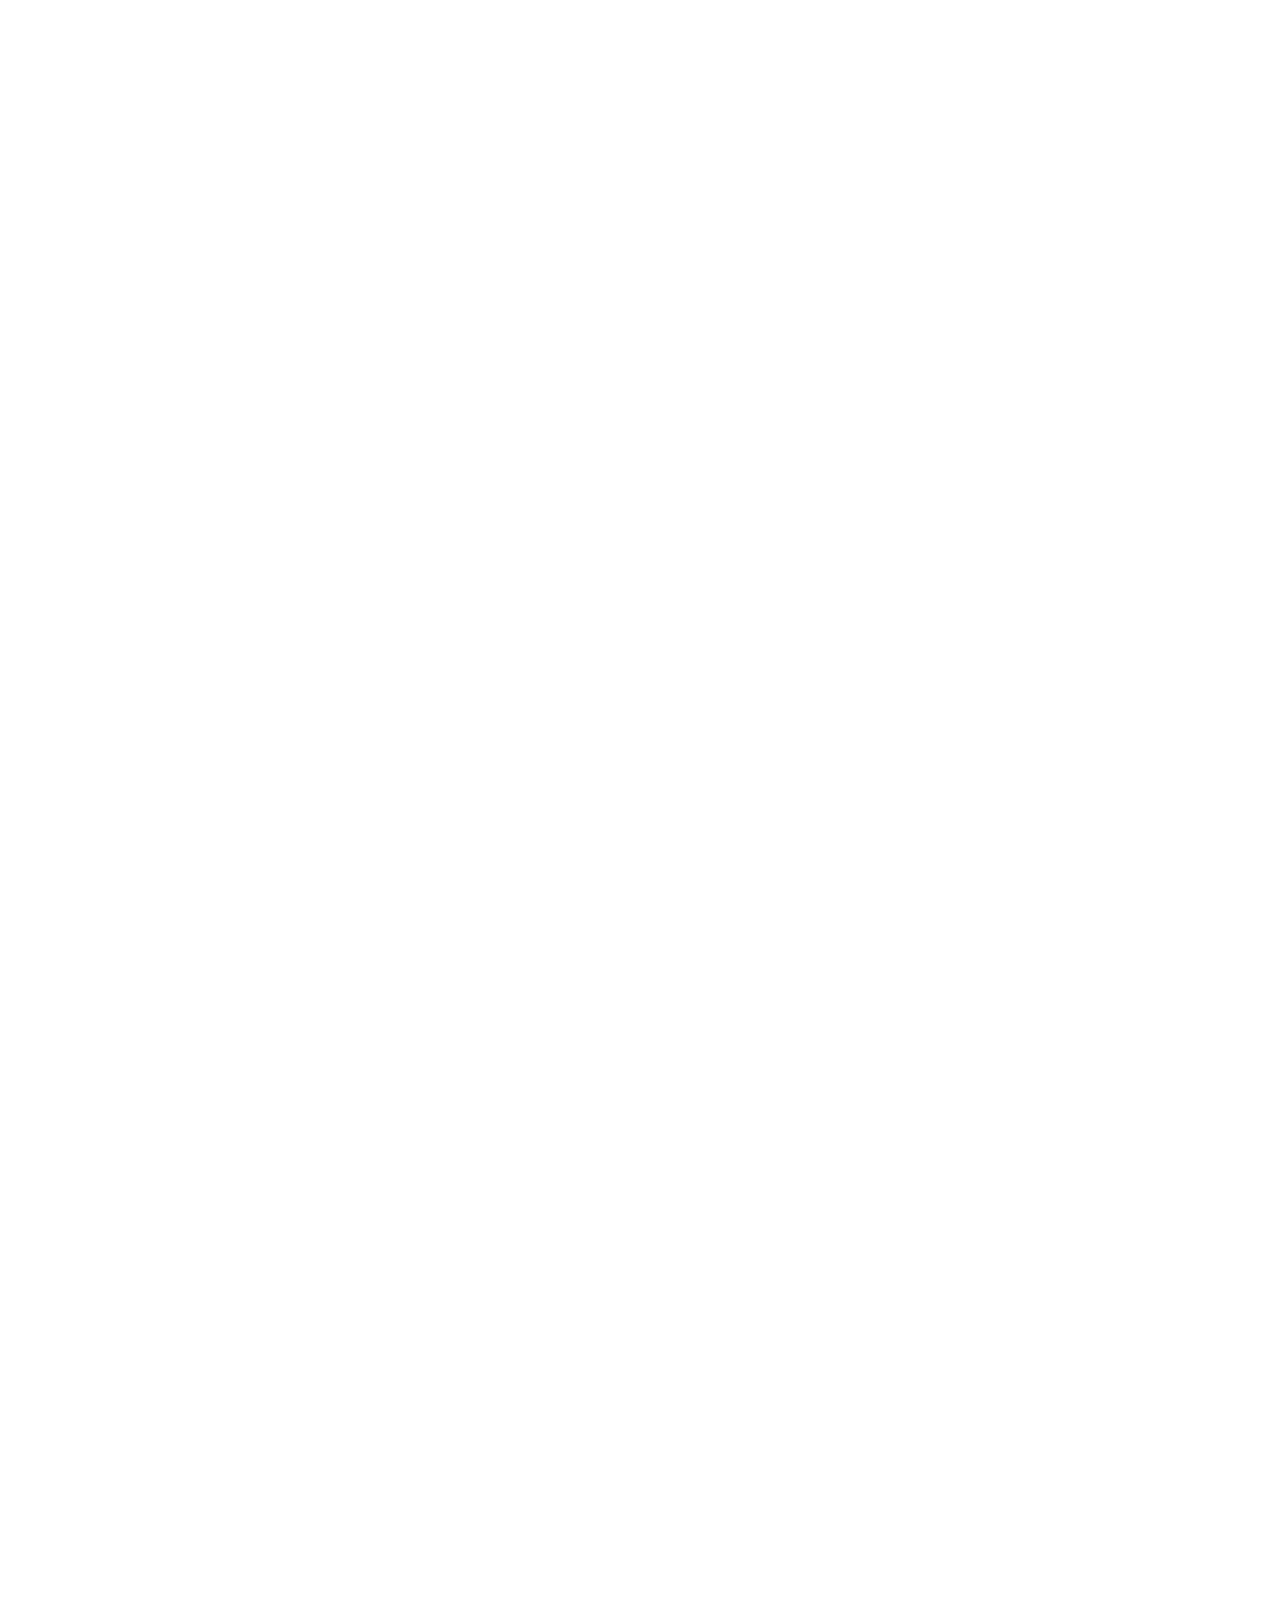
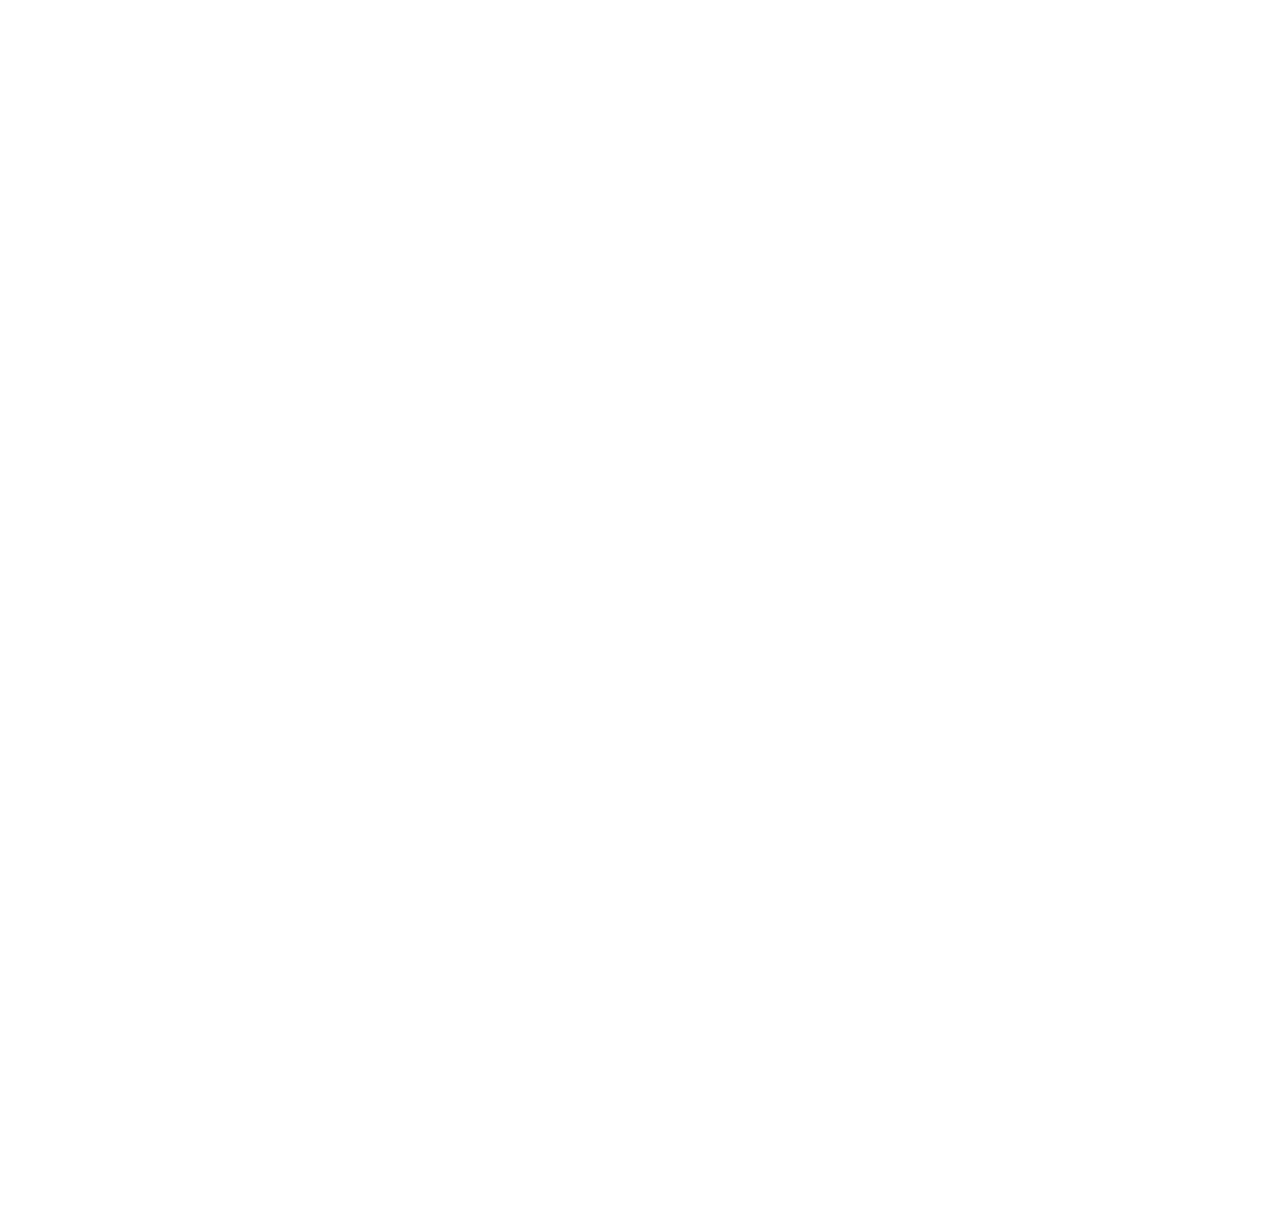
==== commit e383ed2b: "fix router" ====
--- a/index.html
+++ b/index.html
@@ -58,7 +58,7 @@
       <div class="container">
         <nav class="navbar navbar-expand-lg bg-light">
           <div class="container-fluid">
-            <a class="navbar-brand fw-bold" href="#">AbdulPiton</a>
+            <a class="navbar-brand fw-bold" href="index.html">AbdulPiton</a>
             <button
               class="navbar-toggler"
               type="button"
@@ -73,16 +73,21 @@
             <div class="collapse navbar-collapse" id="navbarTogglerDemo02">
               <ul class="navbar-nav me-auto mb-2 mb-lg-0">
                 <li class="nav-item">
-                  <a class="nav-link" aria-current="page" href="#">Property</a>
+                  <a
+                    class="nav-link"
+                    aria-current="page"
+                    href="categoryview.html"
+                    >Property</a
+                  >
                 </li>
                 <li class="nav-item">
-                  <a class="nav-link" href="#">Car and Bikes</a>
+                  <a class="nav-link" href="autos.html">Cars</a>
                 </li>
                 <li class="nav-item">
-                  <a class="nav-link" href="#">Gadgets</a>
+                  <a class="nav-link" href="gadgets.html">Gadgets</a>
                 </li>
                 <li class="nav-item">
-                  <a class="nav-link" href="#">Furnitures</a>
+                  <a class="nav-link" href="fashion.html">Fashion</a>
                 </li>
                 <li class="nav-item"></li>
               </ul>
@@ -115,33 +120,41 @@
 
     <section id="featured-categories">
       <div class="container mb-5">
-        <div class="row my-5">
+        <div class="row my-3">
           <h3>Featured Categories</h3>
         </div>
         <div class="row category">
           <div class="col-lg-3 col-md-3 col-sm-6 col-6 my-2">
-            <img class="img-fluid rounded" src="./image/property.jpg" alt="" />
+            <a href="./categoryview.html"
+              ><img class="img-fluid rounded" src="./image/property.jpg" alt=""
+            /></a>
             <div class="d-flex flex-column category-title1">
               <h4 class="fw-bold h4-fw">Property</h4>
               <span>100,000+ listings</span>
             </div>
           </div>
           <div class="col-lg-3 col-md-3 col-sm-6 col-6 my-2">
-            <img class="img-fluid rounded" src="./image/car.jpg" alt="" />
+            <a href="./autos.html"
+              ><img class="img-fluid rounded" src="./image/car.jpg" alt=""
+            /></a>
             <div class="d-flex flex-column category-title2">
               <h4 class="fw-bold h4-fw">Autos</h4>
               <span>7,000+ listings</span>
             </div>
           </div>
           <div class="col-lg-3 col-md-3 col-sm-6 col-6 my-2">
-            <img class="img-fluid rounded" src="./image/mobile.jpg" alt="" />
+            <a href="./gadgets.html"
+              ><img class="img-fluid rounded" src="./image/mobile.jpg" alt=""
+            /></a>
             <div class="d-flex flex-column category-title3">
               <h4 class="fw-bold h4-fw">Gadgets</h4>
               <span>100,000+ listings</span>
             </div>
           </div>
           <div class="col-lg-3 col-md-3 col-sm-6 col-6 my-2">
-            <img class="img-fluid rounded" src="./image/fashion.jpg" alt="" />
+            <a href="./fashion.html"
+              ><img class="img-fluid rounded" src="./image/fashion.jpg" alt=""
+            /></a>
             <div class="d-flex flex-column category-title4">
               <h4 class="fw-bold h4-fw">Fashion</h4>
               <span>100,000+ listings</span>
@@ -161,7 +174,9 @@
               style="cursor: pointer"
               class="d-flex flex-row align-items-center text-danger"
             >
-              <h6 class="mx-2 mt-1">view all</h6>
+              <h6 class="mx-2 mt-1">
+                <a href="categoryview.html">view all</a>
+              </h6>
               <i class="fa-solid fa-arrow-right"></i>
             </div>
           </div>
@@ -344,7 +359,7 @@
           </div>
         </div>
 
-        <div class="row my-4">
+        <!-- <div class="row my-4">
           <div id="container">
             <div id="slider-container">
               <span onclick="slideRight()" class="btn-slide"></span>
@@ -668,7 +683,7 @@
               <span onclick="slideLeft()" class="btn-slide"></span>
             </div>
           </div>
-        </div>
+        </div> -->
       </div>
     </section>
 
@@ -682,7 +697,7 @@
               style="cursor: pointer"
               class="d-flex flex-row align-items-center text-danger"
             >
-              <h6 class="mx-2 mt-1">view all</h6>
+              <h6 class="mx-2 mt-1"><a href="gadgets.html">view all</a></h6>
               <i class="fa-solid fa-arrow-right"></i>
             </div>
           </div>
@@ -873,7 +888,7 @@
               style="cursor: pointer"
               class="d-flex flex-row align-items-center text-danger"
             >
-              <h6 class="mx-2 mt-1">view all</h6>
+              <h6 class="mx-2 mt-1"><a href="autos.html">view all</a></h6>
               <i class="fa-solid fa-arrow-right"></i>
             </div>
           </div>
--- a/style.css
+++ b/style.css
@@ -330,6 +330,7 @@
 }
 
 #slider-container {
+  width: 80vw;
   max-width: 1400px;
   position: relative;
   overflow: hidden;
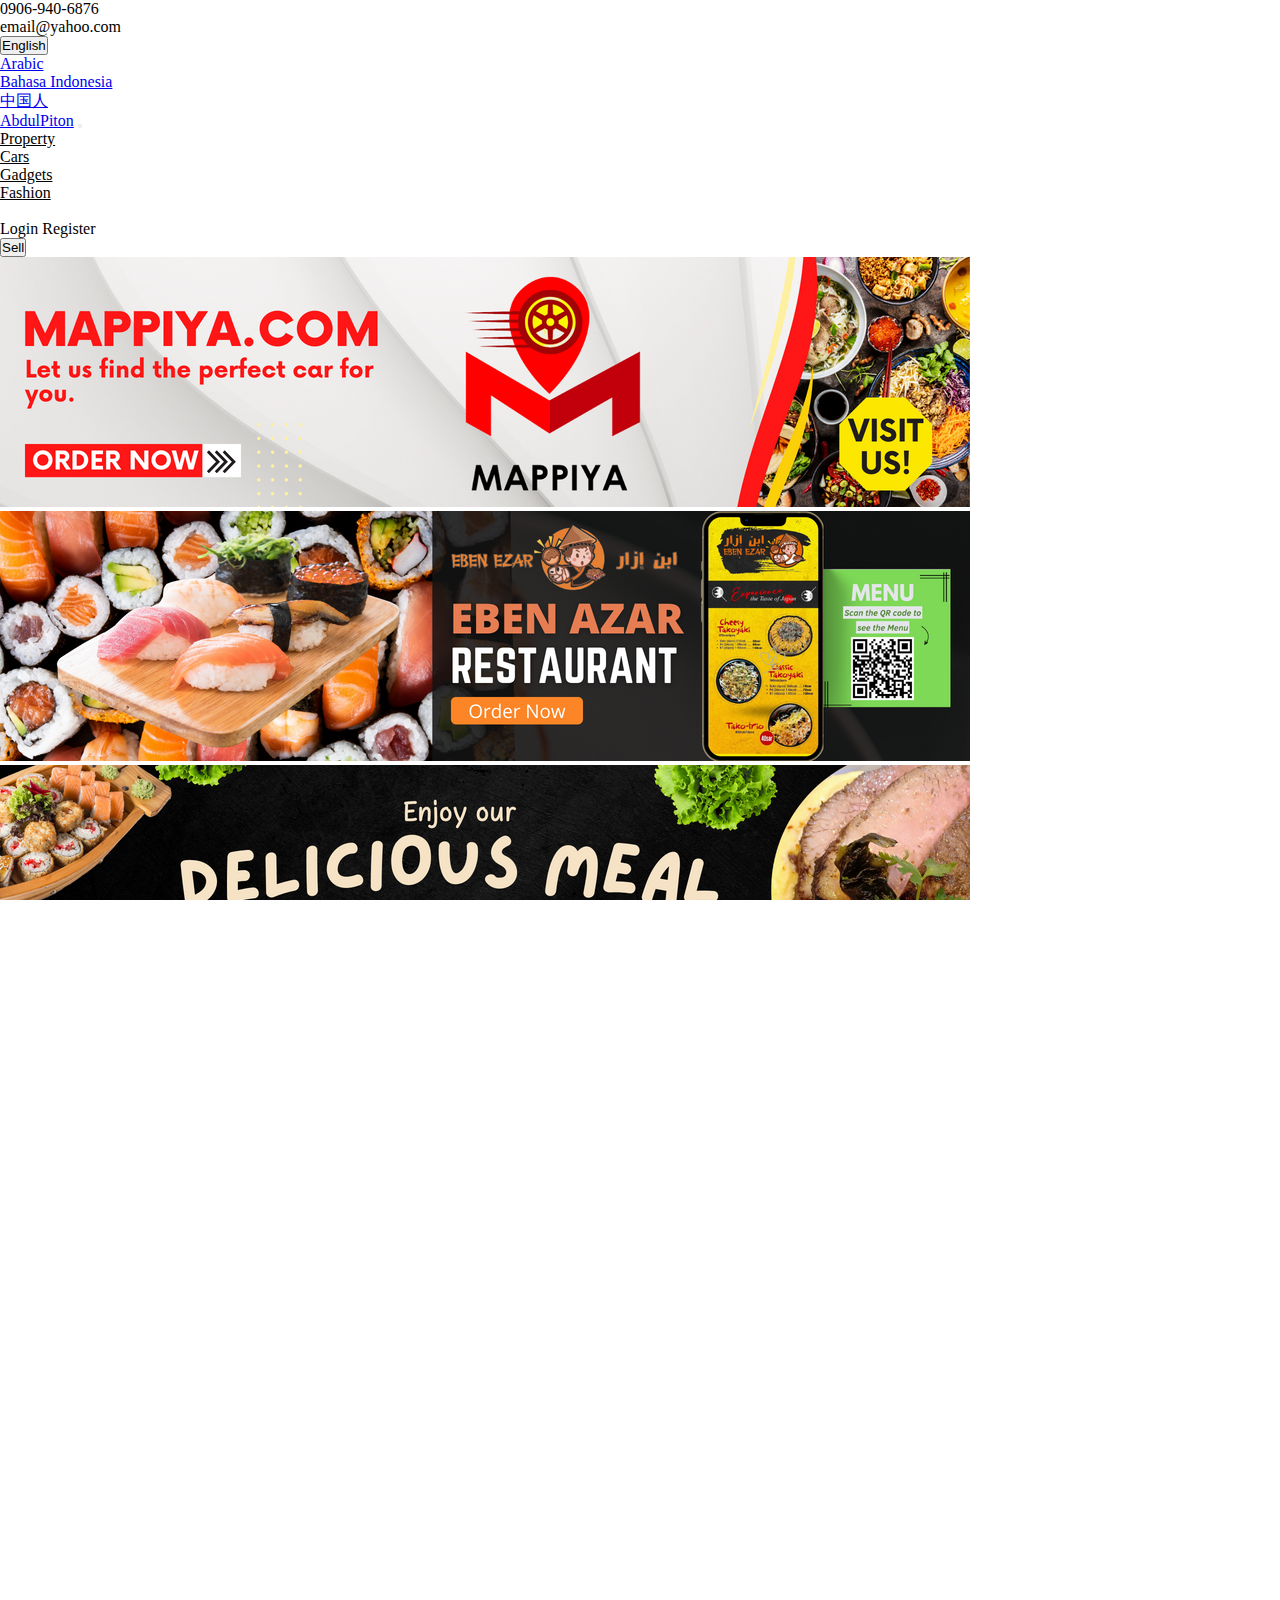
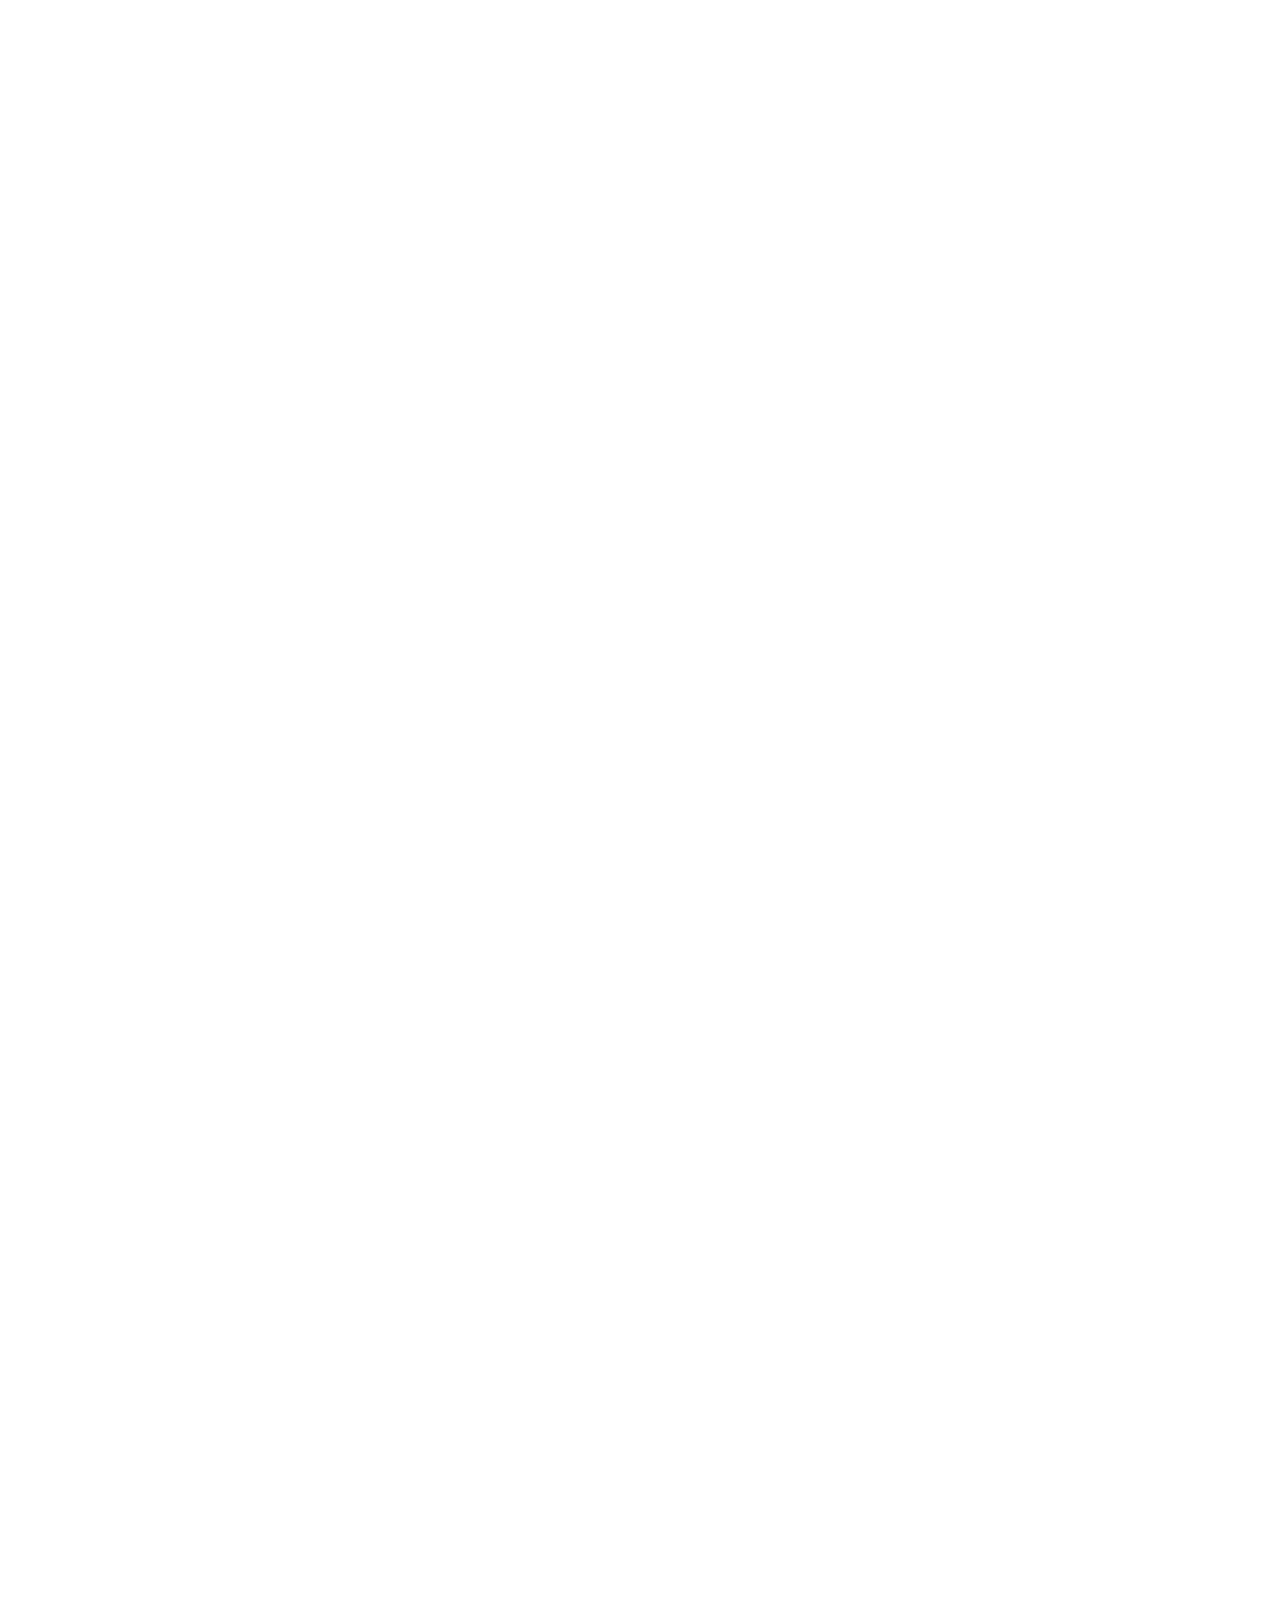
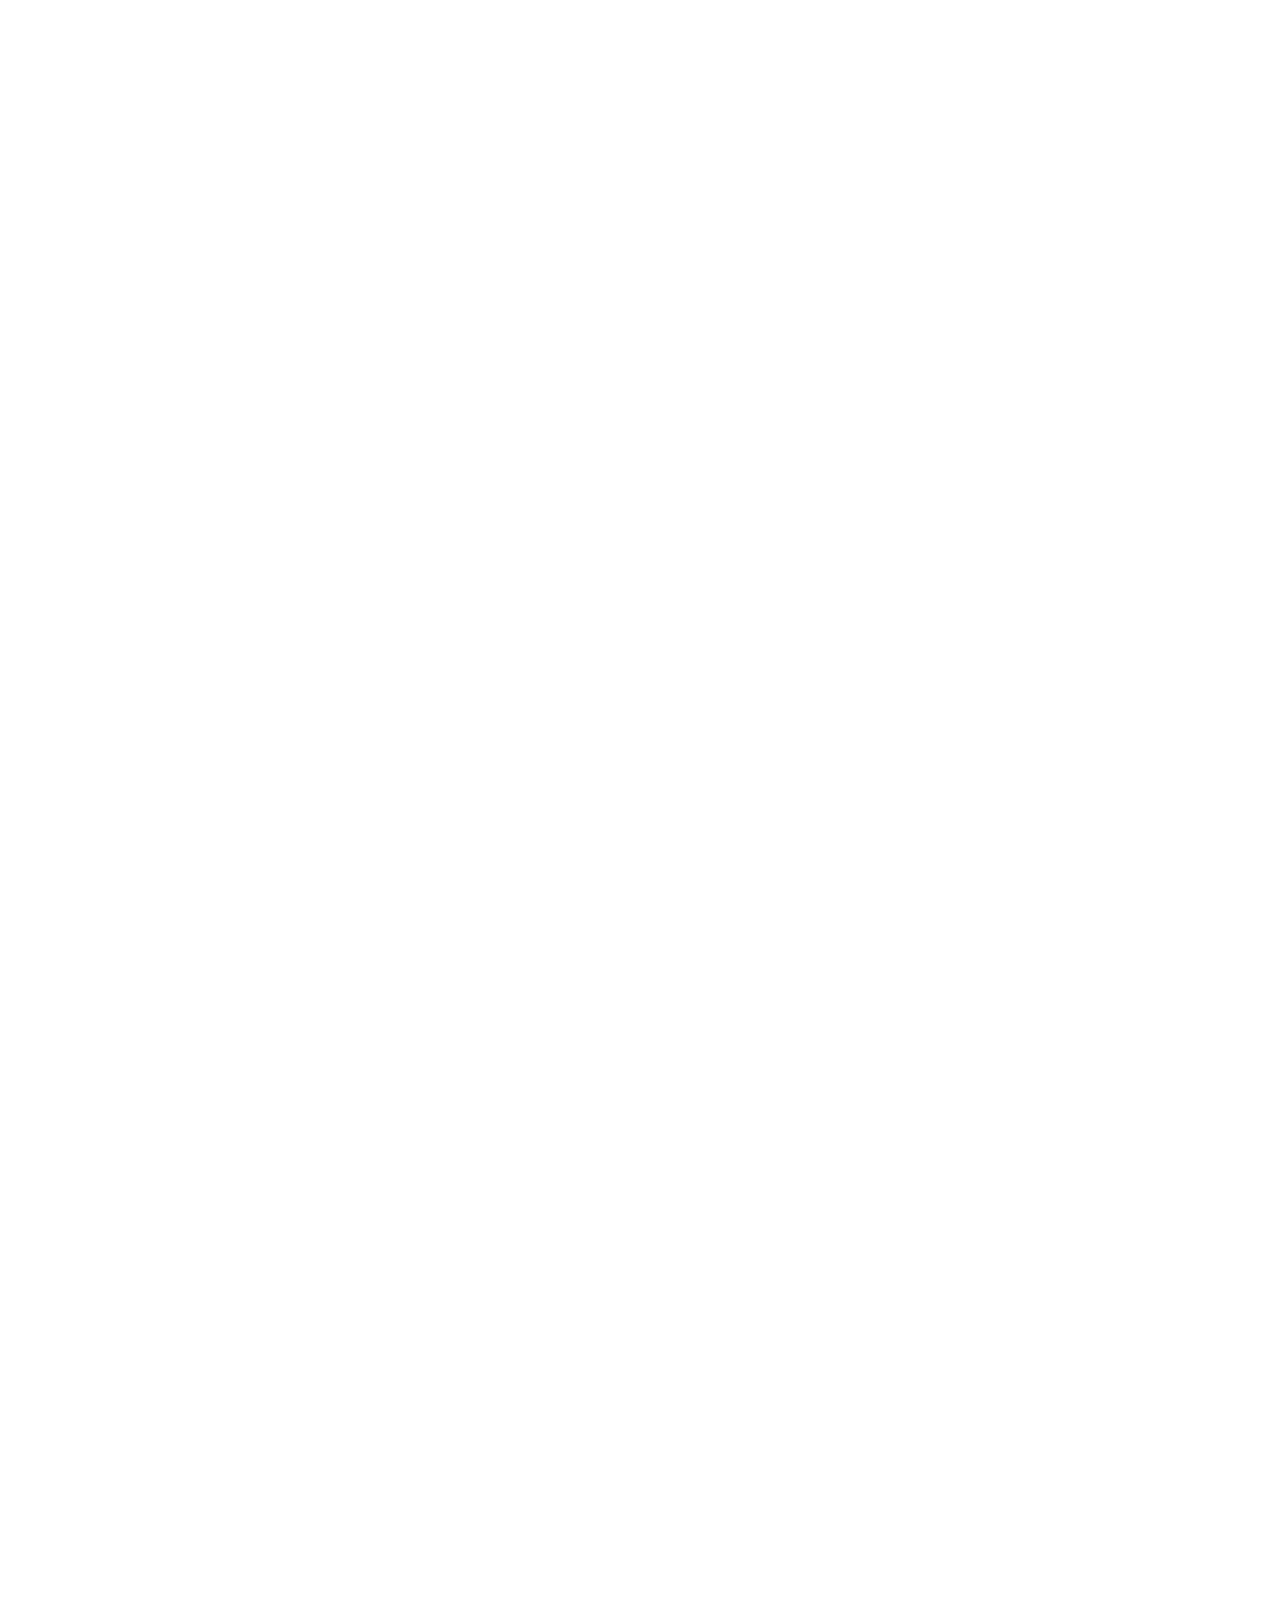
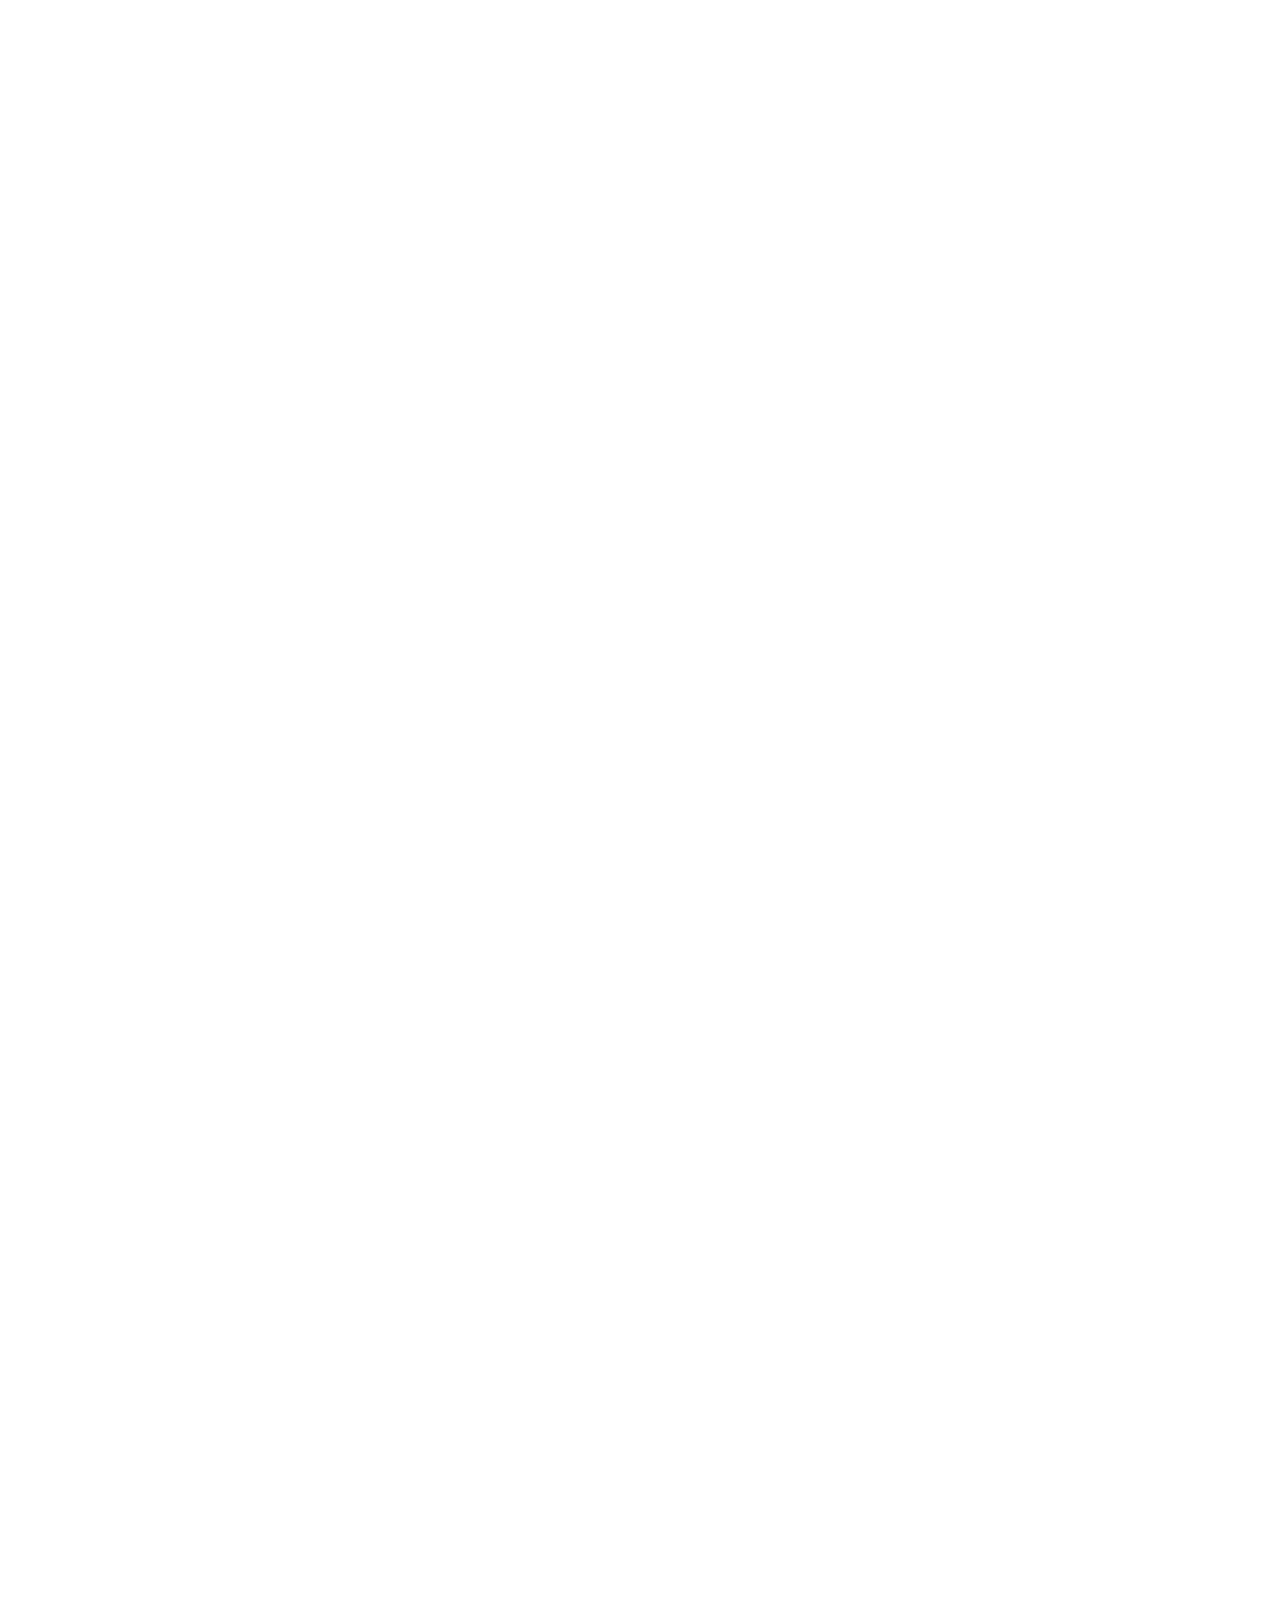
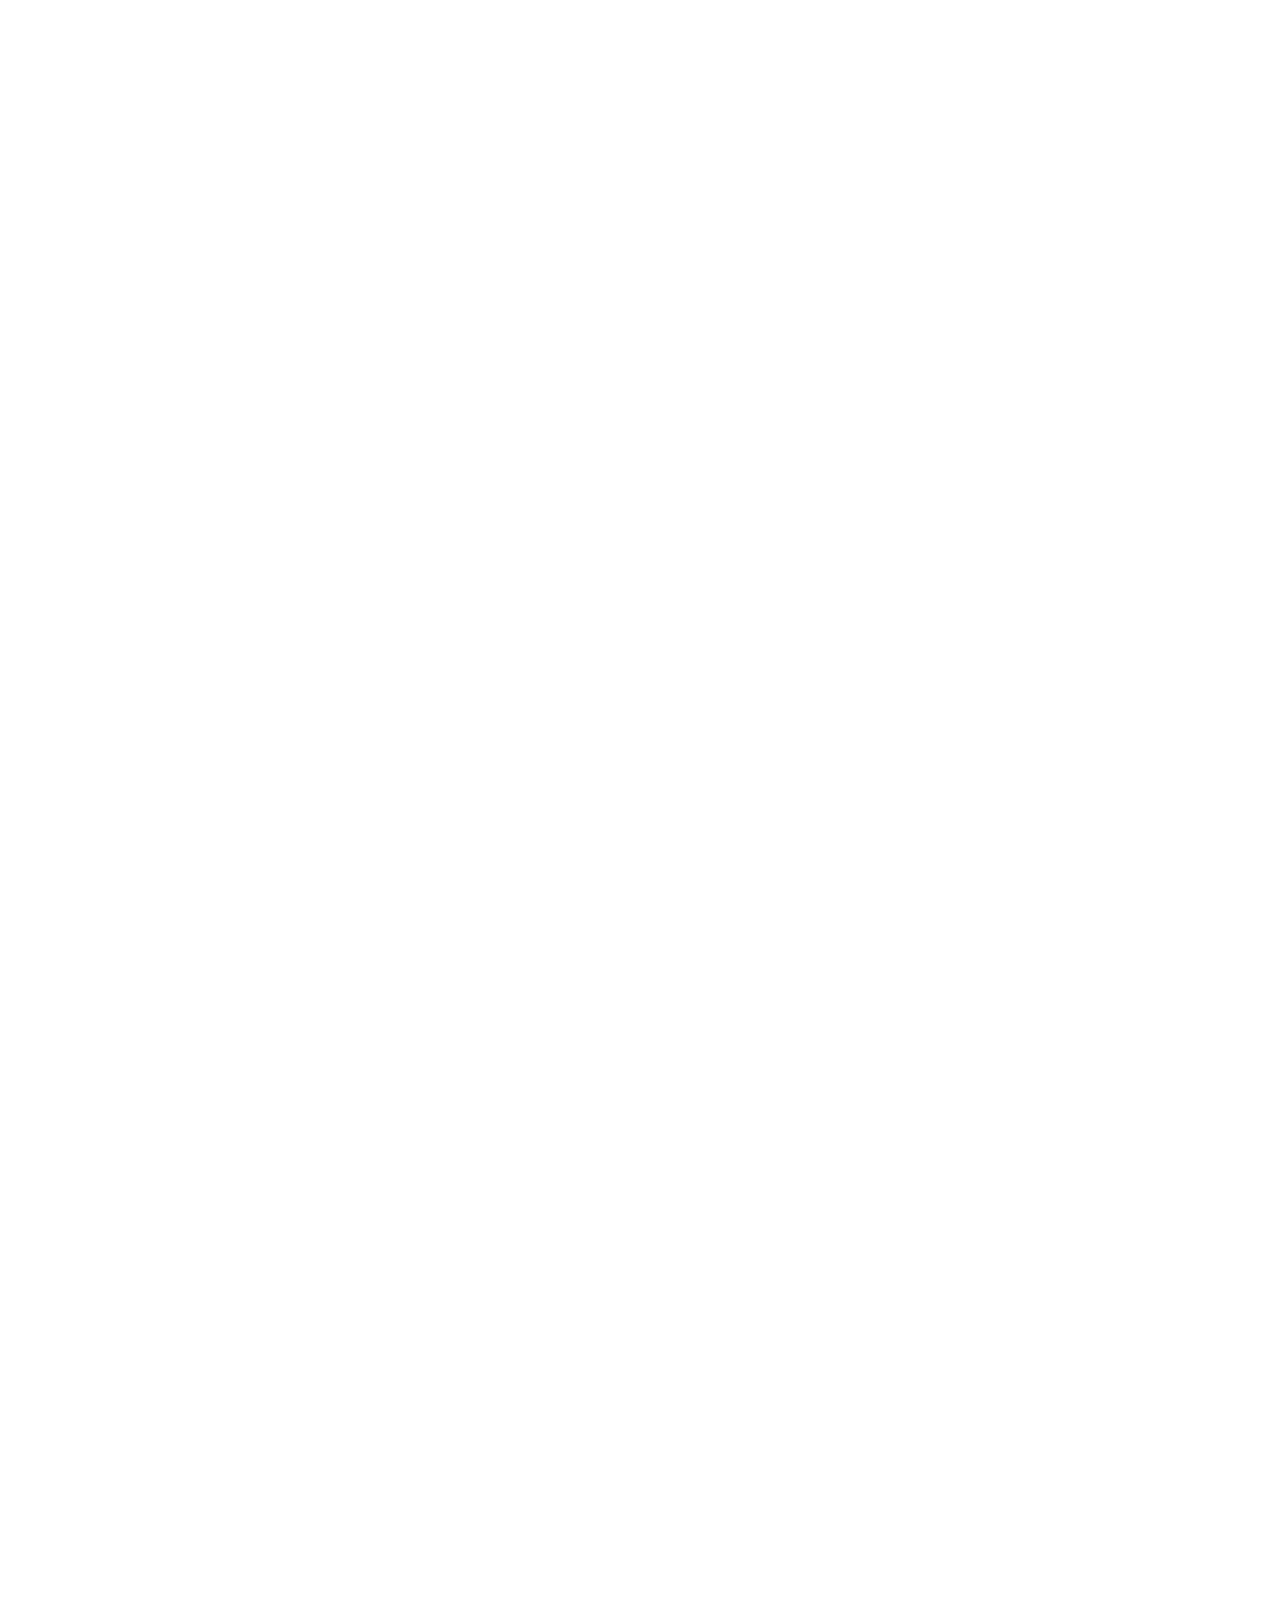
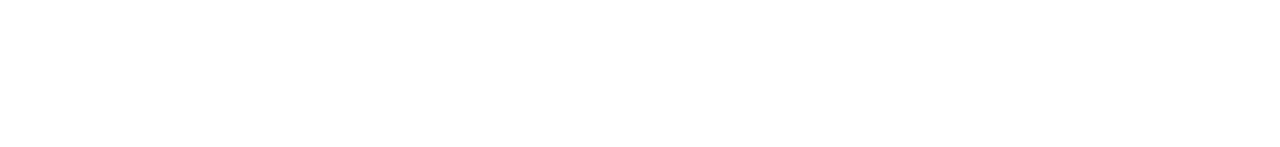
==== commit cde0783f: "sliding hero section" ====
--- a/index.html
+++ b/index.html
@@ -112,8 +112,48 @@
       </div>
 
       <div class="container">
-        <div class="row">
-          <img class="img-fluid rounded" src="./image/banner2.png" alt="" />
+        <div
+          id="carouselExampleControls"
+          class="carousel slide"
+          data-bs-ride="carousel"
+        >
+          <div class="carousel-inner">
+            <div class="carousel-item active">
+              <img src="./image/banner2.png" class="d-block w-100" alt="..." />
+            </div>
+            <div class="carousel-item">
+              <img
+                src="./image/eben-banner.png"
+                class="d-block w-100"
+                alt="..."
+              />
+            </div>
+            <div class="carousel-item">
+              <img
+                src="./image/euro-banner.png"
+                class="d-block w-100"
+                alt="..."
+              />
+            </div>
+          </div>
+          <button
+            class="carousel-control-prev"
+            type="button"
+            data-bs-target="#carouselExampleControls"
+            data-bs-slide="prev"
+          >
+            <span class="carousel-control-prev-icon" aria-hidden="true"></span>
+            <span class="visually-hidden">Previous</span>
+          </button>
+          <button
+            class="carousel-control-next"
+            type="button"
+            data-bs-target="#carouselExampleControls"
+            data-bs-slide="next"
+          >
+            <span class="carousel-control-next-icon" aria-hidden="true"></span>
+            <span class="visually-hidden">Next</span>
+          </button>
         </div>
       </div>
     </header>
